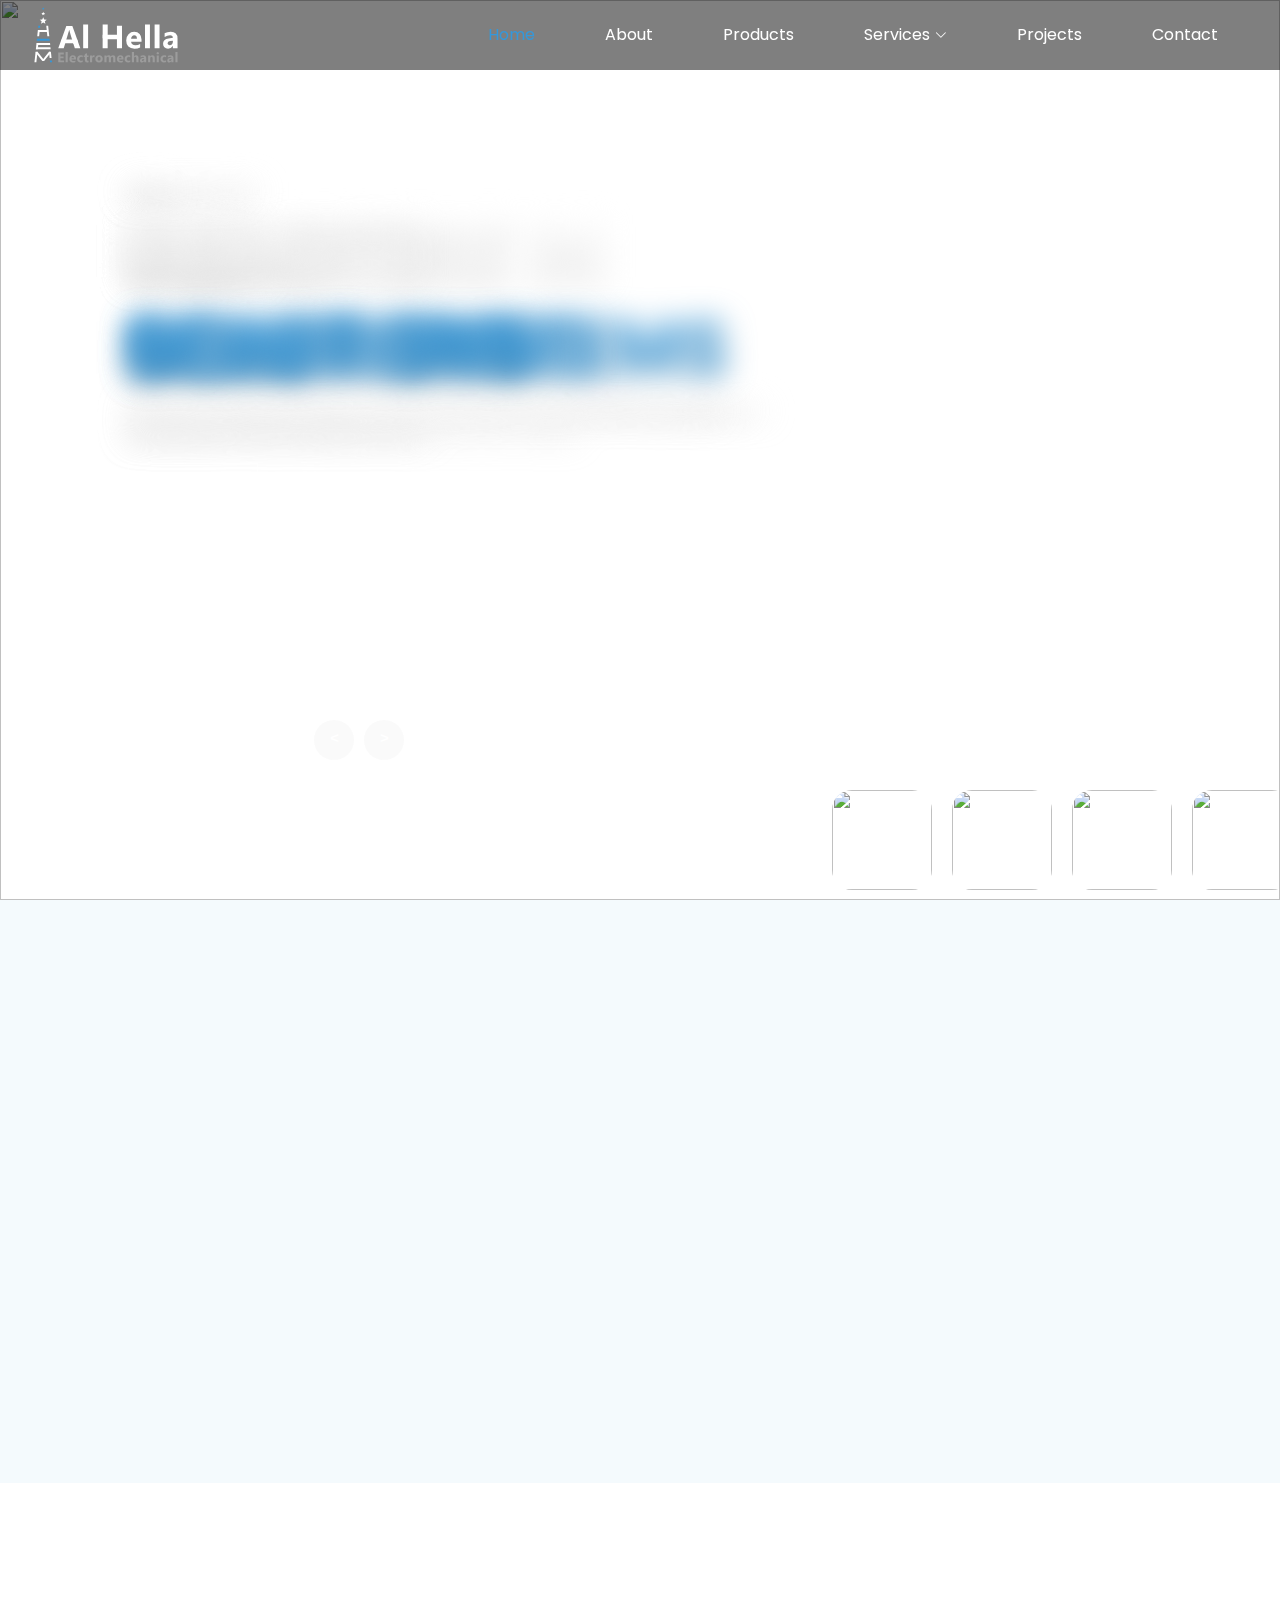
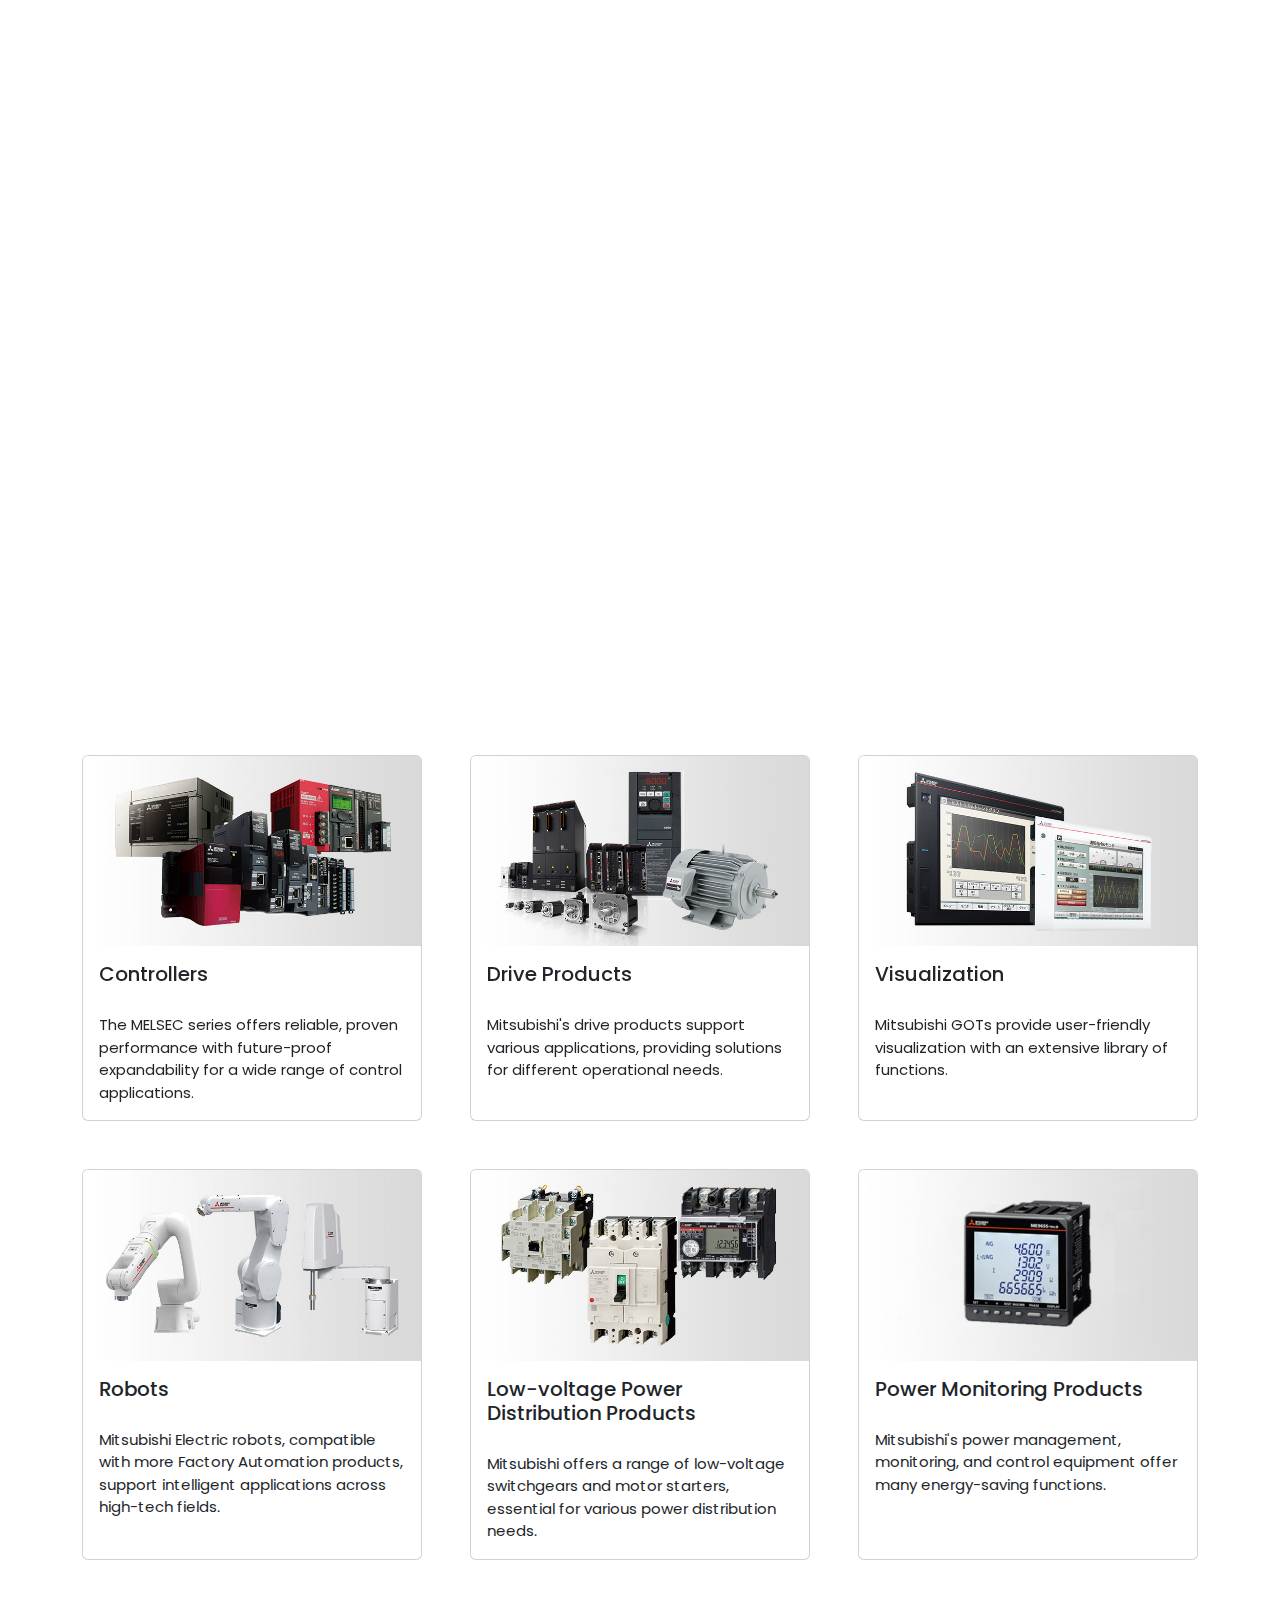
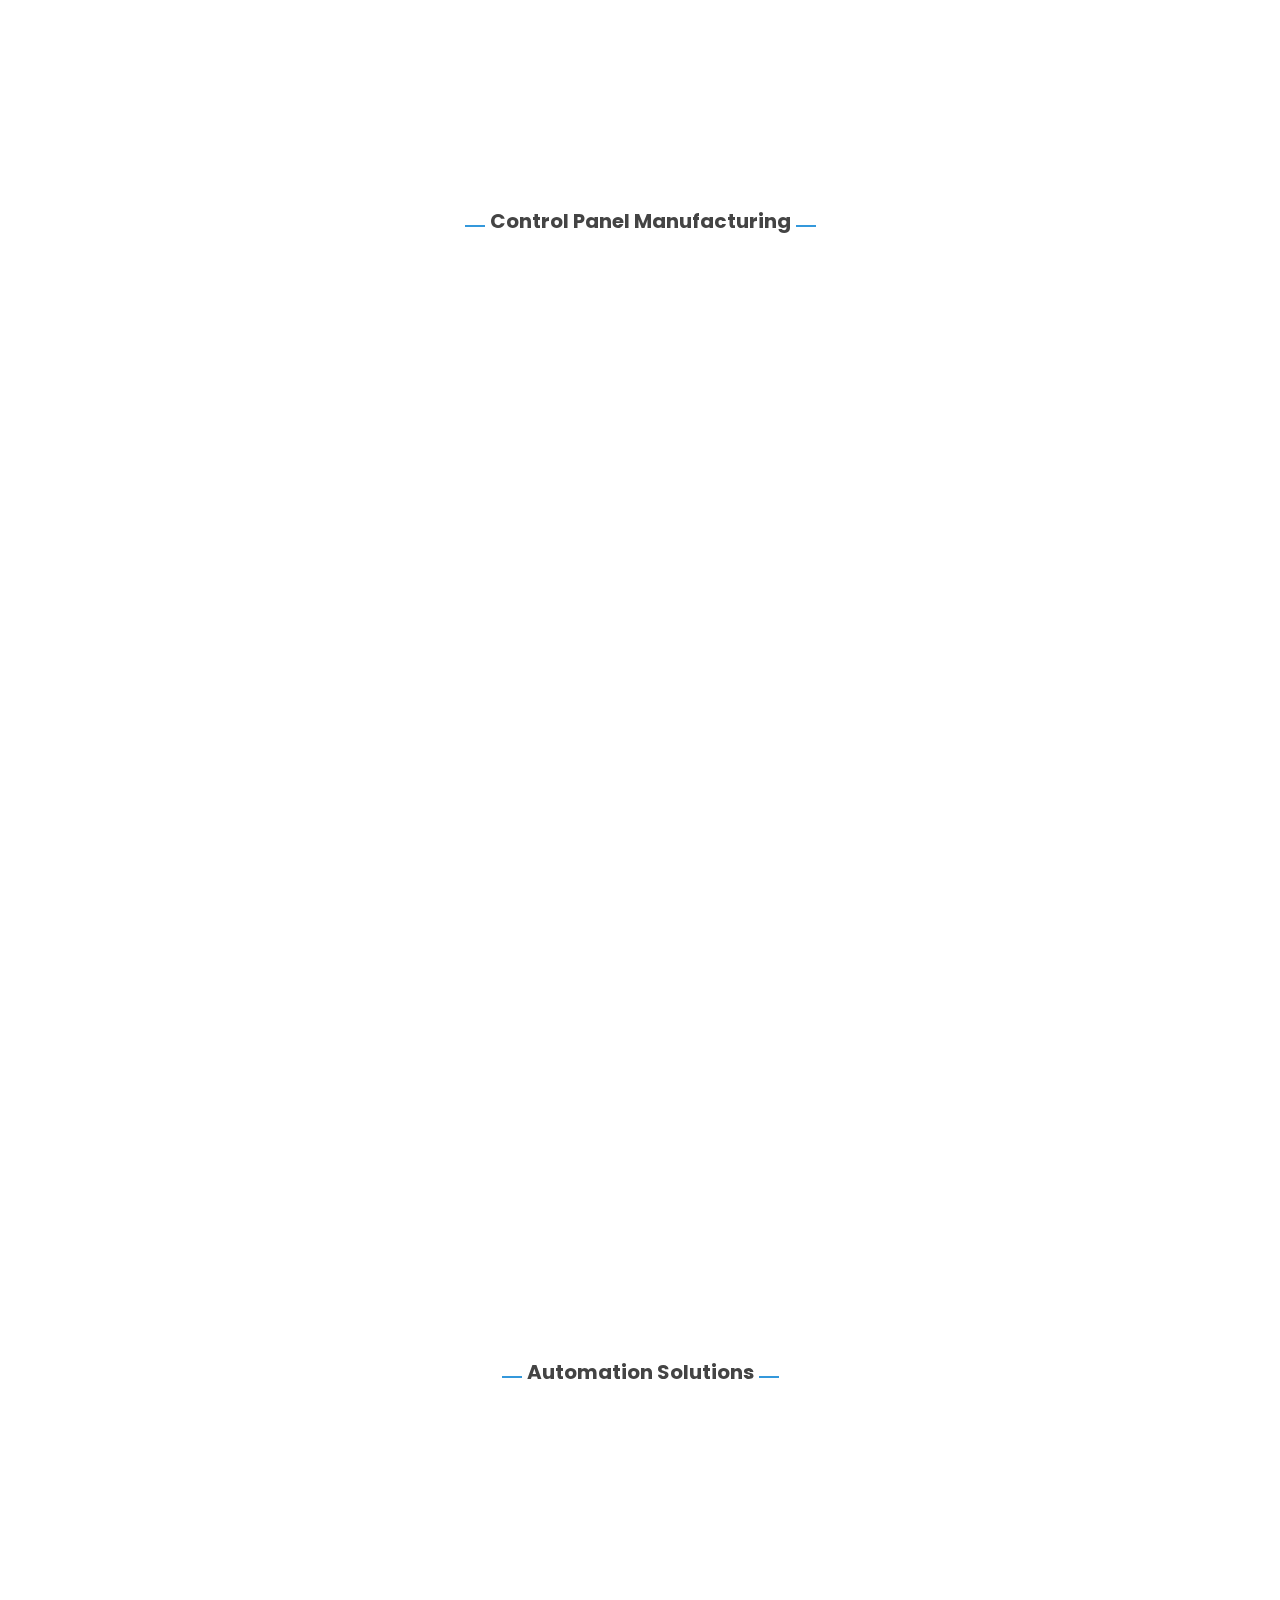
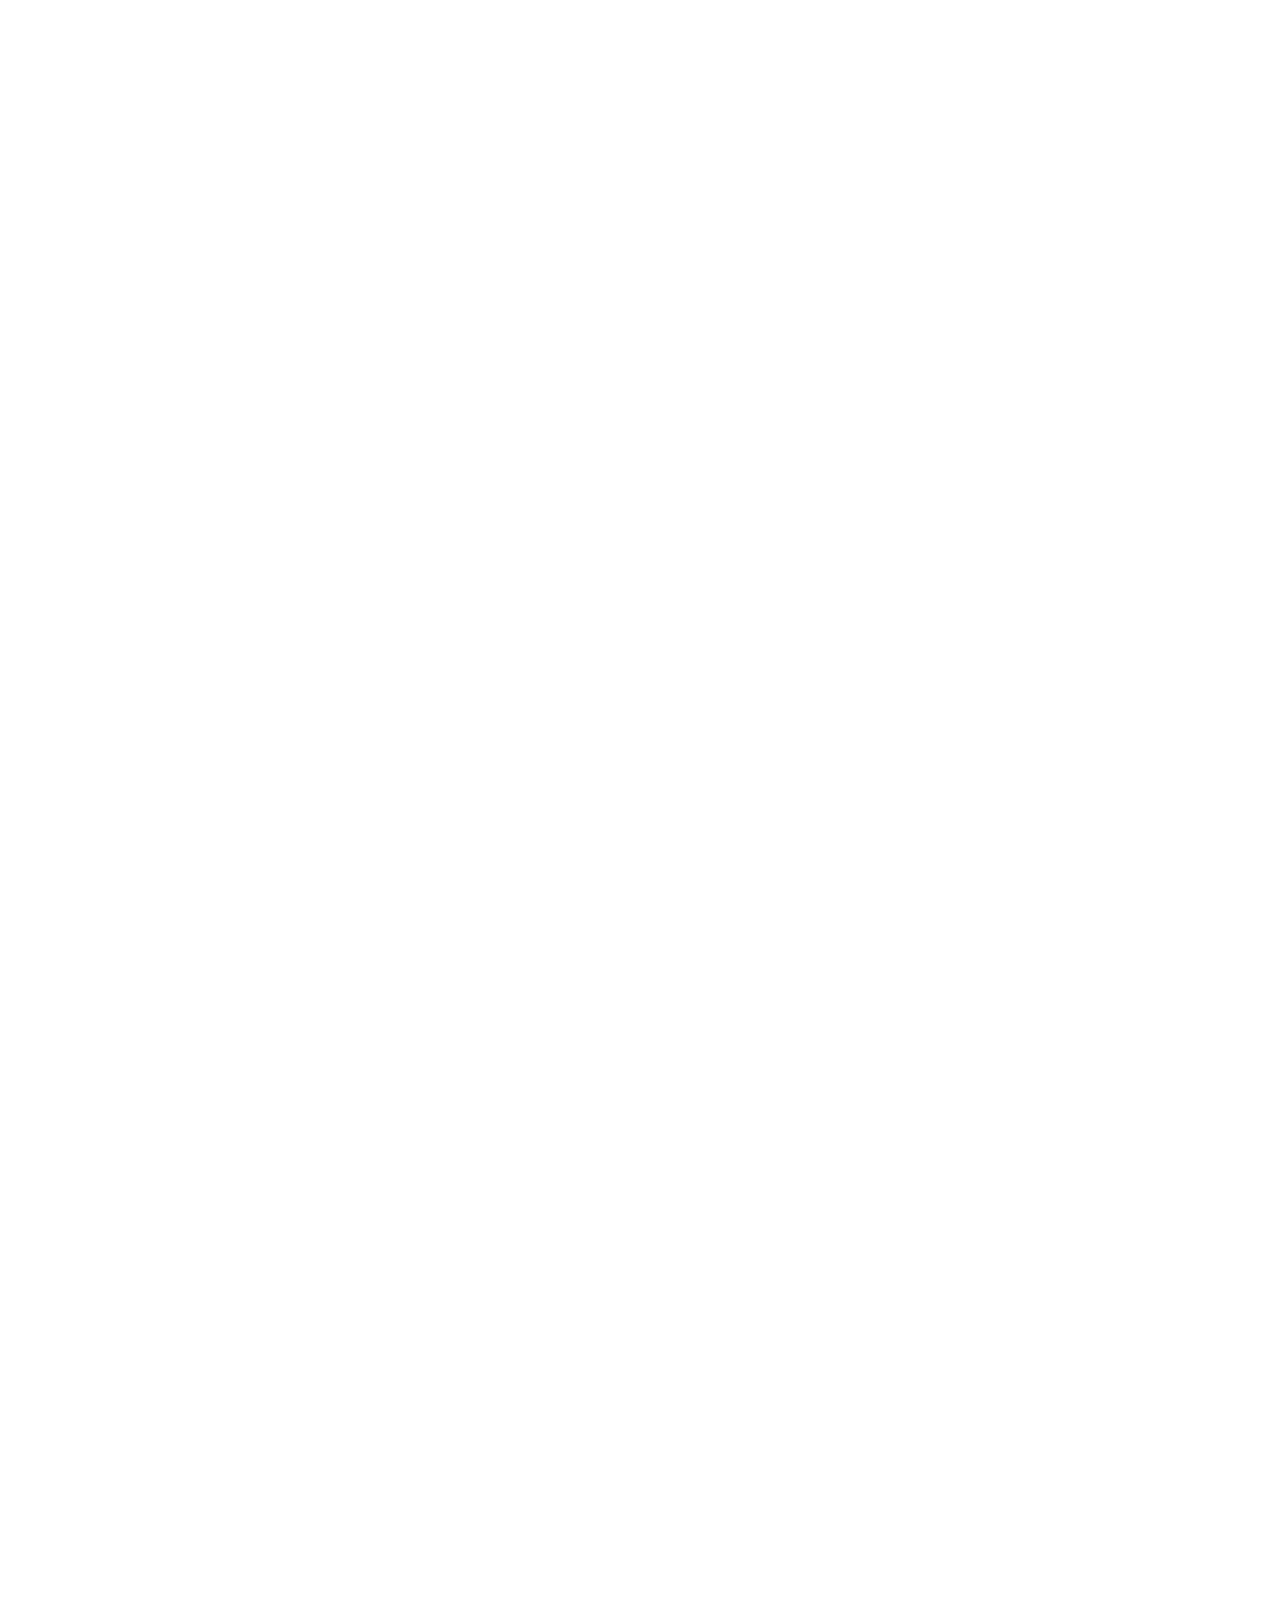
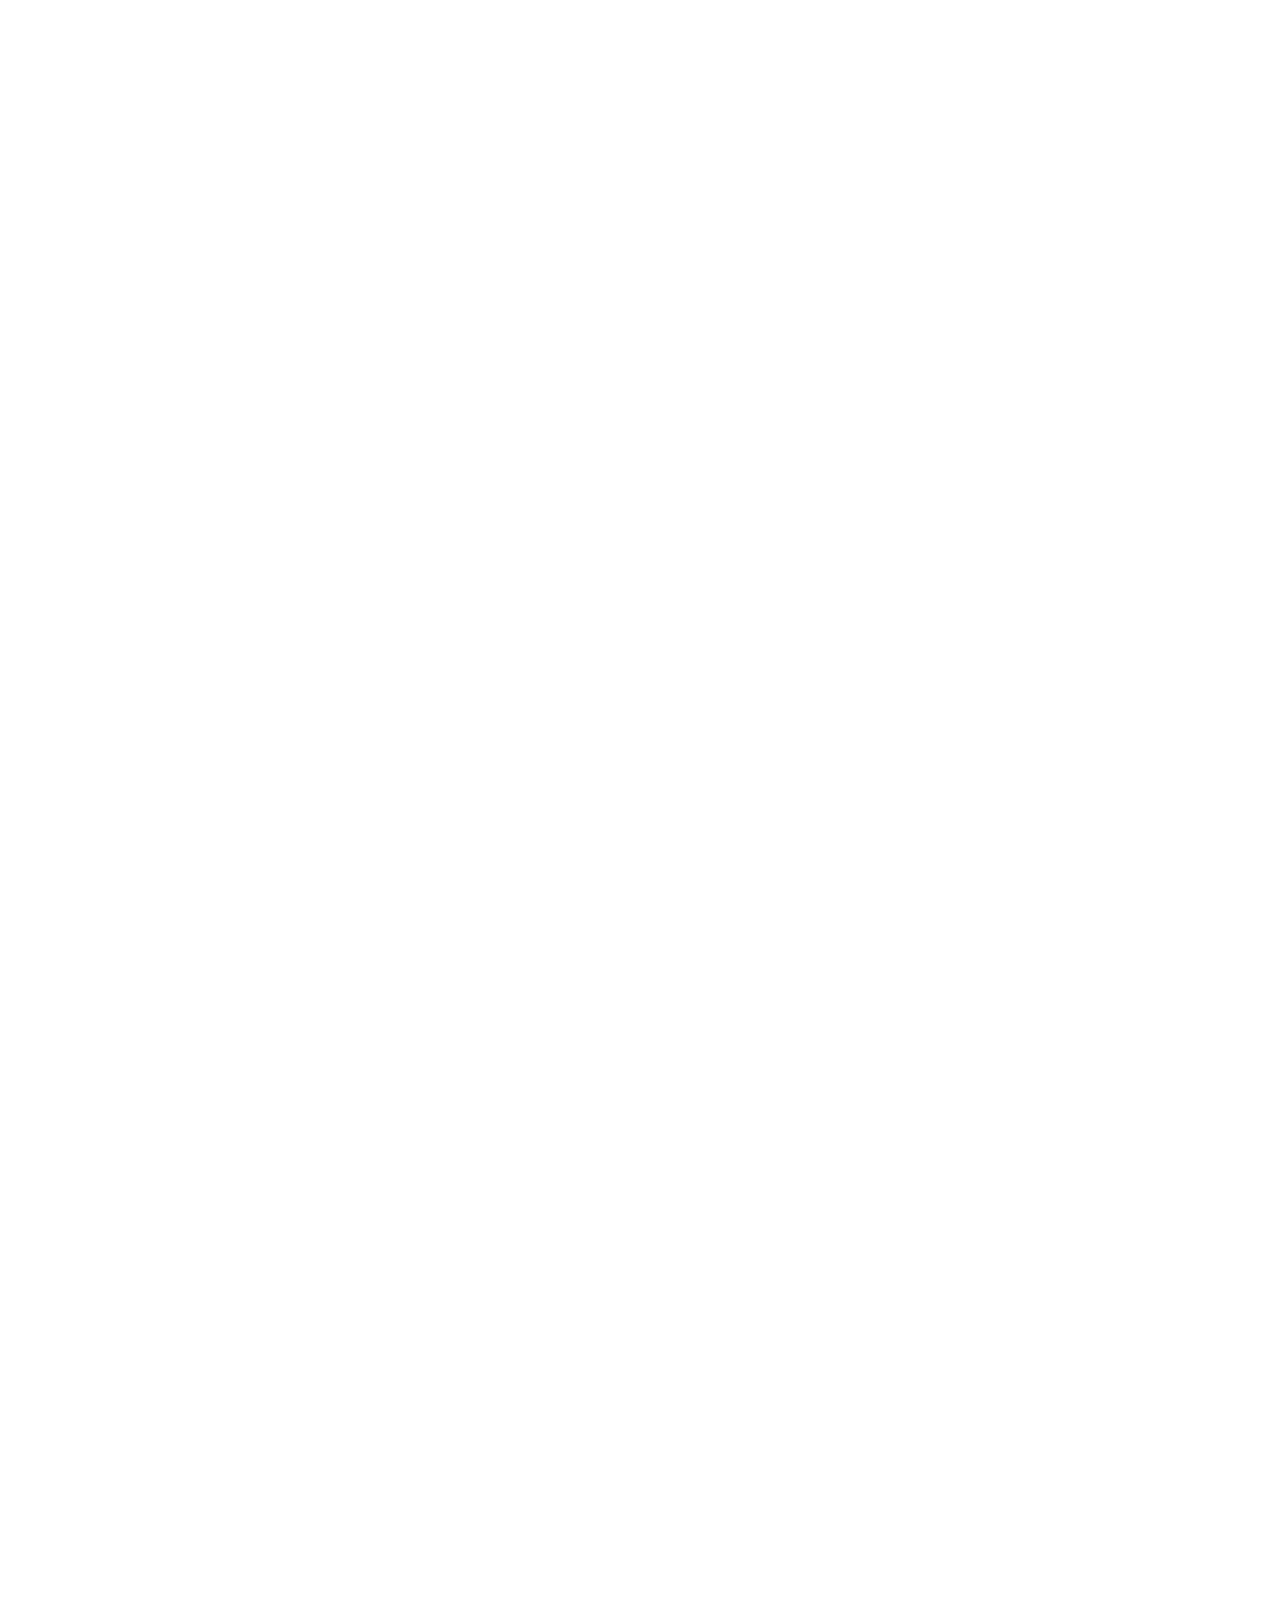
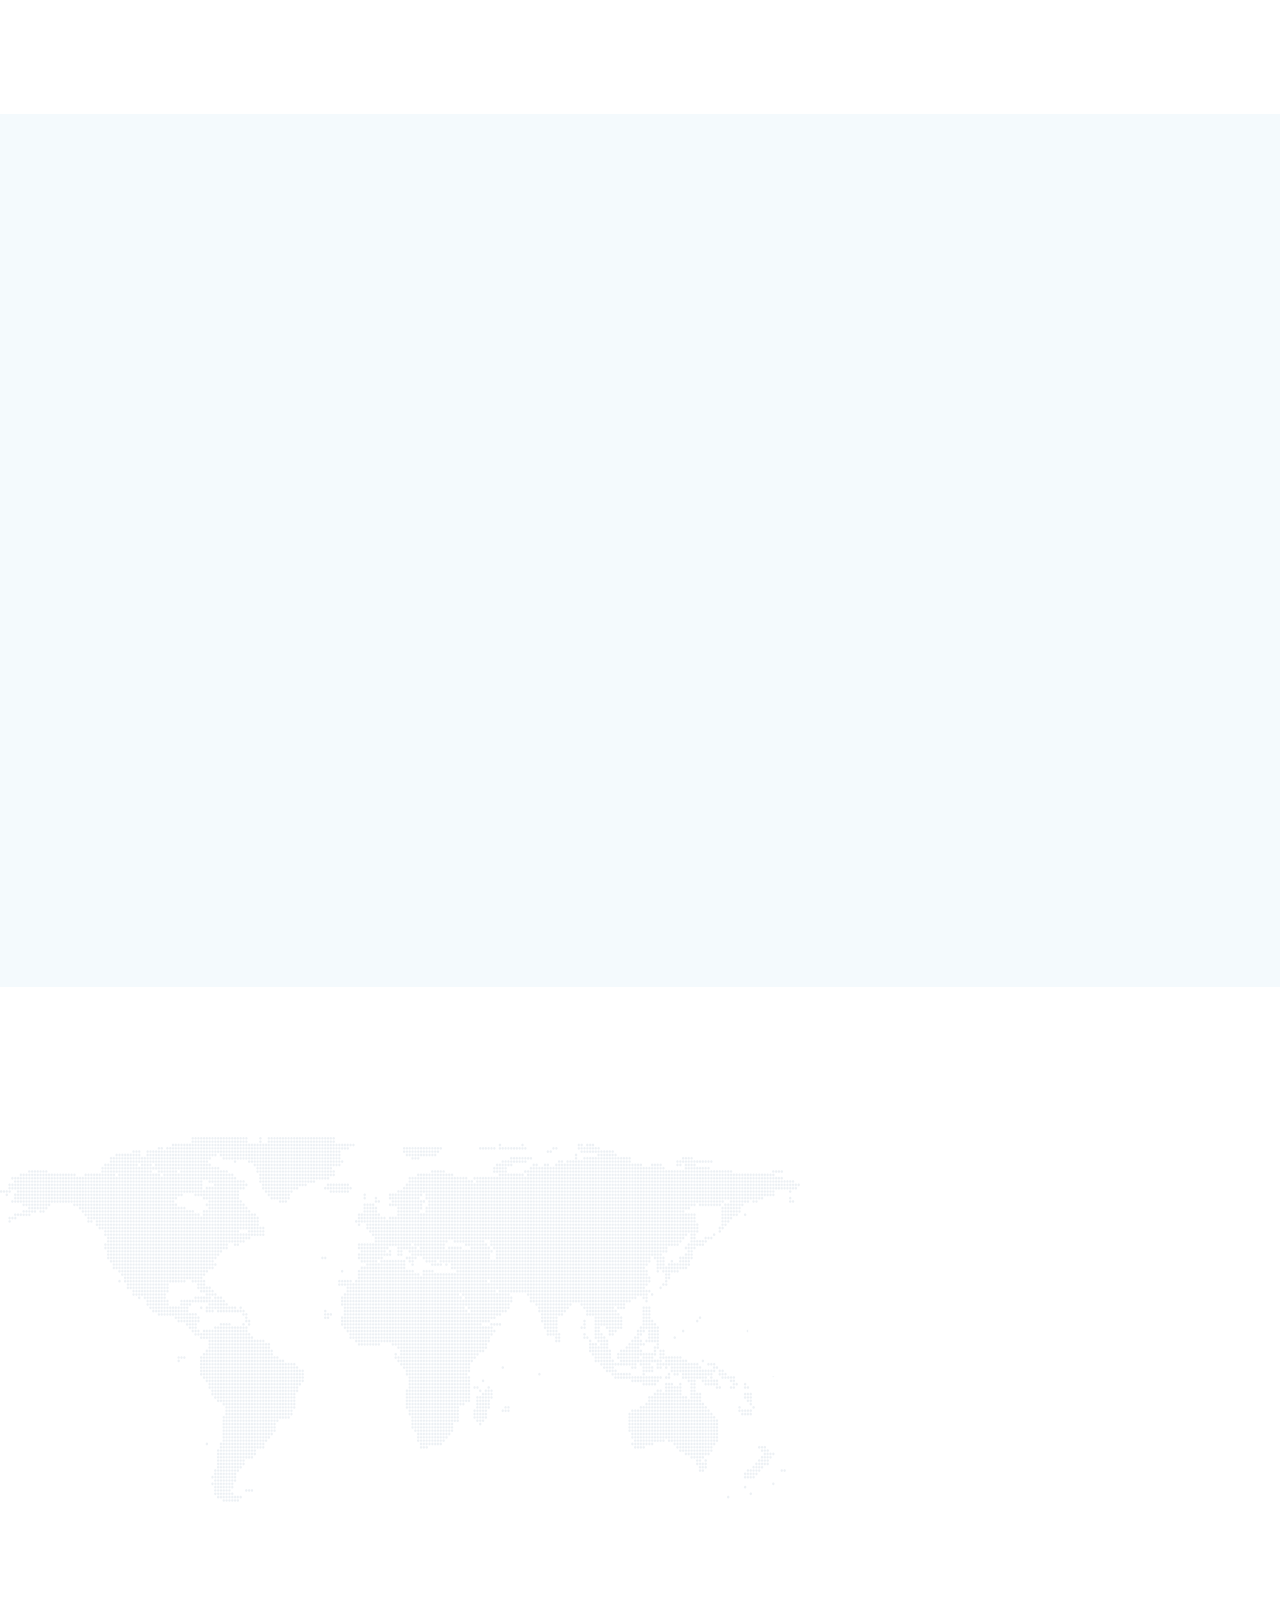
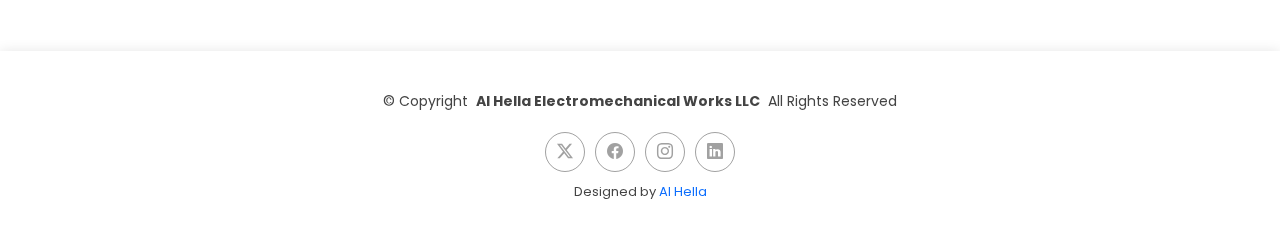
==== index.html @ 48614069 "retrofit heading changes" ====
<!-- =======================================================
  * Template Name: Al Hella Electomechanical Works LLC
  * Updated: Junly 29 2024 with Bootstrap v5.3.3
  * Author: AJMAL RISHAD
  * License: ""
  ======================================================== -->

<!DOCTYPE html>
<html lang="en">

<head>
  <meta charset="utf-8">
  <meta content="width=device-width, initial-scale=1.0" name="viewport">
  <title>Al Hella</title>
  <meta content="" name="description">
  <meta content="" name="keywords">

  <!-- Favicons -->
  <link href="assets/img/icons/favicon.png" rel="icon">
  <link href="assets/img/icons/apple-touch-icon.png" rel="apple-touch-icon">

  <!-- Fonts -->
  <link href="https://fonts.googleapis.com" rel="preconnect">
  <link href="https://fonts.gstatic.com" rel="preconnect" crossorigin>
  <link
    href="https://fonts.googleapis.com/css2?family=Roboto:ital,wght@0,100;0,300;0,400;0,500;0,700;0,900;1,100;1,300;1,400;1,500;1,700;1,900&family=Poppins:ital,wght@0,100;0,200;0,300;0,400;0,500;0,600;0,700;0,800;0,900;1,100;1,200;1,300;1,400;1,500;1,600;1,700;1,800;1,900&family=Raleway:ital,wght@0,100;0,200;0,300;0,400;0,500;0,600;0,700;0,800;0,900;1,100;1,200;1,300;1,400;1,500;1,600;1,700;1,800;1,900&display=swap"
    rel="stylesheet">

  <!-- Vendor CSS Files -->
  <link href="assets/vendor/bootstrap/css/bootstrap.min.css" rel="stylesheet">
  <link href="assets/vendor/bootstrap-icons/bootstrap-icons.css" rel="stylesheet">
  <link href="assets/vendor/aos/aos.css" rel="stylesheet">
  <link href="assets/vendor/glightbox/css/glightbox.min.css" rel="stylesheet">
  <link href="assets/vendor/swiper/swiper-bundle.min.css" rel="stylesheet">

  <!-- Main CSS File -->
  <link href="assets/css/main.css" rel="stylesheet">

</head>

<body class="index-page">
  <!-- carousel -->
  <div class="carousel" id="hero">
    <!-- list item -->
    <div class="list">
      <!-- Carousel Item 1 -->
      <div class="item">
        <img src="assets/img/hero/hero-img1.jpg" class="img-fluid">
        <div class="content">
          <div class="author">WE HAVE</div>
          <div class="title">20 YEARS OF</div>
          <div class="topic">EXCELLENCE</div>
          <div class="des">
            With over 20 years of excellence, we are <strong> Mitsubishi authorised distributor and approved system integrator </strong>
            offering top-tier control panels, SCADA, PLC, VFD, and remote monitoring systems.
          </div>
          <div class="buttons">
            <button><a href="#about" style="color: #ffff;">SEE MORE</a></button>
          </div>
        </div>
      </div>

      <!-- Carousel Item 2 -->
      <div class="item">
        <img src="assets/img/hero/hero-img2.jpg" class="img-fluid">
        <div class="content">
          <div class="author">OUR</div>
          <div class="title">EXPERTISE IN</div>
          <div class="topic">SCADA SYSTEMS</div>
          <div class="des">
            Our SCADA systems provide superior control and monitoring, ensuring efficient management and optimization of
            your industrial processes.
          </div>
          <div class="buttons">
            <button><a href="#about" style="color: #ffff;">SEE MORE</a></button>
          </div>
        </div>
      </div>

      <!-- Carousel Item 3 -->
      <div class="item">
        <img src="assets/img/hero/hero-img3.jpg" class="img-fluid">
        <div class="content">
          <div class="author">INNOVATIVE</div>
          <div class="title">PLC</div>
          <div class="topic">SOLUTIONS</div>
          <div class="des">
            We supply and design PLC solutions that meet the highest standards of efficiency and reliability, ensuring
            seamless automation and control.
          </div>
          <div class="buttons">
            <button><a href="#about" style="color: #ffff;">SEE MORE</a></button>
          </div>
        </div>
      </div>

      <!-- Carousel Item 4 -->
      <div class="item">
        <img src="assets/img/hero/hero-img4.jpg" class="img-fluid">
        <div class="content">
          <div class="author">ADVANCED</div>
          <div class="title">REMOTE</div>
          <div class="topic">MONITORING</div>
          <div class="des">
            Enhance your operational efficiency with our state-of-the-art remote monitoring systems, providing real-time
            data and insights for proactive decision-making.
          </div>
          <div class="buttons">
            <button><a href="#partners" style="color: #ffff;">SEE MORE</a></button>
          </div>
        </div>
      </div>
    </div>
    <!-- list thumnail -->
    <div class="thumbnail">
      <div class="item">
        <img src="assets/img/hero/hero-img1.jpg" class="img-fluid">
        <div class="content">
          <div class="title">
            20 YEARS
          </div>
          <div class="description">
            Excellence
          </div>
        </div>
      </div>
      <div class="item">
        <img src="assets/img/hero/hero-img2.jpg" class="img-fluid">
        <div class="content">
          <div class="title">
            SCADA
          </div>
          <div class="description">
            Systems
          </div>
        </div>
      </div>
      <div class="item">
        <img src="assets/img/hero/hero-img3.jpg" class="img-fluid">
        <div class="content">
          <div class="title">
            PLC
          </div>
          <div class="description">
            Solutions
          </div>
        </div>
      </div>
      <div class="item">
        <img src="assets/img/hero/hero-img4.jpg" class="img-fluid">
        <div class="content">
          <div class="title">
            REMOTE
          </div>
          <div class="description">
            Monitoring
          </div>
        </div>
      </div>
    </div>
    <!-- next prev -->

    <div class="arrows">
      <button id="prev"><</button> 
      <button id="next">></button>
    </div>
    <!-- time running -->
    <div class="time"></div>
  </div>

  <header id="header" class="header d-flex align-items-center fixed-top">
    <div class="container-fluid position-relative d-flex align-items-center justify-content-between">

      <a href="index.html" class="logo d-flex align-items-center me-auto me-xl-0">
        <!-- Uncomment the line below if you also wish to use an image logo -->
        <img src="assets/img/logo/al_hella_logo_white.svg" alt="Logo 1" class="logo logo1">
        <img src="assets/img/logo/al_hella_logo_black.svg" alt="Logo 2" class="logo logo2">
        <!-- <h1 class="sitename">Append</h1><span>.</span> -->
      </a>

      <nav id="navmenu" class="navmenu">
        <ul>
          <li><a href="index.html#hero">Home</a></li>
          <li><a href="index.html#about">About</a></li>
          <li><a href="index.html#products">Products</a></li>
          <li class="dropdown"><a href="#services"><span>Services</span> <i
                class="bi bi-chevron-down toggle-dropdown"></i></a>
            <ul>
              <li><a href="#controlpanel">Control Panel Manufacturing</a></li>
              <li><a href="#automation">Automation Solutions</a></li>
            </ul>
          </li>
          <li><a href="index.html#projects">Projects</a></li>
          <li><a href="index.html#contact">Contact</a></li>
        </ul>
        <i class="mobile-nav-toggle d-xl-none bi bi-list"></i>
      </nav>


    </div>
  </header>

  <main class="main">
    <!-- Partners Section -->
    <section id="partners" class="partners section light-background">

      <div class="container" data-aos="fade-up">

        <!-- Section Title -->
        <div class="section-title text-center" data-aos="fade-up">
          <h2>Our Partners</h2>
          <p>We are proud to partner with <strong>Mitsubishi Electric</strong>, a global leader in technology. This
            collaboration enhances our ability to deliver cutting-edge solutions and exceptional value to our clients.
          </p>
        </div><!-- End Section Title -->

        <div class="row gy-4">

          <!-- Mitsubishi Partner -->
          <div class="col-xl-6 col-md-6 col-12 d-flex justify-content-center align-items-center">
            <div class="partner-content text-center">
              <a href="https://tr.mitsubishielectric.com/fa/tr_en" target="_blank"><img
                  src="assets/img/partners/mitsubishi.png" style="width: 300px; height: auto;" class="img-fluid"
                  alt="Mitsubishi"></a>
              <div class="partner-description p-3 ">
                <p class="text-center"><strong>Mitsubishi Electric</strong> is a global leader in the manufacture and supply of electrical
                  and electronic equipment. As an approved Mitsubishi panel manufacturer, we leverage their cutting-edge
                  technology and innovations in our automation solutions, including SCADA, PLC, VFD, and remote
                  monitoring systems. Our partnership ensures top-quality and reliable solutions for our clients.</p>
              </div>
            </div>
          </div><!-- End Mitsubishi Partner -->

          <!-- Cosime Partner -->
          <div class="col-xl-6 col-md-6 col-12 d-flex justify-content-center align-items-center">
            <div class="partner-content text-center">
              <a href="https://www.cosime.com/index.php?lang=en" target="_blank"><img
                  src="assets/img/partners/cosime.png" style="width: 450px; height: auto;" class="img-fluid"
                  alt="Cosime"></a>
              <div class="partner-description p-3">
                <p class="text-center"><strong>Cosime</strong> is a leading company specializing in ATEX-certified boxes, lighting, and
                  accessories designed for use in hazardous environments. As the official distributor in the UAE, Al
                  Hella Electromechanical proudly offers COSIME’s high-quality, safety-compliant solutions to meet the
                  rigorous demands of industries operating in explosive atmospheres.</p>
              </div>
            </div>
          </div><!-- End Cosime Partner -->

        </div>

      </div>

    </section><!-- /Partners Section -->

    <!-- About Section -->
    <section id="about" class="about section">

      <!-- Section Title -->
      <div class="container section-title" data-aos="fade-up">
        <h2>About Us</h2>
        <p>Established in Dubai in 2004, Al Hella Electromechanical Works LLC undertakes electrical, industrial, and
          electromechanical projects, providing advanced technical solutions in the region.</p>
      </div><!-- End Section Title -->

      <div class="container">

        <div class="row gy-5">

          <div class="content col-xl-5 d-flex flex-column" data-aos="fade-up" data-aos-delay="100">
            <h3>At Al Hella Electromechanical</h3>
            <p> it's not just about building control panels—it's about mastering the art of turning ideas into
              functional systems. We thrive on transforming complex operational sequences into reality. With a passion
              for problem-solving, we collaborate closely with design and process engineers to convert even the most
              intricate logic into practical, efficient solutions. The greater the challenge, the more determined we are
              to deliver innovative results across various industries, ensuring every project meets the highest
              standards.
            </p>
            <a href="#products" class="about-btn align-self-center align-self-xl-start"><span>Learn More</span> <i
                class="bi bi-chevron-right"></i></a>
          </div>

          <div class="col-xl-7" data-aos="fade-up" data-aos-delay="200">
            <div class="row gy-4">

              <div class="col-md-6 icon-box position-relative">
                <i class="bi bi-gear"></i>
                <h4><a href="" class="stretched-link">Control Panels</a></h4>
                <p>We design and manufacture control panels tailored to meet the latest regulatory standards and your
                  specific needs.</p>
              </div><!-- Icon-Box -->

              <div class="col-md-6 icon-box position-relative">
                <i class="bi bi-shield-exclamation"></i>
                <h4><a href="" class="stretched-link">Hazardous Area Solutions</a></h4>
                <p>We provide certified hazardous area controllers for the oil and gas industry, ensuring safety and
                  compliance.</p>
              </div><!-- Icon-Box -->

              <div class="col-md-6 icon-box position-relative">
                <i class="bi bi-robot"></i>
                <h4><a href="" class="stretched-link">Automation Systems</a></h4>
                <p>Our expertise includes SCADA, PLC, VFD, and Soft Starter controllers, offering comprehensive
                  automation solutions.</p>
              </div><!-- Icon-Box -->

              <div class="col-md-6 icon-box position-relative">
                <i class="bi bi-wifi"></i>
                <h4><a href="" class="stretched-link">Remote Monitoring</a></h4>
                <p>We design and program controllers for remote monitoring and control, enhancing efficiency.</p>
              </div><!-- Icon-Box -->

            </div>
          </div>

        </div>

      </div>
    </section>
    <!-- /About Section -->

    <!-- Alt Services Section -->
    <!-- <section id="alt-services" class="alt-services section">

      <div class="container" data-aos="fade-up" data-aos-delay="100">

        <div class="row gy-4">

          <div class="col-lg-6" data-aos="zoom-in" data-aos-delay="200">
            <div class="service-item position-relative">
              <div class="img">
                <img src="assets/img/services-1.jpg" class="img-fluid" alt="">
              </div>
              <div class="details">
                <a href="service-details.html" class="stretched-link">
                  <h3>Nesciunt Mete</h3>
                </a>
                <p>Provident nihil minus qui consequatur non omnis maiores. Eos accusantium minus dolores iure perferendis.</p>
              </div>
            </div> -->
    <!-- </div> -->
    <!-- End Service Item -->

    <!-- <div class="col-lg-6" data-aos="zoom-in" data-aos-delay="300">
            <div class="service-item position-relative">
              <div class="img">
                <img src="assets/img/services-2.jpg" class="img-fluid" alt="">
              </div>
              <div class="details">
                <a href="service-details.html" class="stretched-link">
                  <h3>Eosle Commodi</h3>
                </a>
                <p>Ut autem aut autem non a. Sint sint sit facilis nam iusto sint. Libero corrupti neque eum hic non ut nesciunt dolorem.</p>
              </div>
            </div> -->
    <!-- </div> -->
    <!-- End Service Item -->

    <!-- <div class="col-lg-6" data-aos="zoom-in" data-aos-delay="400">
            <div class="service-item position-relative">
              <div class="img">
                <img src="assets/img/services-3.jpg" class="img-fluid" alt="">
              </div>
              <div class="details">
                <a href="service-details.html" class="stretched-link">
                  <h3>Ledo Markt</h3>
                </a>
                <p>Ut excepturi voluptatem nisi sed. Quidem fuga consequatur. Minus ea aut. Vel qui id voluptas adipisci eos earum corrupti.</p>
              </div>
            </div> -->
    <!-- </div> -->
    <!-- End Service Item -->

    <!-- <div class="col-lg-6" data-aos="zoom-in" data-aos-delay="500">
            <div class="service-item position-relative">
              <div class="img">
                <img src="assets/img/services-4.jpg" class="img-fluid" alt="">
              </div>
              <div class="details">
                <a href="service-details.html" class="stretched-link">
                  <h3>Asperiores Commodit</h3>
                </a>
                <p>Non et temporibus minus omnis sed dolor esse consequatur. Cupiditate sed error ea fuga sit provident adipisci neque.</p>
                <a href="service-details.html" class="stretched-link"></a>
              </div>
            </div> -->
    <!-- </div> -->
    <!-- End Service Item -->

    <!-- </div>

      </div>

    </section> -->
    <!-- /Alt Services Section -->


    <!-- Products Section -->
    <section id="products" class="products section">

      <!-- Section Title -->
      <div class="container section-title" data-aos="fade-up">
        <h2>Products</h2>
        <p>Explore <strong>Mitsubishi</strong> products integral to our solutions. As a proud partner, we leverage these
          products in our projects to deliver exceptional results.</p>
      </div><!-- End Section Title -->

      <div class="container">
        <div class="row row-cols-1 row-cols-md-3 g-5"> <!-- Responsive card layout -->

          <!-- Product Item 1 -->
          <div class="col">
            <div class="card h-100">
              <img src="assets/img/products/controllers.jpeg" class="card-img-top" alt="Controllers">
              <div class="card-body">
                <h5 class="card-title">Controllers</h5>
                <p class="card-text">The MELSEC series offers reliable, proven performance with future-proof
                  expandability for a wide range of control applications.</p>
              </div>
            </div>
          </div><!-- End Product Item -->

          <!-- Product Item 2 -->
          <div class="col">
            <div class="card h-100">
              <img src="assets/img/products/driveproducts.jpeg" class="card-img-top" alt="Drive Products">
              <div class="card-body">
                <h5 class="card-title">Drive Products</h5>
                <p class="card-text">Mitsubishi's drive products support various applications, providing solutions for
                  different operational needs.</p>
              </div>
            </div>
          </div><!-- End Product Item -->

          <!-- Product Item 3 -->
          <div class="col">
            <div class="card h-100">
              <img src="assets/img/products/visualization.jpeg" class="card-img-top" alt="Visualization">
              <div class="card-body">
                <h5 class="card-title">Visualization</h5>
                <p class="card-text">Mitsubishi GOTs provide user-friendly visualization with an extensive library of
                  functions.</p>
              </div>
            </div>
          </div><!-- End Product Item -->

          <!-- Product Item 4 -->
          <div class="col">
            <div class="card h-100">
              <img src="assets/img/products/robot.jpeg" class="card-img-top" alt="Robots">
              <div class="card-body">
                <h5 class="card-title">Robots</h5>
                <p class="card-text">Mitsubishi Electric robots, compatible with more Factory Automation products,
                  support intelligent applications across high-tech fields.</p>
              </div>
            </div>
          </div><!-- End Product Item -->

          <!-- Product Item 5 -->
          <div class="col">
            <div class="card h-100">
              <img src="assets/img/products/lvd.jpeg" class="card-img-top"
                alt="Low-voltage Power Distribution Products">
              <div class="card-body">
                <h5 class="card-title">Low-voltage Power Distribution Products</h5>
                <p class="card-text">Mitsubishi offers a range of low-voltage switchgears and motor starters, essential
                  for various power distribution needs.</p>
              </div>
            </div>
          </div><!-- End Product Item -->

          <!-- Product Item 6 -->
          <div class="col">
            <div class="card h-100">
              <img src="assets/img/products/powermonitoring.jpeg" class="card-img-top" alt="Power Monitoring Products">
              <div class="card-body">
                <h5 class="card-title">Power Monitoring Products</h5>
                <p class="card-text">Mitsubishi's power management, monitoring, and control equipment offer many
                  energy-saving functions.</p>
              </div>
            </div>
          </div><!-- End Product Item -->

        </div><!-- End Row -->
      </div><!-- End Container -->

    </section><!-- /Products Section -->



    <!-- Services Section -->
    <section id="services" class="services section">

      <!-- Section Title -->
      <div class="container section-title" data-aos="fade-up">
        <h2>Services</h2>
        <p>Delivering cutting-edge electrical control panel & automation solutions across diverse industries for nearly
          two decades.</p>
      </div><!-- End Section Title -->

      <div class="container" id="controlpanel">
        <div class="container section-title">
          <h4>Control Panel Manufacturing</h4>
        </div>

        <div class="row gy-4">

          <!-- Oil and Gas Sector -->
          <div class="col-lg-4 col-md-6 d-flex" data-aos="fade-up" data-aos-delay="100">
            <div class="service-item position-relative">
              <i class="bi bi-lightning-charge"></i>
              <h4><a href="#" class="stretched-link">Oil and Gas Sector</a></h4>
              <p>In the challenging environments of the oil and gas industry, safety and reliability are paramount. Al Hella Electromechanical specializes in designing and building explosion-proof control panels that are engineered to withstand the harsh conditions of these critical sectors. Our Ex panels are meticulously crafted to ensure compliance with the highest safety standards, providing robust solutions that safeguard both personnel and equipment in hazardous areas. Additionally, we offer a comprehensive range of Ex lighting solutions, tailored for different types and applications within the oil and gas sector. Our lighting products are designed to deliver optimal illumination while ensuring safety and durability in explosive environments, making them ideal for a wide range of operational needs.
              </p>
            </div>
          </div><!-- End Service Item -->

          <!-- Industrial Sector -->
          <div class="col-lg-4 col-md-6 d-flex" data-aos="fade-up" data-aos-delay="200">
            <div class="service-item position-relative">
              <i class="bi bi-gear-wide-connected"></i>
              <h4><a href="#" class="stretched-link">Industrial Sector</a></h4>
              <p>We understand that industrial processes require precise control and flexibility. Al Hella Electromechanical offers bespoke control panel solutions for a wide range of industrial applications. From manufacturing to automation, our panels are designed to integrate seamlessly with existing systems, enhancing operational efficiency and reliability. Each controller is tailored to meet the specific needs of our clients, ensuring optimal performance in every application.
              </p>
            </div>
          </div><!-- End Service Item -->

          <!-- Residential Sector -->
          <div class="col-lg-4 col-md-6 d-flex" data-aos="fade-up" data-aos-delay="300">
            <div class="service-item position-relative">
              <i class="bi bi-house-door"></i>
              <h4><a href="#" class="stretched-link">Residential Sector</a></h4>
              <p>For the residential sector, Al Hella Electromechanical provides specialized control panels designed to manage pump sets and HVAC units, including Air Handling Units (AHUs) and Fresh Air Handling Units (FAHUs). Our panels ensure efficient operation and energy management, contributing to the comfort and safety of residential environments. Whether it's controlling water distribution systems or optimizing air quality, our solutions are built to deliver superior performance and reliability.
              </p>
            </div>
          </div><!-- End Service Item -->

          <!-- RO Units Controllers -->
          <div class="col-lg-4 col-md-6 d-flex" data-aos="fade-up" data-aos-delay="400">
            <div class="service-item position-relative">
              <i class="bi bi-droplet-half"></i>
              <h4><a href="#" class="stretched-link">RO Units Controllers</a></h4>
              <p>In the field of water treatment, particularly in reverse osmosis (RO) systems, precision control is essential. Al Hella Electromechanical designs and builds controllers that ensure the efficient and reliable operation of RO units. Our panels are engineered to handle the complexities of water purification processes, providing stable and consistent control that meets the demands of both industrial and residential applications.
              </p>
            </div>
          </div><!-- End Service Item -->

          <!-- Aviation Sector -->
          <div class="col-lg-4 col-md-6 d-flex" data-aos="fade-up" data-aos-delay="500">
            <div class="service-item position-relative">
              <i class="bi bi-airplane-engines"></i>
              <h4><a href="#" class="stretched-link">Aviation Sector</a></h4>
              <p>In the aviation sector, precision and reliability are critical. Al Hella Electromechanical has successfully completed key projects at Dubai International Airport, providing specialized control panel solutions for aviation services. Our expertise in this sector ensures that we deliver systems that meet the stringent safety and operational standards required in the aviation industry. Whether it's ground support systems or other airport infrastructure, our control panels are designed to enhance the efficiency and safety of aviation operations.
              </p>
            </div>
          </div><!-- End Service Item -->

          <!-- Sewage Treatment Plants (STP) -->
          <div class="col-lg-4 col-md-6 d-flex" data-aos="fade-up" data-aos-delay="600">
            <div class="service-item position-relative">
              <i class="bi bi-recycle"></i>
              <h4><a href="#" class="stretched-link">Sewage Treatment Plants (STP)</a></h4>
              <p>Al Hella Electromechanical has extensive experience in designing and building control panels for sewage treatment plants (STP). We have successfully completed projects across the Emirates, Qatar, and Oman, delivering solutions that ensure the efficient operation of STP systems. Our control panels are engineered to handle the complex processes involved in sewage treatment, providing reliable and effective control that meets the environmental and regulatory standards of the region.
              </p>
            </div>
          </div><!-- End Service Item -->

          <!-- Food Industry -->
          <div class="col-lg-4 col-md-6 d-flex" data-aos="fade-up" data-aos-delay="700">
            <div class="service-item position-relative">
              <i class="bi bi-cup-straw"></i>
              <h4><a href="#" class="stretched-link">Food Industry</a></h4>
              <p>In the food industry, maintaining precise temperature control is crucial for preserving the quality of stored goods. Al Hella Electromechanical has delivered specialized control panels for cold storage units, successfully completing projects in Egypt, Jordan, and KSA. Our controllers ensure optimal performance and energy efficiency, providing reliable solutions that meet the specific requirements of the food industry’s cold storage needs.
              </p>
            </div>
          </div><!-- End Service Item -->

          <!-- Chemical Dosing Systems -->
          <div class="col-lg-4 col-md-6 d-flex" data-aos="fade-up" data-aos-delay="800">
            <div class="service-item position-relative">
              <i class="bi bi-eyedropper"></i>
              <h4><a href="#" class="stretched-link">Chemical Dosing Systems</a></h4>
              <p>Al Hella Electromechanical has extensive expertise in providing centralized chemical dosing systems control panels, with applications in both the pharmaceutical industry and the water treatment field. We have successfully supplied and commissioned these systems across the Emirates, KSA, and Iraq. Our control panels are designed to manage the precise dosing requirements essential to these industries, ensuring reliable and consistent performance that meets stringent regulatory and operational standards.
              </p>
            </div>
          </div><!-- End Service Item -->

          <!-- System Maintenance Service -->
          <div class="col-lg-4 col-md-6 d-flex" data-aos="fade-up" data-aos-delay="800">
            <div class="service-item position-relative">
              <i class="bi bi-tools"></i>
              <h4><a href="#" class="stretched-link">System Maintenance Service</a></h4>
              <p>Al Hella Electromechanical offers comprehensive system maintenance services for electrical control panels. Our team of skilled technicians ensures that older systems are updated with the latest technology, enhancing performance, safety, and efficiency. We also provide ongoing maintenance services to keep control panels operating at their best, reducing downtime and extending the life of equipment.
              </p>
            </div>
          </div><!-- End Service Item -->

        </div>
      </div>
      <div class="container pt-5" id="automation">
        <div class="container section-title">
          <h4>Automation Solutions</h4>
        </div>

        <div class="row gy-4">

          <!-- Factory Sector -->
          <div class="col-lg-4 col-md-6 d-flex" data-aos="fade-up" data-aos-delay="100">
            <div class="service-item position-relative">
              <!-- Updated Icon -->
              <i class="bi bi-gear"></i>
              <h4><a href="#" class="stretched-link">Factory Automation</a></h4>
              <!-- Updated Description -->
              <p>Advanced automation systems and industrial controls designed to optimize manufacturing processes,
                improve efficiency, and ensure operational excellence.</p>
            </div>
          </div><!-- End Service Item -->

          <!-- SCADA Sector -->
          <div class="col-lg-4 col-md-6 d-flex" data-aos="fade-up" data-aos-delay="200">
            <div class="service-item position-relative">
              <!-- Updated Icon -->
              <i class="bi bi-graph-up"></i>
              <h4><a href="#" class="stretched-link">SCADA</a></h4>
              <!-- Updated Description -->
              <p>Comprehensive SCADA solutions that provide real-time monitoring, control, and data analysis for
                industrial processes, enhancing system visibility and performance.</p>
            </div>
          </div><!-- End Service Item -->
          <!-- Retrofit  Solutions -->
          <div class="col-lg-4 col-md-6 d-flex" data-aos="fade-up" data-aos-delay="800">
            <div class="service-item position-relative">
              <i class="bi bi-tools"></i>
              <h4><a href="#" class="stretched-link">Retrofit Solutions</a></h4>
              <p>We offer retrofit services to update and maintain control panels, improving performance, safety, and equipment lifespan.
              </p>
            </div>
          </div><!-- End Service Item -->
        </div>
      </div>

    </section>
    <!-- /Services Section -->



    <!-- Projects Section -->
    <section id="projects" class="project section">

      <!-- Project Title -->
      <div class="container section-title" data-aos="fade-up">
        <h2>Projects</h2>
        <p>Featuring a curated collection of our most significant projects and achievements.</p>
      </div><!-- End Project Title -->

      <div class="container">

        <div class="row gy-3">

          <div class="col-lg-4 col-md-6 d-flex align-items-stretch" data-aos="fade-up" data-aos-delay="100">
            <div class="project-details">
              <div class="project-img">
                <img src="assets/img/projects/1.png" class="img-fluid" alt="">
              </div>
              <div class="project-info">
                <h4>Supply for Eexd dosing Pump controllers</h4>
                <span><strong>Client:</strong> Point Company (USA) and BUSHCO (UK)</span>
                <span><strong>Project:</strong> PETROM (Romanian oil fields) (OMV group)</span>
                <span>The job include supply, instillation and commissioning for zone-1 Eexd pump controllers with
                  PLC controller to provide the proper chemical dosing system for the degassing plant in Shell
                  refinery.</span>
              </div>
            </div>
          </div><!-- End Project -->

          <div class="col-lg-4 col-md-6 d-flex align-items-stretch" data-aos="fade-up" data-aos-delay="200">
            <div class="project-details">
              <div class="project-img">
                <img src="assets/img/projects/2.jpg" class="img-fluid" alt="">
              </div>
              <div class="project-info">
                <h4>Supply for Dosing System controllers</h4>
                <span><strong>Client:</strong> Lutz-Jesco</span>
                <span><strong>Project:</strong> Oncology Pharmaceutical Production Plant, ITC Arabia (KSA)</span>
                <span>The job includes supply for system controller to control 24 pumps with PLC to provide
                  automatic operation for the water treatment plant.</span>
              </div>
            </div>
          </div><!-- End Project -->

          <div class="col-lg-4 col-md-6 d-flex align-items-stretch" data-aos="fade-up" data-aos-delay="300">
            <div class="project-details">
              <div class="project-img">
                <img src="assets/img/projects/3.png" class="img-fluid" alt="">
              </div>
              <div class="project-info">
                <h4>Supply for automatic gas filling system controller</h4>
                <span><strong>Client:</strong> Emirates Engineering Emirates Group - Dubai</span>
                <span><strong>Project:</strong>  Airplanes emergency exit gas filling system</span>
                <span>The job includes supply and commissioning for automatic system for filling airplane gas bottles 
                  for emergency exits. System works with SCADA to fill bottles with three different gases 
                  automatically.</span>
              </div>
            </div>
          </div><!-- End Project -->
          <div class="col-lg-4 col-md-6 d-flex align-items-stretch" data-aos="fade-up" data-aos-delay="300">
            <div class="project-details">
              <div class="project-img">
                <img src="assets/img/projects/4.png" class="img-fluid" alt="">
              </div>
              <div class="project-info">
                <h4>Supply for Eexd dosing Pump controllers</h4>
                <span><strong>Client:</strong> Dong energy</span>
                <span><strong>Project:</strong> Shell refinery Degassing plant (Frederica-Denmark) </span>
                <span>The job include supply, instillation and commissioning for zone-1 Eexd pump controllers with
                  PLC controller to provide the proper chemical dosing system for the degassing plant in Shell
                  refinery.</span>
              </div>
            </div>
          </div><!-- End Project -->
          <div class="col-lg-4 col-md-6 d-flex align-items-stretch" data-aos="fade-up" data-aos-delay="300">
            <div class="project-details">
              <div class="project-img">
                <img src="assets/img/projects/5.png" class="img-fluid" alt="">
              </div>
              <div class="project-info">
                <h4>Supply for Eexd dosing Pump controllers</h4>
                <span><strong>Client:</strong> Check Point Company (USA)</span>
                <span><strong>Project:</strong> TCO (Tengizchevroil) (Kazakhstan)</span>
                <span>The job include supply, instillation and commissioning for fourteen Eexd VFD controllers for
                  dosing pumps to work locally or remotely with all the proper ATEX certification for zone-1
                  hazardous areas.</span>
              </div>
            </div>
          </div><!-- End Project -->
          <div class="col-lg-4 col-md-6 d-flex align-items-stretch" data-aos="fade-up" data-aos-delay="300">
            <div class="project-details">
              <div class="project-img">
                <img src="assets/img/projects/6.png" class="img-fluid" alt="">
              </div>
              <div class="project-info">
                <h4>Supply for Cold store controllers</h4>
                <span><strong>Client:</strong> Grade Refrigeration (GEA group)</span>
                <span><strong>Project:</strong> Cold stores in different locations (Jordan, Egypt, KSA)</span>
                <span>The job include supply Form-2 cold store controllers to GEA compressors, pumps, AHUs and all
                  other machineries with central PLC for automatic operation.</span>
              </div>
            </div>
          </div><!-- End Project -->
          <div class="col-lg-4 col-md-6 d-flex align-items-stretch" data-aos="fade-up" data-aos-delay="300">
            <div class="project-details">
              <div class="project-img">
                <img src="assets/img/projects/7.png" class="img-fluid" alt="">
              </div>
              <div class="project-info">
                <h4>Supply for Babies food factory cooling system controllers</h4>
                <span><strong>Client:</strong> Grade Refrigeration (GEA group)</span>
                <span><strong>Project:</strong> Al-Maraee (KSA)</span>
                <span>The job include supply for 4 sets of chilled water system controllers including GEA
                  compressors, pumps, AHUs and all other machineries with central PLC for automatic operation
                  in Form-3 design.</span>
              </div>
            </div>
          </div><!-- End Project -->
          <div class="col-lg-4 col-md-6 d-flex align-items-stretch" data-aos="fade-up" data-aos-delay="300">
            <div class="project-details">
              <div class="project-img">
                <img src="assets/img/projects/8.png" class="img-fluid" alt="">
              </div>
              <div class="project-info">
                <h4>Supply for Cement Mills controllers</h4>
                <span><strong>Client:</strong> Al-Naji Trading & contracting company- Oman</span>
                <span><strong>Project:</strong> Rusayil Cement Mill 1 & 2</span>
                <span>Job include design, supply & commissioning for main MCC and seven different panels to
                  control all operation of the cement mills including PLC programming with SCADA to monitor
                  and control the full operation automatically.</span>
              </div>
            </div>
          </div><!-- End Project -->
          <div class="col-lg-4 col-md-6 d-flex align-items-stretch" data-aos="fade-up" data-aos-delay="300">
            <div class="project-details">
              <div class="project-img">
                <img src="assets/img/projects/9.png" class="img-fluid" alt="">
              </div>
              <div class="project-info">
                <h4>MCC's for Ship Unloading System (San Pedro-Ivory Coast)</h4>
                <span><strong>Client:</strong> Intercem Engineering GMBH</span>
                <span><strong>Project:</strong> SEA INVEST-Ivory Coast</span>
                <span>The project includes MCC to provide full control on ship unloading system with all its belts and
                  hoppers and dispatching system.</span>
              </div>
            </div>
          </div><!-- End Project -->
          <div class="col-lg-4 col-md-6 d-flex align-items-stretch" data-aos="fade-up" data-aos-delay="300">
            <div class="project-details">
              <div class="project-img">
                <img src="assets/img/projects/10.png" class="img-fluid" alt="">
              </div>
              <div class="project-info">
                <h4>MCC's for sewage treatment plant SOROUH (Al-Reem Island)</h4>
                <span><strong>Client:</strong> ACWA Emirates</span>
                <span><strong>Project:</strong> SOROUH- Al-Reem Island, Abu Dhabi</span>
                <span>The project includes four packages for sewage treatment units, HDB, thickener controller for
                  services with programming each package includes 108 digital/analogue I/O's with HMI &
                  MDB, Capacitor bank & services DB's.</span>
              </div>
            </div>
          </div><!-- End Project -->
          <div class="col-lg-4 col-md-6 d-flex align-items-stretch" data-aos="fade-up" data-aos-delay="300">
            <div class="project-details">
              <div class="project-img">
                <img src="assets/img/projects/11.png" class="img-fluid" alt="">
              </div>
              <div class="project-info">
                <h4>MCC's for RO unit Controllers (Maldives)</h4>
                <span><strong>Client:</strong> Super Quality</span>
                <span><strong>Project:</strong> </span>
                <span>The project includes MCC’s for three units of sea water RO units with PLC programming for
                  automatic operation.</span>
              </div>
            </div>
          </div><!-- End Project -->
          <div class="col-lg-4 col-md-6 d-flex align-items-stretch" data-aos="fade-up" data-aos-delay="300">
            <div class="project-details">
              <div class="project-img">
                <img src="assets/img/projects/12.png" class="img-fluid" alt="">
              </div>
              <div class="project-info">
                <h4>Supply for Pumping unit controllers</h4>
                <span><strong>Client:</strong> Flutech LLC</span>
                <span><strong>Project:</strong> Concorse-3 expansion in Dubai Airport (Dubai Civil Aviation)</span>
                <span>The job includes supply and commissioning for 150 sets of PLC controllers for sewage pumping
                  sets with different sizes.</span>
              </div>
            </div>
          </div><!-- End Project -->
          <div class="col-lg-4 col-md-6 d-flex align-items-stretch" data-aos="fade-up" data-aos-delay="300">
            <div class="project-details">
              <div class="project-img">
                <img src="assets/img/projects/13.png" class="img-fluid" alt="">
              </div>
              <div class="project-info">
                <h4>Supply for industrial waste water treatment plant</h4>
                <span><strong>Client:</strong> AKW A+V Protec (Germany)</span>
                <span><strong>Project:</strong> Green Mountains factory (Abu Dhabi)</span>
                <span>The job includes design supply and commissioning for MCC to control the full
                  process for the industrial waste water treatment plant
                  MCC includes SCADA for control and monitoring.</span>
              </div>
            </div>
          </div><!-- End Project -->
          <div class="col-lg-4 col-md-6 d-flex align-items-stretch" data-aos="fade-up" data-aos-delay="300">
            <div class="project-details">
              <div class="project-img">
                <img src="assets/img/projects/14.png" class="img-fluid" alt="">
              </div>
              <div class="project-info">
                <h4>Supply for filtration system MCC</h4>
                <span><strong>Client:</strong> Gulf Automation</span>
                <span><strong>Project:</strong> Southern Oil Company (Basra-Iraq)</span>
                <span>The job includes design and supply for MCC to control the full process for the
                  raw water filtration system.</span>
              </div>
            </div>
          </div><!-- End Project -->
          <div class="col-lg-4 col-md-6 d-flex align-items-stretch" data-aos="fade-up" data-aos-delay="300">
            <div class="project-details">
              <div class="project-img">
                <img src="assets/img/projects/15.png" class="img-fluid" alt="">
              </div>
              <div class="project-info">
                <h4>Supply for industrial waste water treatment plant</h4>
                <span><strong>Client:</strong> AKW A+V Protec (Germany)</span>
                <span><strong>Project:</strong> Al-Habtoor Laundry (DIFC Dubai)</span>
                <span>The job includes design supply and commissioning for MCC to control the full
                  process for the industrial waste water treatment plant.</span>
              </div>
            </div>
          </div><!-- End Project -->
        </div>
      </div>
    </section><!-- /Project Section -->

    <!-- Stats Section -->
    <section id="stats" class="stats section">

      <div class="container" data-aos="fade-up" data-aos-delay="100">

        <div class="row gy-4 align-items-center">

          <div class="col-lg-5">
            <img src="assets/img/stats/stats-img.svg" alt="" class="img-fluid">
          </div>

          <div class="col-lg-7">

            <div class="row gy-4">
              <!-- Technical Experience -->
              <div class="col-lg-6">
                <div class="stats-item d-flex">
                  <i class="bi bi-award"></i>
                  <div>
                    <span data-purecounter-start="0" data-purecounter-end="20" data-purecounter-duration="1"
                      class="purecounter purecounter-years"></span>
                    <p><strong>Years of Technical Experience</strong></p>
                  </div>
                </div>
              </div><!-- End Stats Item -->

              <!-- Happy Clients -->
              <div class="col-lg-6">
                <div class="stats-item d-flex">
                  <i class="bi bi-emoji-smile flex-shrink-0"></i>
                  <div>
                    <span data-purecounter-start="0" data-purecounter-end="150" data-purecounter-duration="1"
                      class="purecounter purecounter-clients"></span>
                    <p><strong>Happy Clients</strong></p>
                  </div>
                </div>
              </div><!-- End Stats Item -->

              <!-- Hours Of Support -->
              <div class="col-lg-6">
                <div class="stats-item d-flex">
                  <i class="bi bi-headset flex-shrink-0"></i>
                  <div>
                    <span data-purecounter-start="0" data-purecounter-end="24" data-purecounter-duration="1"
                      class="purecounter purecounter-hours"></span>
                    <p><strong>Hours of Support</strong></p>
                  </div>
                </div>
              </div><!-- End Stats Item -->

              <!-- Completed Projects -->
              <div class="col-lg-6">
                <div class="stats-item d-flex">
                  <i class="bi bi-journal-richtext flex-shrink-0"></i>
                  <div>
                    <span data-purecounter-start="0" data-purecounter-end="300" data-purecounter-duration="1"
                      class="purecounter purecounter-projects"></span>
                    <p><strong>Completed Projects</strong></p>
                  </div>
                </div>
              </div><!-- End Stats Item -->

            </div>

          </div>

        </div>

      </div>

    </section>
    <!-- /Stats Section -->

    <!-- Testimonials Section -->
    <section id="testimonials" class="testimonials section light-background">

      <!-- Section Title -->
      <div class="container section-title" data-aos="fade-up">
        <h2>Testimonials</h2>
        <p>Hear directly from our satisfied clients about their experiences with Al Hella Electromechanical Works LLC.
        </p>
      </div><!-- End Section Title -->

      <div class="container" data-aos="fade-up" data-aos-delay="100">

        <div class="swiper init-swiper">
          <script type="application/json" class="swiper-config">
            {
              "loop": true,
              "speed": 600,
              "autoplay": {
                "delay": 5000
              },
              "slidesPerView": "auto",
              "pagination": {
                "el": ".swiper-pagination",
                "type": "bullets",
                "clickable": true
              },
              "breakpoints": {
                "320": {
                  "slidesPerView": 1,
                  "spaceBetween": 40
                },
                "1200": {
                  "slidesPerView": 2,
                  "spaceBetween": 20
                }
              }
            }
          </script>
          <div class="swiper-wrapper">

            <div class="swiper-slide">
              <div class="testimonial-wrap">
                <div class="testimonial-item">
                  <img src="assets/img/testimonials/men5.png" class="testimonial-img" alt="">
                  <h3>Safaa Jummaa</h3>
                  <h4>KCCO</h4>
                  <h4>Process engineer</h4>
                  <div class="stars">
                    <i class="bi bi-star-fill"></i><i class="bi bi-star-fill"></i><i class="bi bi-star-fill"></i><i
                      class="bi bi-star-fill"></i><i class="bi bi-star-fill"></i>
                  </div>
                  <p>
                    <i class="bi bi-quote quote-icon-left"></i>
                    <span>Working with Al Hella Electromechanical on our cement mills project in Oman has been a great
                      experience. From the beginning, their team showed true professionalism and deep technical
                      expertise. The control panels they delivered for our two mills have been nothing short of
                      excellent – robust, reliable, and tailored exactly to our needs. It’s clear that they care about
                      the quality of their work, and the results speak for themselves. Our operations have benefited
                      immensely from their solutions. We truly appreciate their dedication and timely delivery, and
                      we're excited to continue working together in the future.</span>
                    <i class="bi bi-quote quote-icon-right"></i>
                  </p>
                </div>
              </div>
            </div><!-- End testimonial item -->

            <div class="swiper-slide">
              <div class="testimonial-wrap">
                <div class="testimonial-item">
                  <img src="assets/img/testimonials/men1.png" class="testimonial-img" alt="">
                  <h3>Ali Akram Al Shehri</h3>
                  <h4>Super Quality</h4>
                  <h4>CEO</h4>
                  <div class="stars">
                    <i class="bi bi-star-fill"></i><i class="bi bi-star-fill"></i><i class="bi bi-star-fill"></i><i
                      class="bi bi-star-fill"></i><i class="bi bi-star-fill"></i>
                  </div>
                  <p>
                    <i class="bi bi-quote quote-icon-left"></i>
                    <span>Our experience working with Al Hella Electromechanical has been fantastic. Their team
                      consistently delivers top-notch control panels for our RO units, and they always take the time to
                      understand our specific needs. From projects in the Maldives to Oman and KSA and many other
                      locations worldwide, their attention to details and commitment to quality has been impressive. The
                      panels they’ve provided are reliable, efficient, and built to the highest standards, which has
                      made a big difference in our operations. We truly value their dedication and the custom solutions
                      they offer, and we see them as a trusted partner for our business.</span>
                    <i class="bi bi-quote quote-icon-right"></i>
                  </p>
                </div>
              </div>
            </div><!-- End testimonial item -->

            <div class="swiper-slide">
              <div class="testimonial-wrap">
                <div class="testimonial-item">
                  <img src="assets/img/testimonials/men2.png" class="testimonial-img" alt="">
                  <h3>Tarek El-Dalati</h3>
                  <h4>Eldalati Electronic Equipment</h4>
                  <h4>Owner</h4>
                  <div class="stars">
                    <i class="bi bi-star-fill"></i><i class="bi bi-star-fill"></i><i class="bi bi-star-fill"></i><i
                      class="bi bi-star-fill"></i><i class="bi bi-star-fill"></i>
                  </div>
                  <p>
                    <i class="bi bi-quote quote-icon-left"></i>
                    <span>Al Hella Electromechanical has been an invaluable partner in supporting our projects with
                      Command Alkon systems. Their team supplied MCCs that seamlessly integrate with our Command Alkon
                      units, helping us manage concrete batching plants efficiently across the UAE and Bahrain. We’ve
                      been particularly impressed by their technical expertise, reliability, and ability to deliver
                      customized solutions that meet the unique needs of each project. Al Hella consistently delivers on
                      time, and their attention to detail has been a key factor in the smooth operation of our systems.
                      We look forward to continuing our collaboration.</span>
                    <i class="bi bi-quote quote-icon-right"></i>
                  </p>
                </div>
              </div>
            </div><!-- End testimonial item -->

            <div class="swiper-slide">
              <div class="testimonial-wrap">
                <div class="testimonial-item">
                  <img src="assets/img/testimonials/men3.png" class="testimonial-img" alt="">
                  <h3>Murtaza Kapadia</h3>
                  <h4>FLUTECH LLC</h4>
                  <h4>Area manager</h4>
                  <div class="stars">
                    <i class="bi bi-star-fill"></i><i class="bi bi-star-fill"></i><i class="bi bi-star-fill"></i><i
                      class="bi bi-star-fill"></i><i class="bi bi-star-fill"></i>
                  </div>
                  <p>
                    <i class="bi bi-quote quote-icon-left"></i>
                    <span>Collaborating with Al Hella Electromechanical on our project at Concourse 3, Dubai International Airport, has been a truly positive experience. Their dedicated team delivered 150 high-quality control panels for our submersible pump sets, proving highly reliable and efficient for the airport's demanding operational needs. Al Hella's expertise, responsiveness, and commitment to addressing all our specific requirements have been invaluable throughout the process. We are very satisfied with their exceptional service and look forward to future projects together, confident that they will continue to meet our evolving needs effectively.</span>
                    <i class="bi bi-quote quote-icon-right"></i>
                  </p>
                </div>
              </div>
            </div><!-- End testimonial item -->

            <div class="swiper-slide">
              <div class="testimonial-wrap">
                <div class="testimonial-item">
                  <img src="assets/img/testimonials/men4.png" class="testimonial-img" alt="">
                  <h3>Hayder Adel</h3>
                  <h4>AL Khawater</h4>
                  <h4>Owner</h4>
                  <div class="stars">
                    <i class="bi bi-star-fill"></i><i class="bi bi-star-fill"></i><i class="bi bi-star-fill"></i><i
                      class="bi bi-star-fill"></i><i class="bi bi-star-fill"></i>
                  </div>
                  <p>
                    <i class="bi bi-quote quote-icon-left"></i>
                    <span>Al Hella Electromechanical has been an outstanding partner in providing wireless remote units for our swimming pool projects. Their solutions have significantly enhanced the convenience and functionality of our installations, ensuring seamless control and operation. The quality and reliability of their products have consistently exceeded our expectations. The team at Al Hella is highly professional, responsive, and committed to delivering innovative solutions that perfectly align with our needs. We are delighted with our collaboration and highly recommend their services for any control panel or remote unit requirements.</span>
                    <i class="bi bi-quote quote-icon-right"></i>
                  </p>
                </div>
              </div>
            </div><!-- End testimonial item -->

          </div>
          <div class="swiper-pagination"></div>
        </div>

      </div>

    </section><!-- /Testimonials Section -->

    <!-- Contact Section -->
    <section id="contact" class="contact section">

      <!-- Section Title -->
      <div class="container section-title" data-aos="fade-up">
        <h2>Contact</h2>
        <p>Have questions or need assistance? Whether you’re seeking information, support, or just wish to connect,
          we’re here to help.</p>
      </div><!-- End Section Title -->

      <div class="container position-relative" data-aos="fade-up" data-aos-delay="100">

        <div class="row gy-4">

          <div class="col-lg-5">
            <div class="info-item d-flex" data-aos="fade-up" data-aos-delay="200">
              <i class="bi bi-geo-alt flex-shrink-0"></i>
              <div>
                <h3>Address</h3>
                <p>
                  <a href="https://maps.app.goo.gl/rn2J2tECGo5BfTZM7" target="_blank">
                    Al Hella Electromechanical Works LLC<br>
                    PO Box 48117, Ras Al Khor<br>Dubai, United Arab Emirates</a>
                </p><br>
              </div>
            </div><!-- End Info Item -->

            <div class="info-item d-flex" data-aos="fade-up" data-aos-delay="300">
              <i class="bi bi-telephone flex-shrink-0"></i>
              <div>
                <h3>Call Us</h3>
                <p>
                  <a href="tel:+971 559241038">+971 559241038</a><br>
                  <a href="tel:+971 043337820">+971 43337820</a><br>
                </p>
              </div>
            </div><!-- End Info Item -->

            <div class="info-item d-flex" data-aos="fade-up" data-aos-delay="400">
              <i class="bi bi-envelope flex-shrink-0"></i>
              <div>
                <h3>Email Us</h3>
                <p><a href="mailto:sales@hellaem.com">sales@hellaem.com</a></p>
                <p><a href="mailto:info@hellaem.com">info@hellaem.com</a></p>
              </div>
            </div><!-- End Info Item -->

          </div>
          <!--Contact Form -->
          <div class="col-lg-7">
            <form action="https://api.web3forms.com/submit" method="POST" class="php-email-form">
              <input type="hidden" name="access_key" value="aed36bc3-e88b-491d-b65a-6f1a92c403d7">
              <div class="row gy-4">

                <div class="col-md-6">
                  <input type="text" name="name" class="form-control" placeholder="Your Name" required="">
                </div>

                <div class="col-md-6 ">
                  <input type="email" class="form-control" name="email" placeholder="Your Email" required="">
                </div>

                <div class="col-md-12 ">
                  <input type="text" class="form-control" name="phone" placeholder="Phone Number" required="">
                </div>

                <div class="col-md-12">
                  <input type="text" class="form-control" name="subject" placeholder="Subject" required="">
                </div>

                <div class="col-md-12">
                  <textarea class="form-control" name="message" rows="6" placeholder="Message" required=""></textarea>
                </div>

                <div class="col-md-12 text-center">
                  <!-- <div class="loading">Loading</div>
                  <div class="error-message"></div>
                  <div class="sent-message">Your message has been sent. Thank you!</div> -->

                  <button type="submit">Send Message</button>
                </div>

              </div>
            </form>
          </div>
          <!-- End Contact Form -->

        </div>

      </div>

    </section><!-- /Contact Section -->

  </main>

  <footer id="footer" class="footer">

    <div class="container">
      <div class="copyright text-center ">
        <p>© <span>Copyright</span> <strong class="px-1 sitename">Al Hella Electromechanical Works LLC</strong>
          <span>All Rights Reserved</span>
        </p>
      </div>
      <div class="social-links d-flex justify-content-center">
        <a href=""><i class="bi bi-twitter-x"></i></a>
        <a href=""><i class="bi bi-facebook"></i></a>
        <a href=""><i class="bi bi-instagram"></i></a>
        <a href=""><i class="bi bi-linkedin"></i></a>
      </div>
      <div class="credits">
        Designed by <a href="">Al Hella</a>
      </div>
    </div>

  </footer>
  <!-- WhatsApp -->
  <a class="whatsapp-icon-wrapper" id="whatsapp-icon"
    href="https://api.whatsapp.com/send/?phone=+971559241038&text=Hello%21%20I%27d%20like%20to%20inquire%20about%20Al%20Hella%20Electromechanical%20Works%20LLC.%20Please%20provide%20more%20information%20on%20your%20services%20and%20offerings.&type=phone_number&app_absent=0"
    target="_blank" rel="noopener noreferrer">
    <img src="assets/img/icons/whatsapp-icon.png" class="img-fluid" alt="WhatsApp Icon">
    <span class="tooltip-text">Let's Connect...</span>
  </a>

  <!-- Scroll Top -->
  <a href="#" id="scroll-top" class="scroll-top d-flex align-items-center justify-content-center"><i
      class="bi bi-arrow-up-short"></i></a>

  <!-- Preloader -->
  <div id="preloader"></div>

  <!-- Vendor JS Files -->
  <script src="assets/vendor/bootstrap/js/bootstrap.bundle.min.js"></script>
  <script src="assets/vendor/php-email-form/validate.js"></script>
  <script src="assets/vendor/aos/aos.js"></script>
  <script src="assets/vendor/glightbox/js/glightbox.min.js"></script>
  <script src="assets/vendor/purecounter/purecounter_vanilla.js"></script>
  <script src="assets/vendor/swiper/swiper-bundle.min.js"></script>
  <script src="assets/vendor/imagesloaded/imagesloaded.pkgd.min.js"></script>
  <script src="assets/vendor/isotope-layout/isotope.pkgd.min.js"></script>

  <!-- Main JS File -->
  <script src="assets/js/app.js"></script>
  <script src="assets/js/main.js"></script>

  <!-- <script src="https://web3forms.com/client/script.js" async defer></script> -->

  <script>
    document.querySelector('.php-email-form').addEventListener('submit', function (event) {
      event.preventDefault();

      // Get the form data
      const formData = new FormData(this);

      // Send the form data to web3forms using fetch API
      fetch('https://api.web3forms.com/submit', {
        method: 'POST',
        body: formData
      })
        .then(response => response.json())
        .then(data => {
          // Display SweetAlert message on successful form submission
          Swal.fire({
            title: 'Success!',
            text: 'Your message has been sent. Thank you!',
            icon: 'success',
            confirmButtonText: 'OK',
            showCancelButton: false,
            showDenyButton: false
          }).then((result) => {
            /* Read more about isConfirmed, isDenied below */
            if (result.isConfirmed) {
              // Refresh the page and clear the form
              location.reload();
              this.reset();
            }
          })
        })
        .catch(error => {
          // Display SweetAlert message on error
          Swal.fire({
            title: 'Error!',
            text: 'There was an error in sending your message. Please try again later.',
            icon: 'error',
            confirmButtonText: 'OK'
          });
        });
    });
  </script>
  <script src="https://cdn.jsdelivr.net/npm/sweetalert2@11"></script>

</body>

</html>
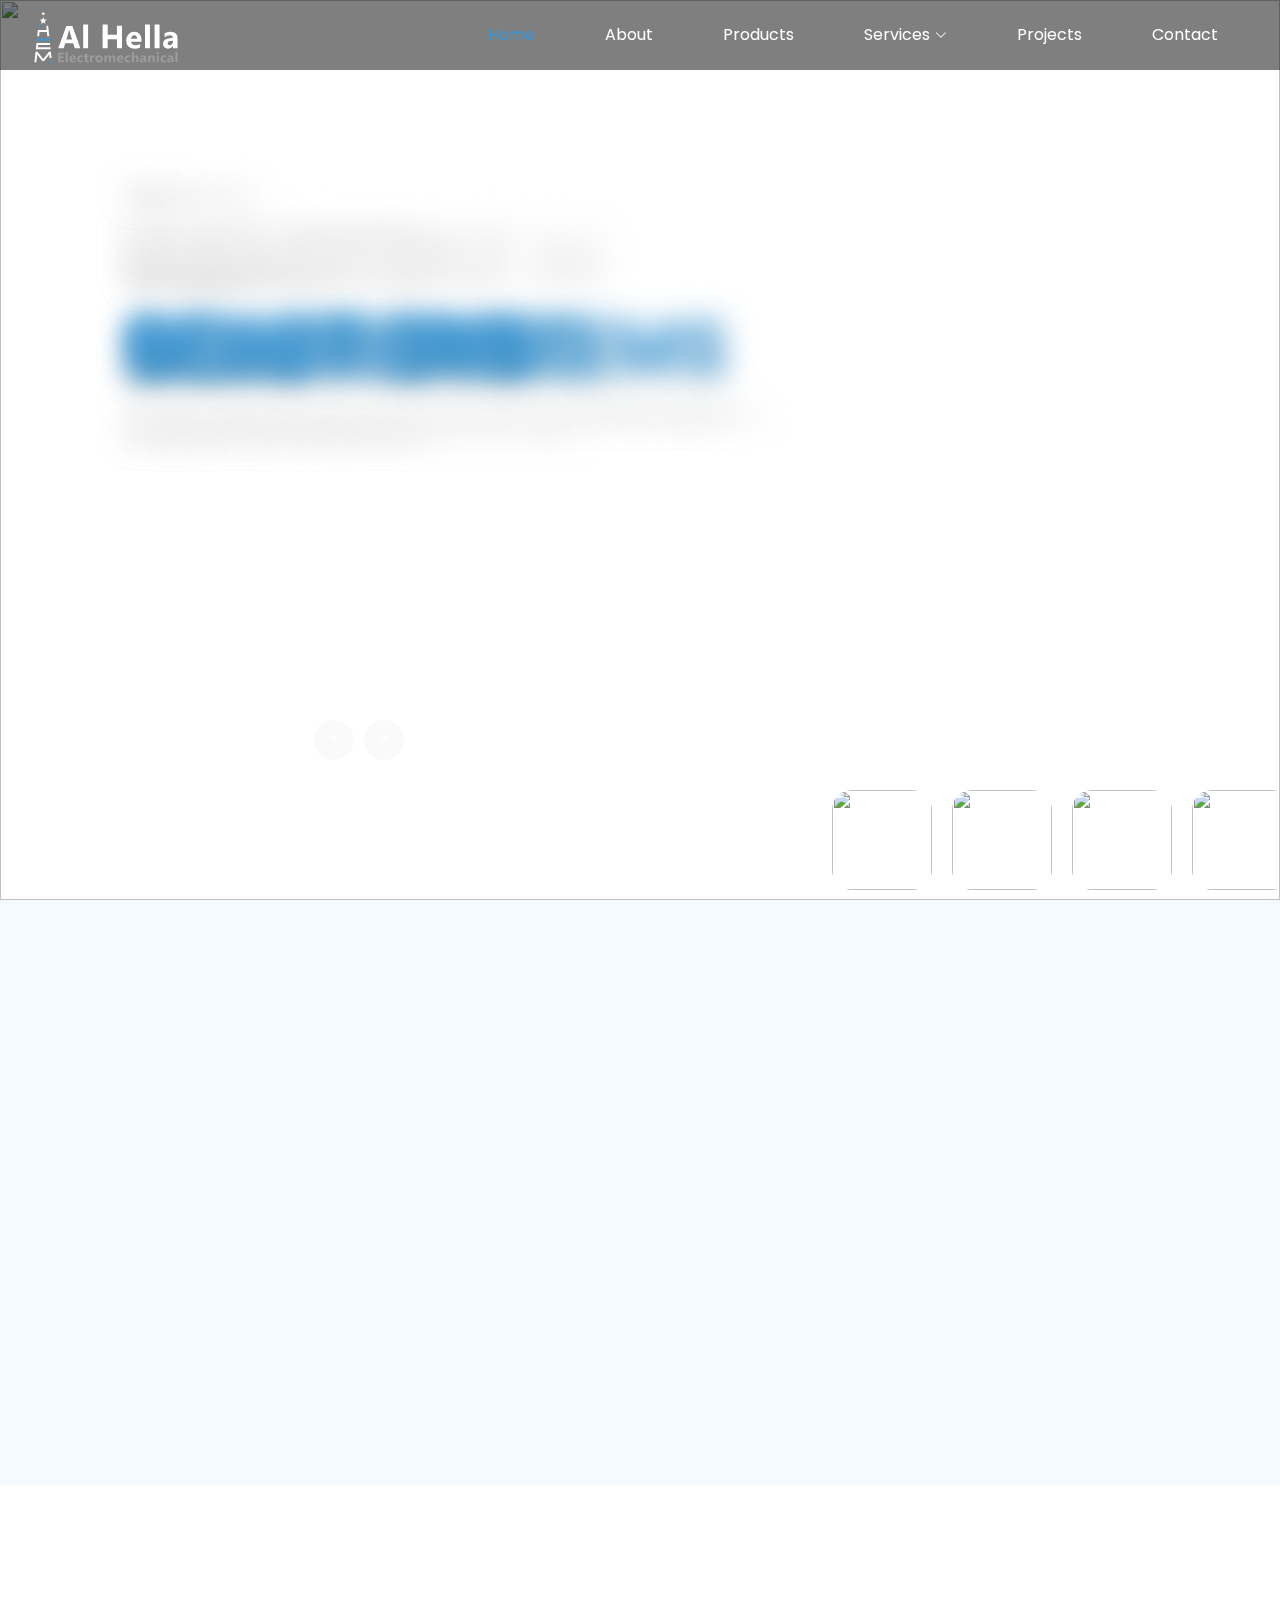
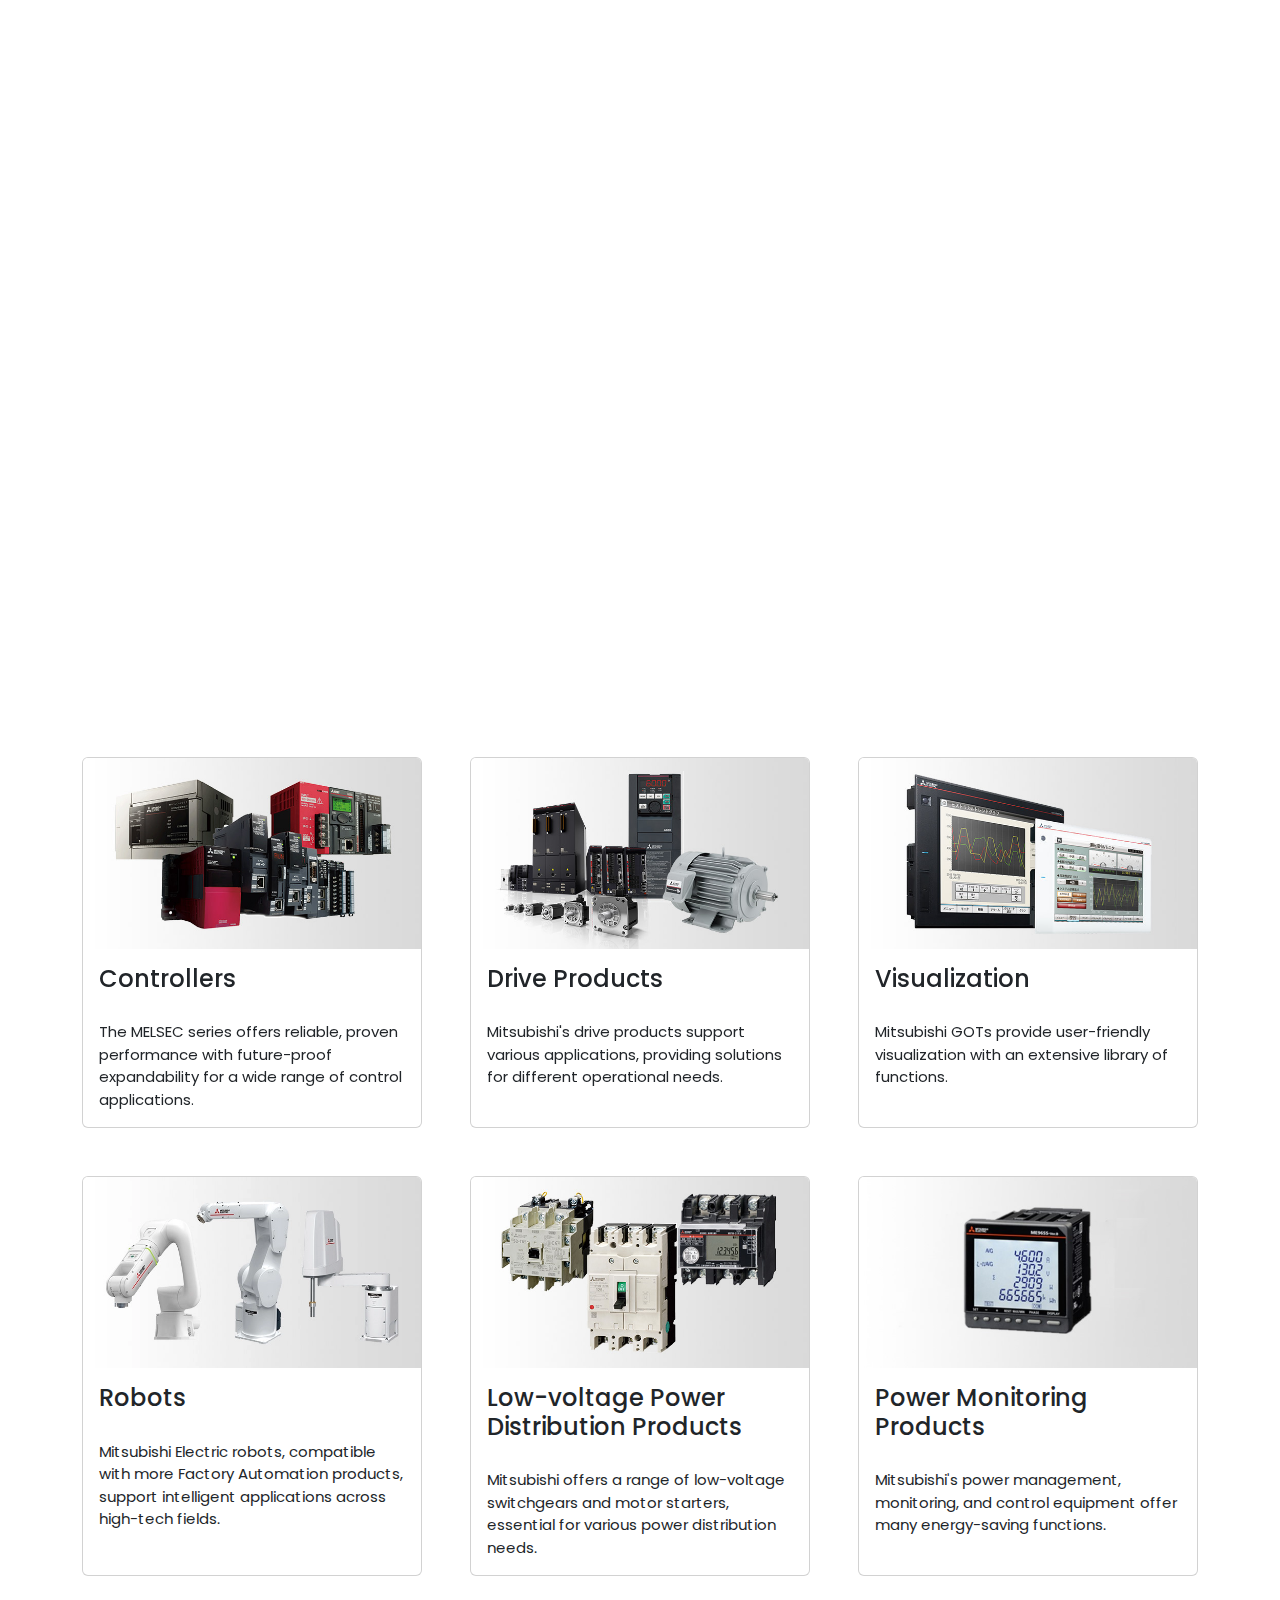
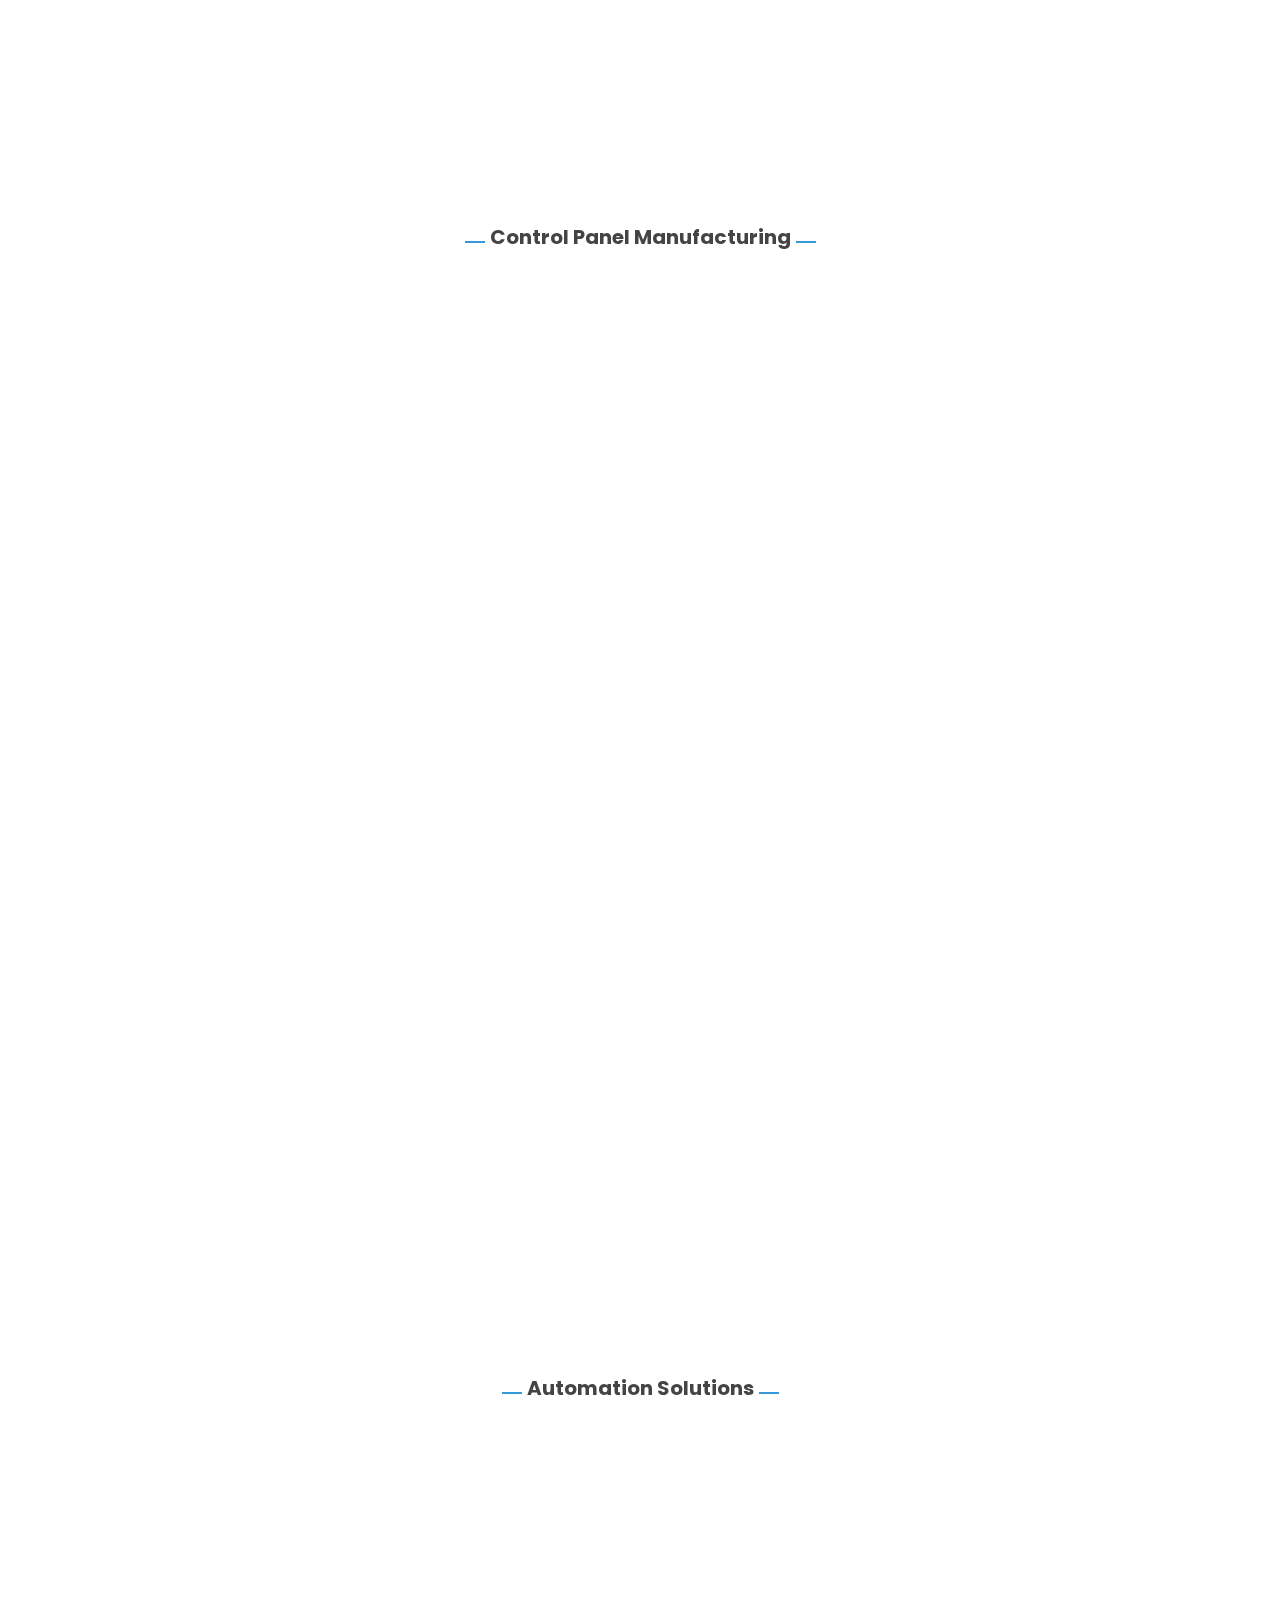
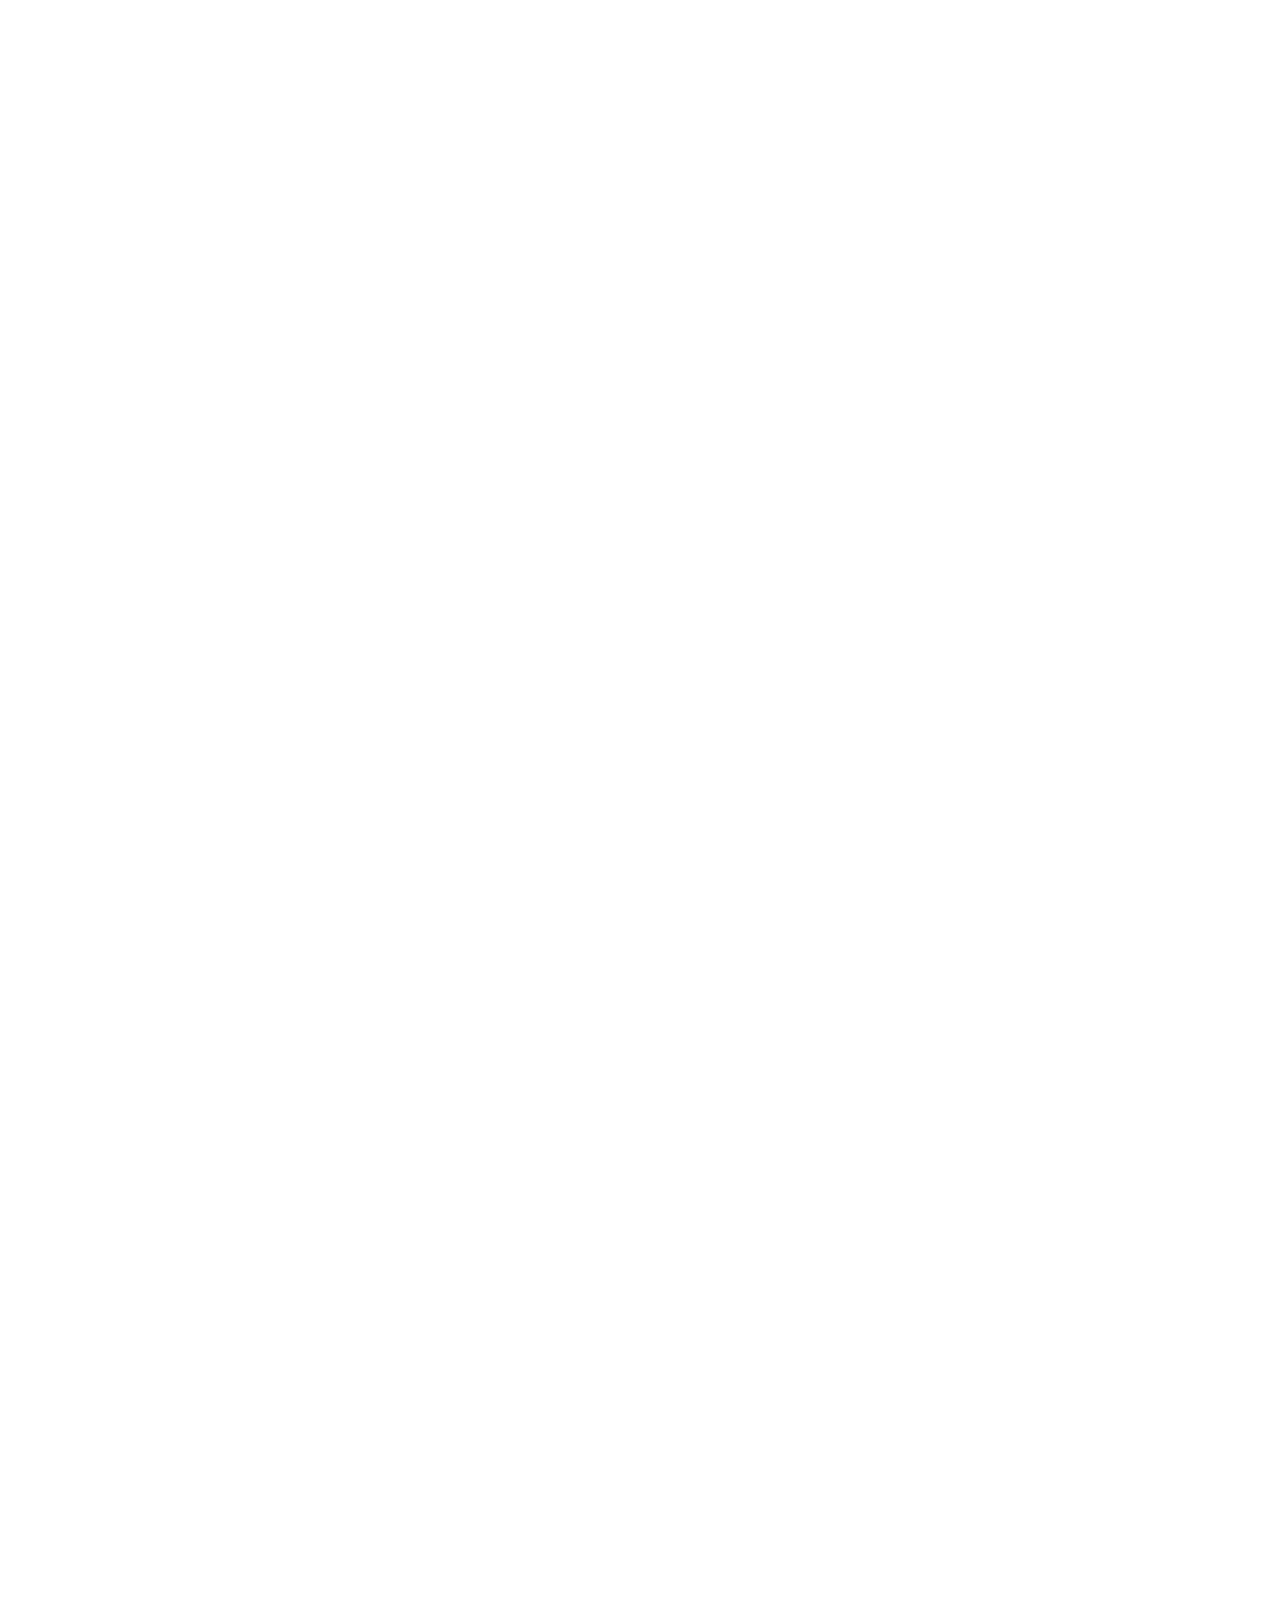
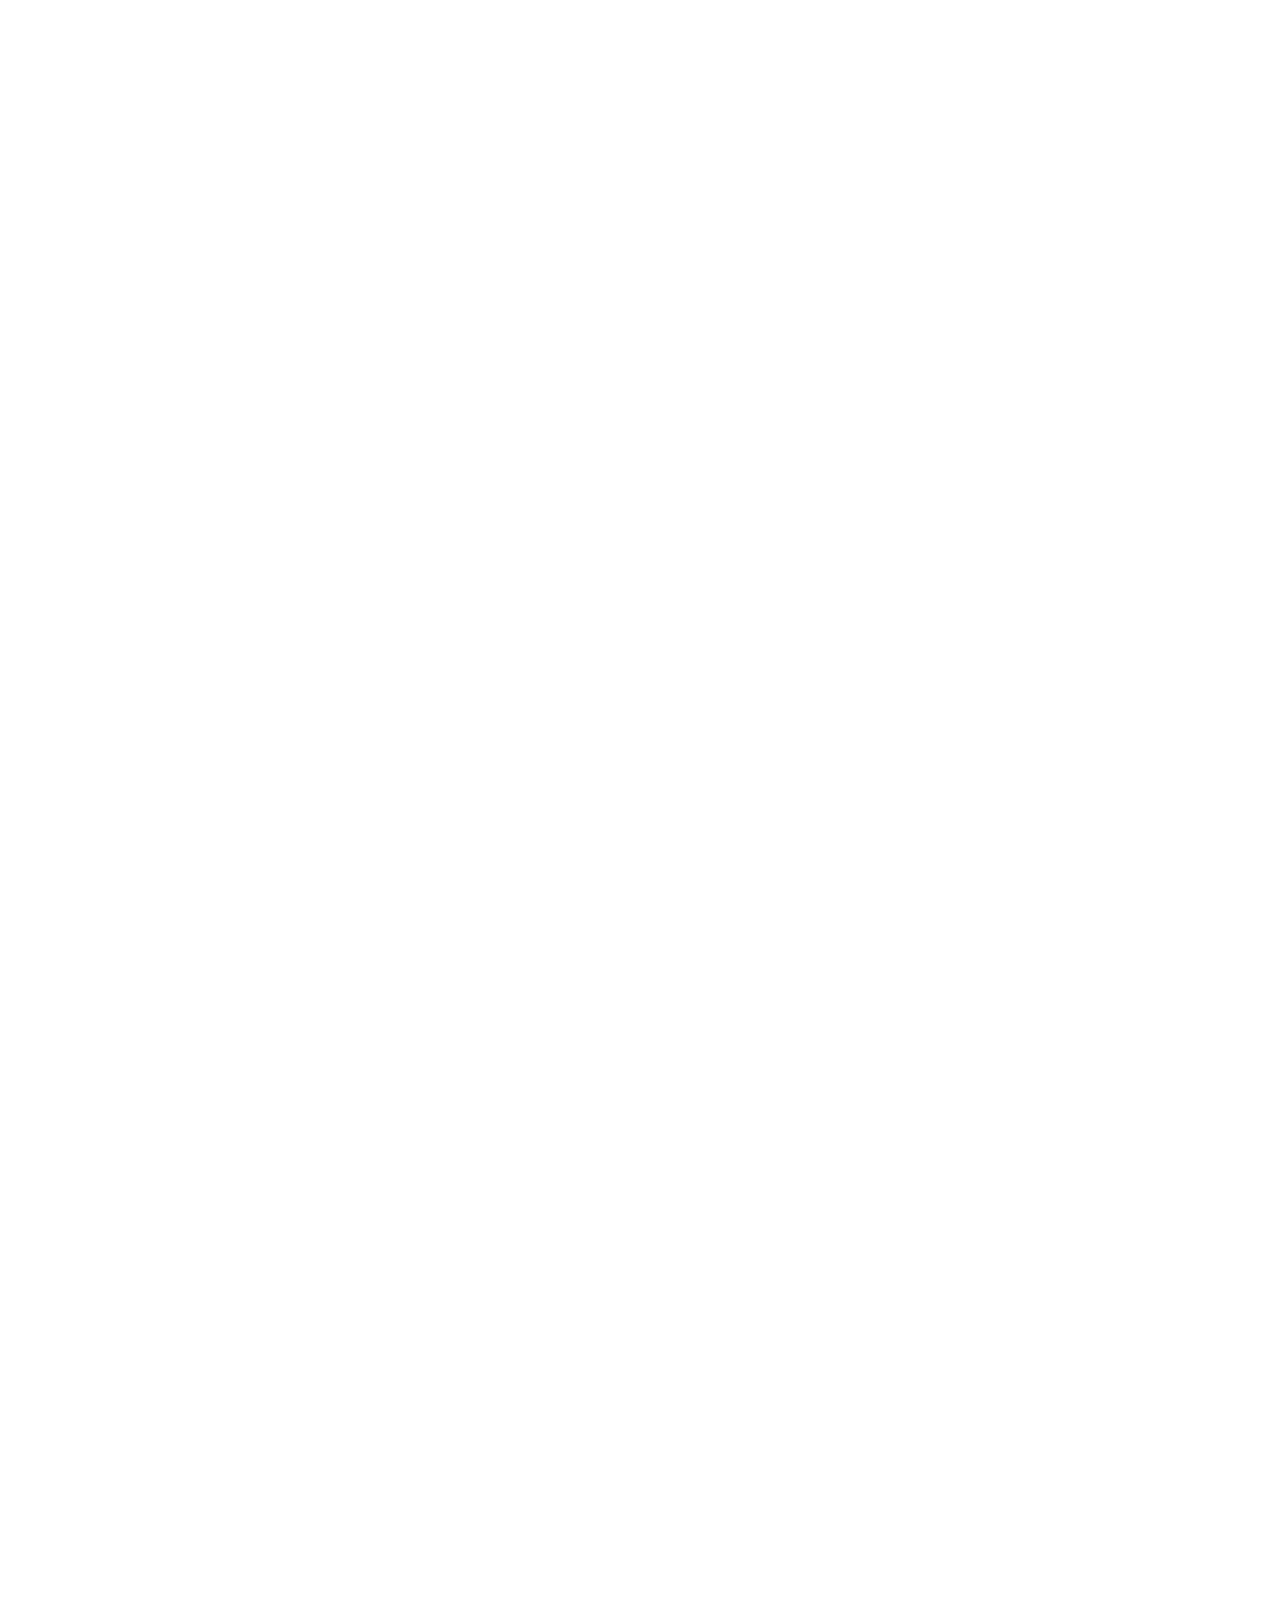
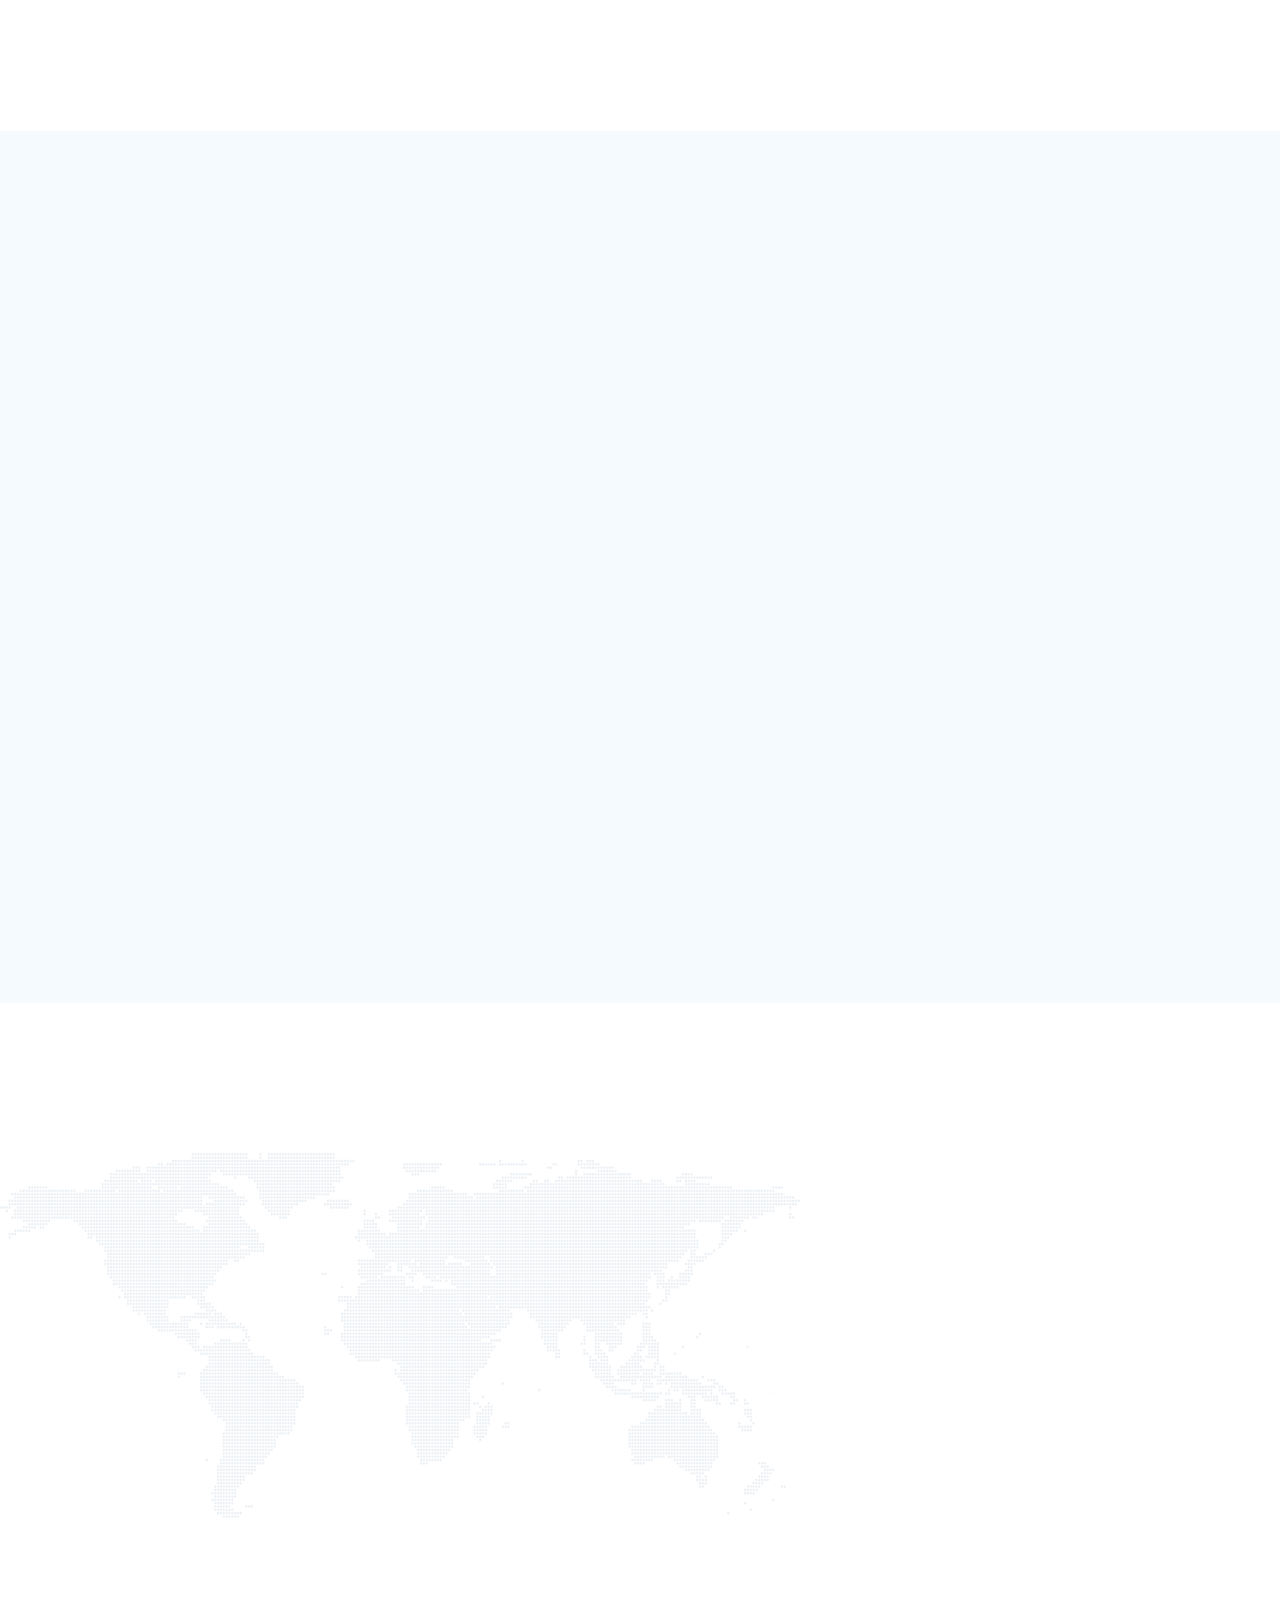
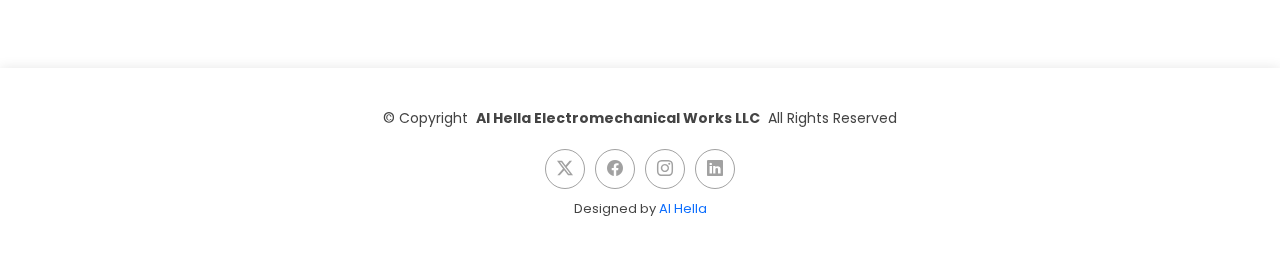
==== commit 333d9541: "added zoom effect in projects image and change font size and other optimizations" ====
--- a/index.html
+++ b/index.html
@@ -223,7 +223,7 @@
                   src="assets/img/partners/mitsubishi.png" style="width: 300px; height: auto;" class="img-fluid"
                   alt="Mitsubishi"></a>
               <div class="partner-description p-3 ">
-                <p class="text-center"><strong>Mitsubishi Electric</strong> is a global leader in the manufacture and supply of electrical
+                <p><strong>Mitsubishi Electric</strong> is a global leader in the manufacture and supply of electrical
                   and electronic equipment. As an approved Mitsubishi panel manufacturer, we leverage their cutting-edge
                   technology and innovations in our automation solutions, including SCADA, PLC, VFD, and remote
                   monitoring systems. Our partnership ensures top-quality and reliable solutions for our clients.</p>
@@ -235,10 +235,10 @@
           <div class="col-xl-6 col-md-6 col-12 d-flex justify-content-center align-items-center">
             <div class="partner-content text-center">
               <a href="https://www.cosime.com/index.php?lang=en" target="_blank"><img
-                  src="assets/img/partners/cosime.png" style="width: 450px; height: auto;" class="img-fluid"
+                  src="assets/img/partners/cosime.png" style="width: 470px; height: auto;" class="img-fluid"
                   alt="Cosime"></a>
               <div class="partner-description p-3">
-                <p class="text-center"><strong>Cosime</strong> is a leading company specializing in ATEX-certified boxes, lighting, and
+                <p><strong>Cosime</strong> is a leading company specializing in ATEX-certified boxes, lighting, and
                   accessories designed for use in hazardous environments. As the official distributor in the UAE, Al
                   Hella Electromechanical proudly offers COSIME’s high-quality, safety-compliant solutions to meet the
                   rigorous demands of industries operating in explosive atmospheres.</p>
@@ -284,28 +284,28 @@
 
               <div class="col-md-6 icon-box position-relative">
                 <i class="bi bi-gear"></i>
-                <h4><a href="" class="stretched-link">Control Panels</a></h4>
+                <h4><a class="stretched-link">Control Panels</a></h4>
                 <p>We design and manufacture control panels tailored to meet the latest regulatory standards and your
                   specific needs.</p>
               </div><!-- Icon-Box -->
 
               <div class="col-md-6 icon-box position-relative">
                 <i class="bi bi-shield-exclamation"></i>
-                <h4><a href="" class="stretched-link">Hazardous Area Solutions</a></h4>
+                <h4><a class="stretched-link">Hazardous Area Solutions</a></h4>
                 <p>We provide certified hazardous area controllers for the oil and gas industry, ensuring safety and
                   compliance.</p>
               </div><!-- Icon-Box -->
 
               <div class="col-md-6 icon-box position-relative">
                 <i class="bi bi-robot"></i>
-                <h4><a href="" class="stretched-link">Automation Systems</a></h4>
+                <h4><a class="stretched-link">Automation Systems</a></h4>
                 <p>Our expertise includes SCADA, PLC, VFD, and Soft Starter controllers, offering comprehensive
                   automation solutions.</p>
               </div><!-- Icon-Box -->
 
               <div class="col-md-6 icon-box position-relative">
                 <i class="bi bi-wifi"></i>
-                <h4><a href="" class="stretched-link">Remote Monitoring</a></h4>
+                <h4><a class="stretched-link">Remote Monitoring</a></h4>
                 <p>We design and program controllers for remote monitoring and control, enhancing efficiency.</p>
               </div><!-- Icon-Box -->
 
@@ -412,7 +412,7 @@
             <div class="card h-100">
               <img src="assets/img/products/controllers.jpeg" class="card-img-top" alt="Controllers">
               <div class="card-body">
-                <h5 class="card-title">Controllers</h5>
+                <h4 class="card-title">Controllers</h4>
                 <p class="card-text">The MELSEC series offers reliable, proven performance with future-proof
                   expandability for a wide range of control applications.</p>
               </div>
@@ -424,7 +424,7 @@
             <div class="card h-100">
               <img src="assets/img/products/driveproducts.jpeg" class="card-img-top" alt="Drive Products">
               <div class="card-body">
-                <h5 class="card-title">Drive Products</h5>
+                <h4 class="card-title">Drive Products</h4>
                 <p class="card-text">Mitsubishi's drive products support various applications, providing solutions for
                   different operational needs.</p>
               </div>
@@ -436,7 +436,7 @@
             <div class="card h-100">
               <img src="assets/img/products/visualization.jpeg" class="card-img-top" alt="Visualization">
               <div class="card-body">
-                <h5 class="card-title">Visualization</h5>
+                <h4 class="card-title">Visualization</h4>
                 <p class="card-text">Mitsubishi GOTs provide user-friendly visualization with an extensive library of
                   functions.</p>
               </div>
@@ -448,7 +448,7 @@
             <div class="card h-100">
               <img src="assets/img/products/robot.jpeg" class="card-img-top" alt="Robots">
               <div class="card-body">
-                <h5 class="card-title">Robots</h5>
+                <h4 class="card-title">Robots</h4>
                 <p class="card-text">Mitsubishi Electric robots, compatible with more Factory Automation products,
                   support intelligent applications across high-tech fields.</p>
               </div>
@@ -461,7 +461,7 @@
               <img src="assets/img/products/lvd.jpeg" class="card-img-top"
                 alt="Low-voltage Power Distribution Products">
               <div class="card-body">
-                <h5 class="card-title">Low-voltage Power Distribution Products</h5>
+                <h4 class="card-title">Low-voltage Power Distribution Products</h4>
                 <p class="card-text">Mitsubishi offers a range of low-voltage switchgears and motor starters, essential
                   for various power distribution needs.</p>
               </div>
@@ -473,7 +473,7 @@
             <div class="card h-100">
               <img src="assets/img/products/powermonitoring.jpeg" class="card-img-top" alt="Power Monitoring Products">
               <div class="card-body">
-                <h5 class="card-title">Power Monitoring Products</h5>
+                <h4 class="card-title">Power Monitoring Products</h4>
                 <p class="card-text">Mitsubishi's power management, monitoring, and control equipment offer many
                   energy-saving functions.</p>
               </div>
--- a/assets/css/main.css
+++ b/assets/css/main.css
@@ -1684,7 +1684,7 @@
   left: 0;
   right: 0;
   font-size: 16px;
-  font-weight: 600;
+  font-weight: 700;
   color: rgba(255, 255, 255, 0.8);
 }
 
@@ -1737,7 +1737,12 @@
   overflow: hidden;
   width: 100%; /* Adjust as needed */
   height: 200px; /* Set a fixed height */
-  object-fit: fill; /* This will maintain the aspect ratio */
+  object-fit: cover; /* Use cover for better aspect ratio maintenance */
+  transition: transform 0.5s ease; /* Add transition for zoom effect */
+}
+
+.project .project-details:hover .project-img {
+  transform: scale(1.1); /* Adjust the scale factor for the zoom effect */
 }
 
 .project .project-details .social {
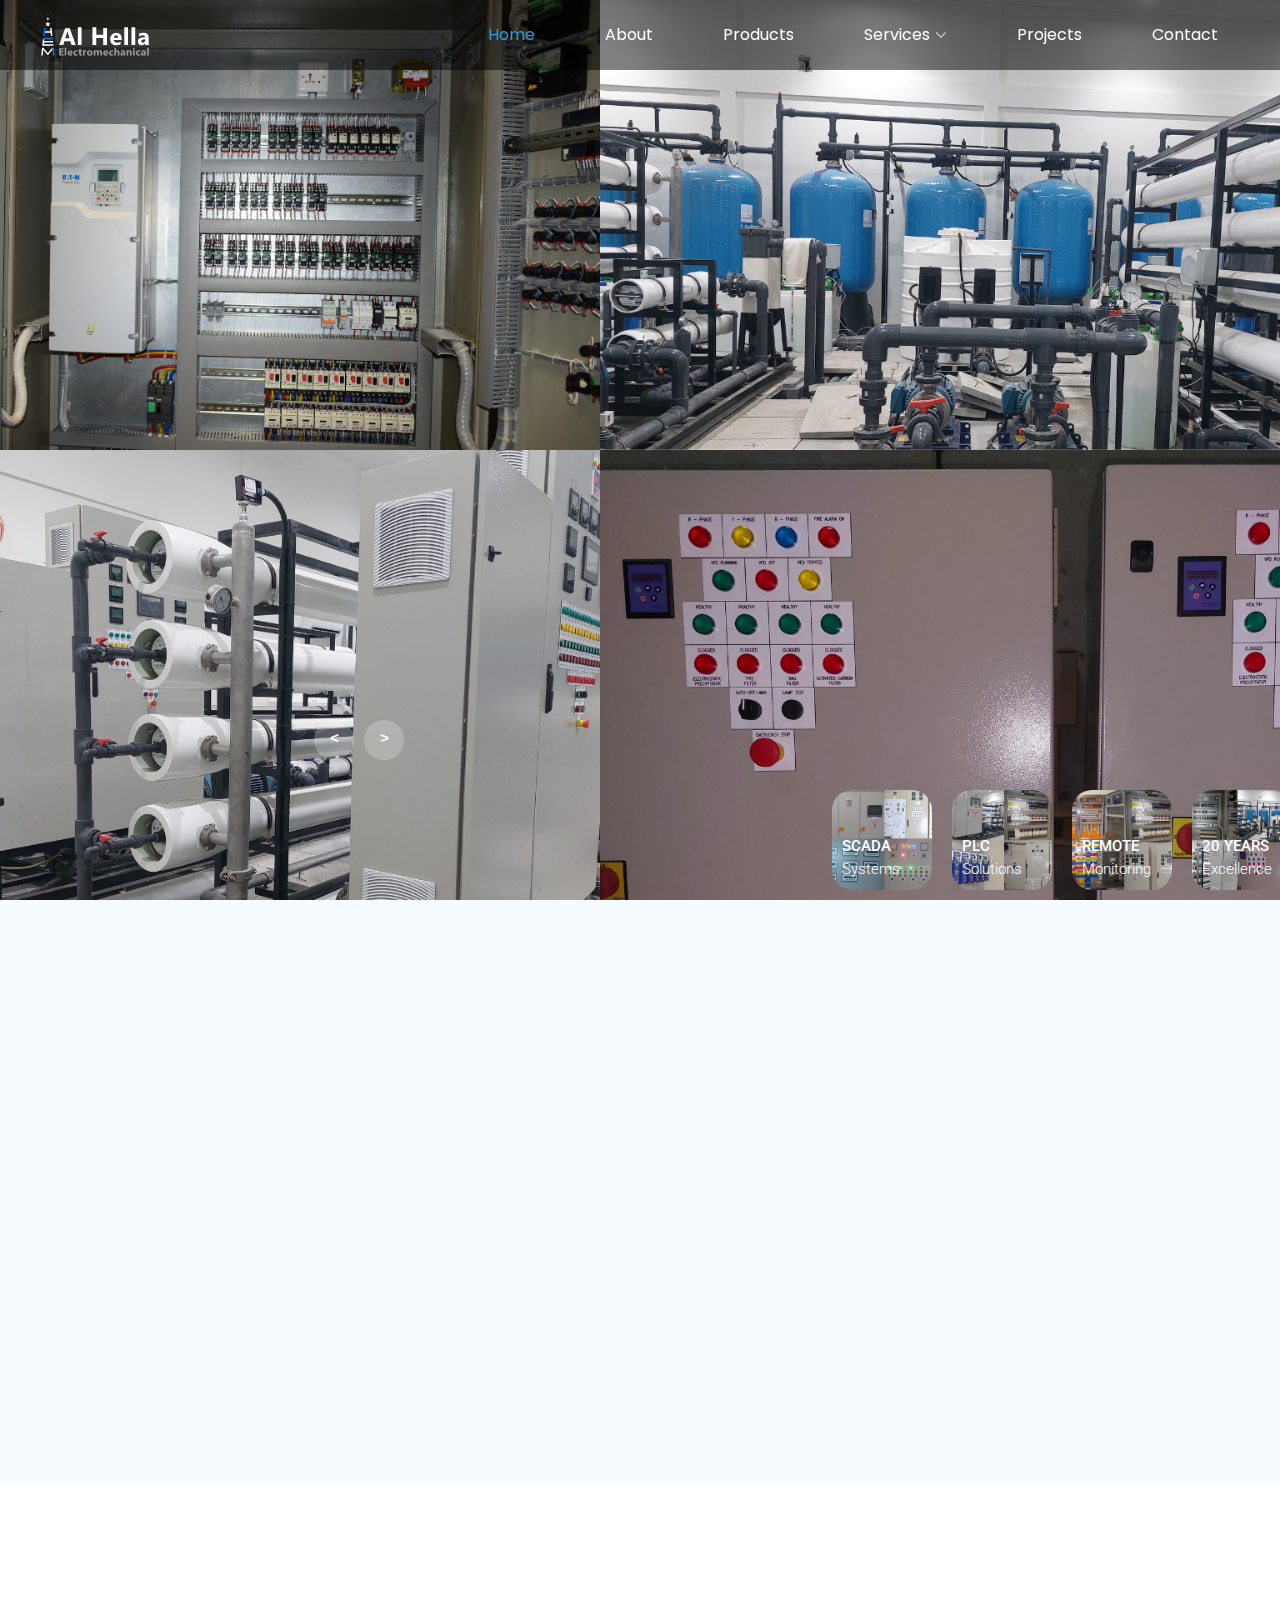
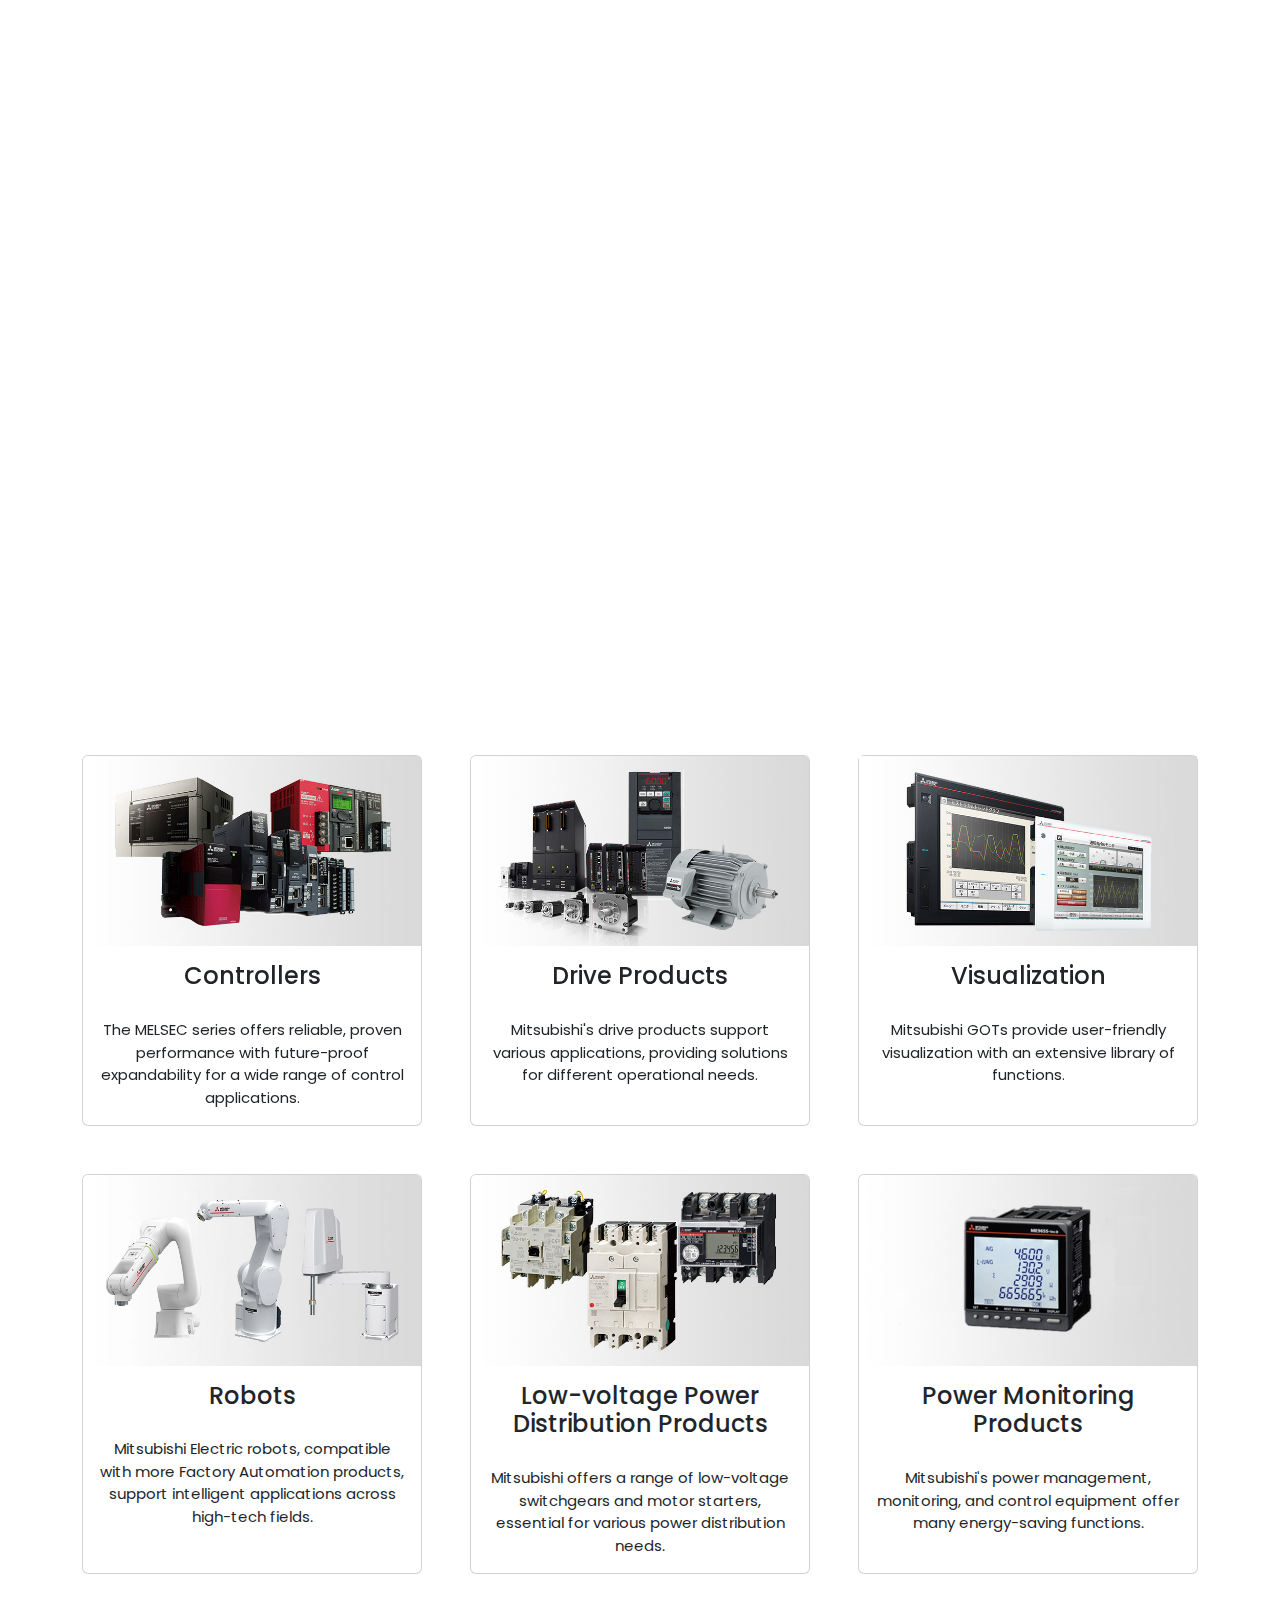
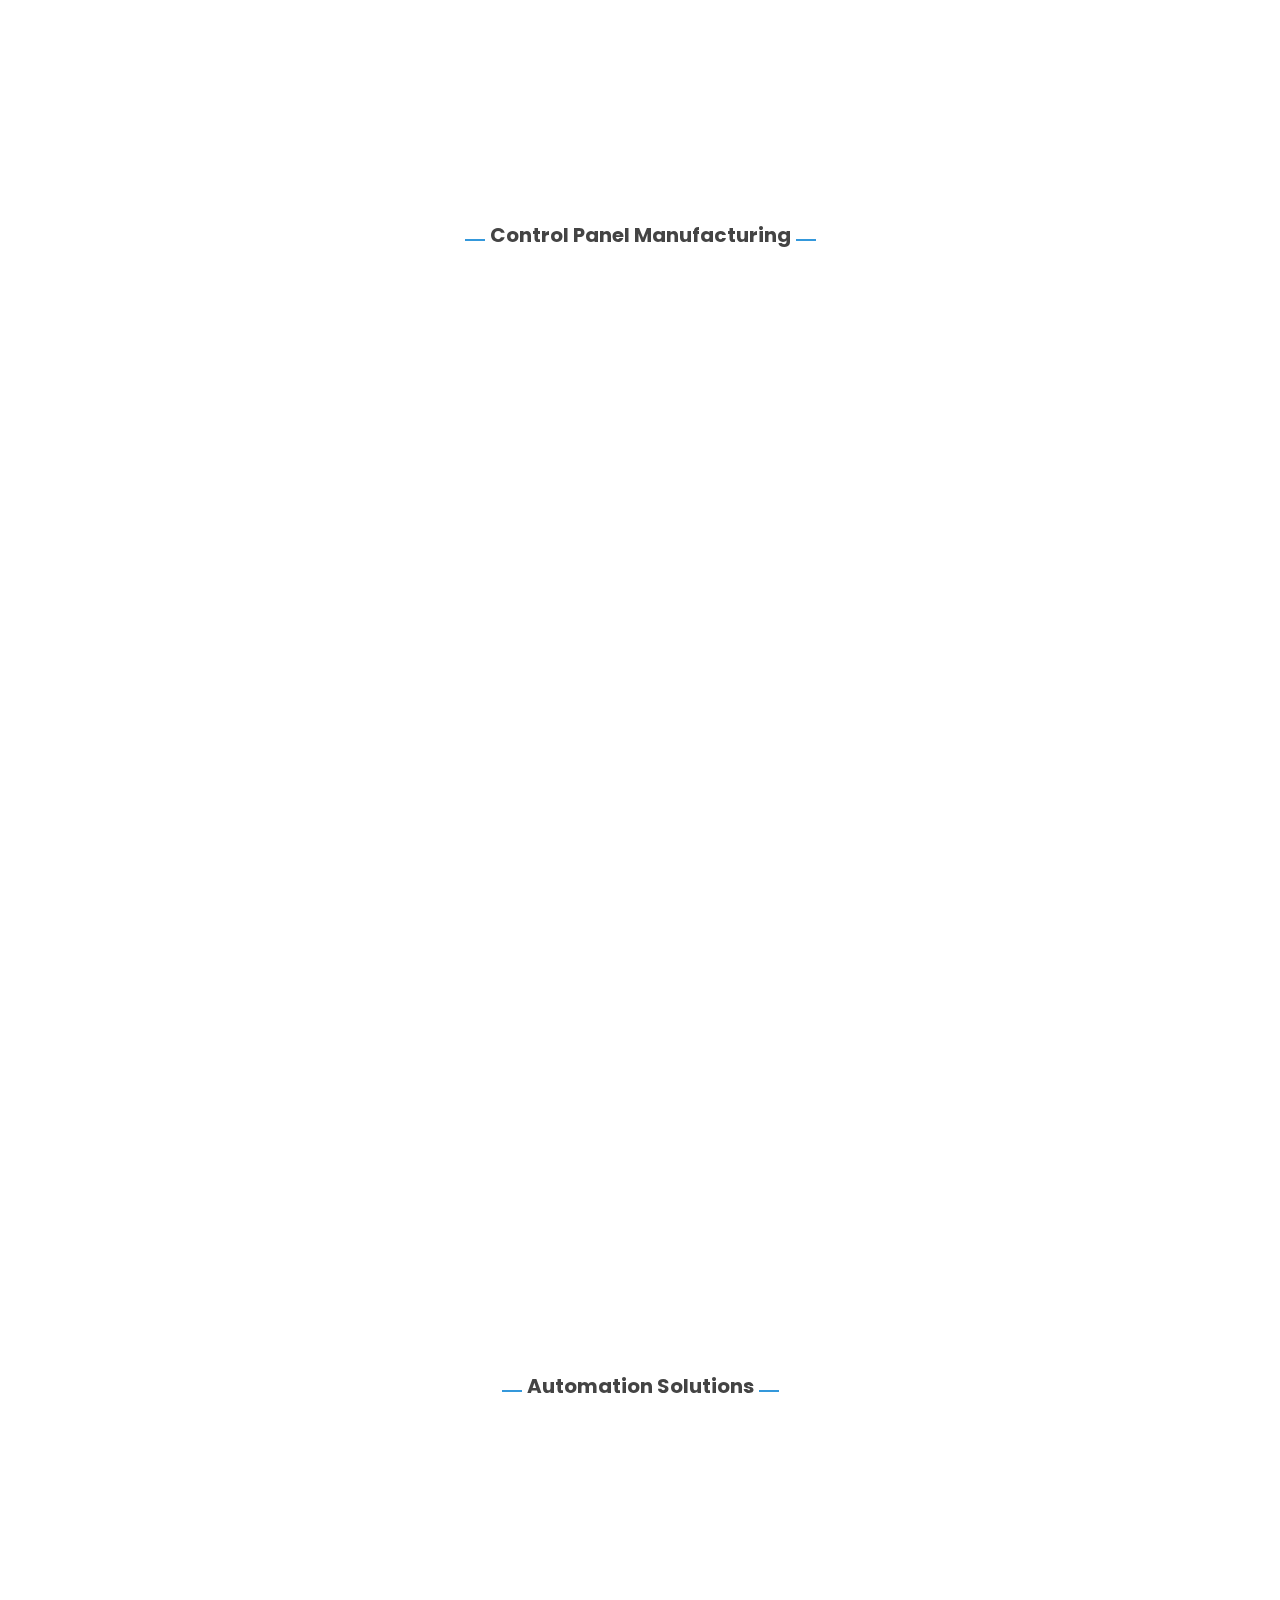
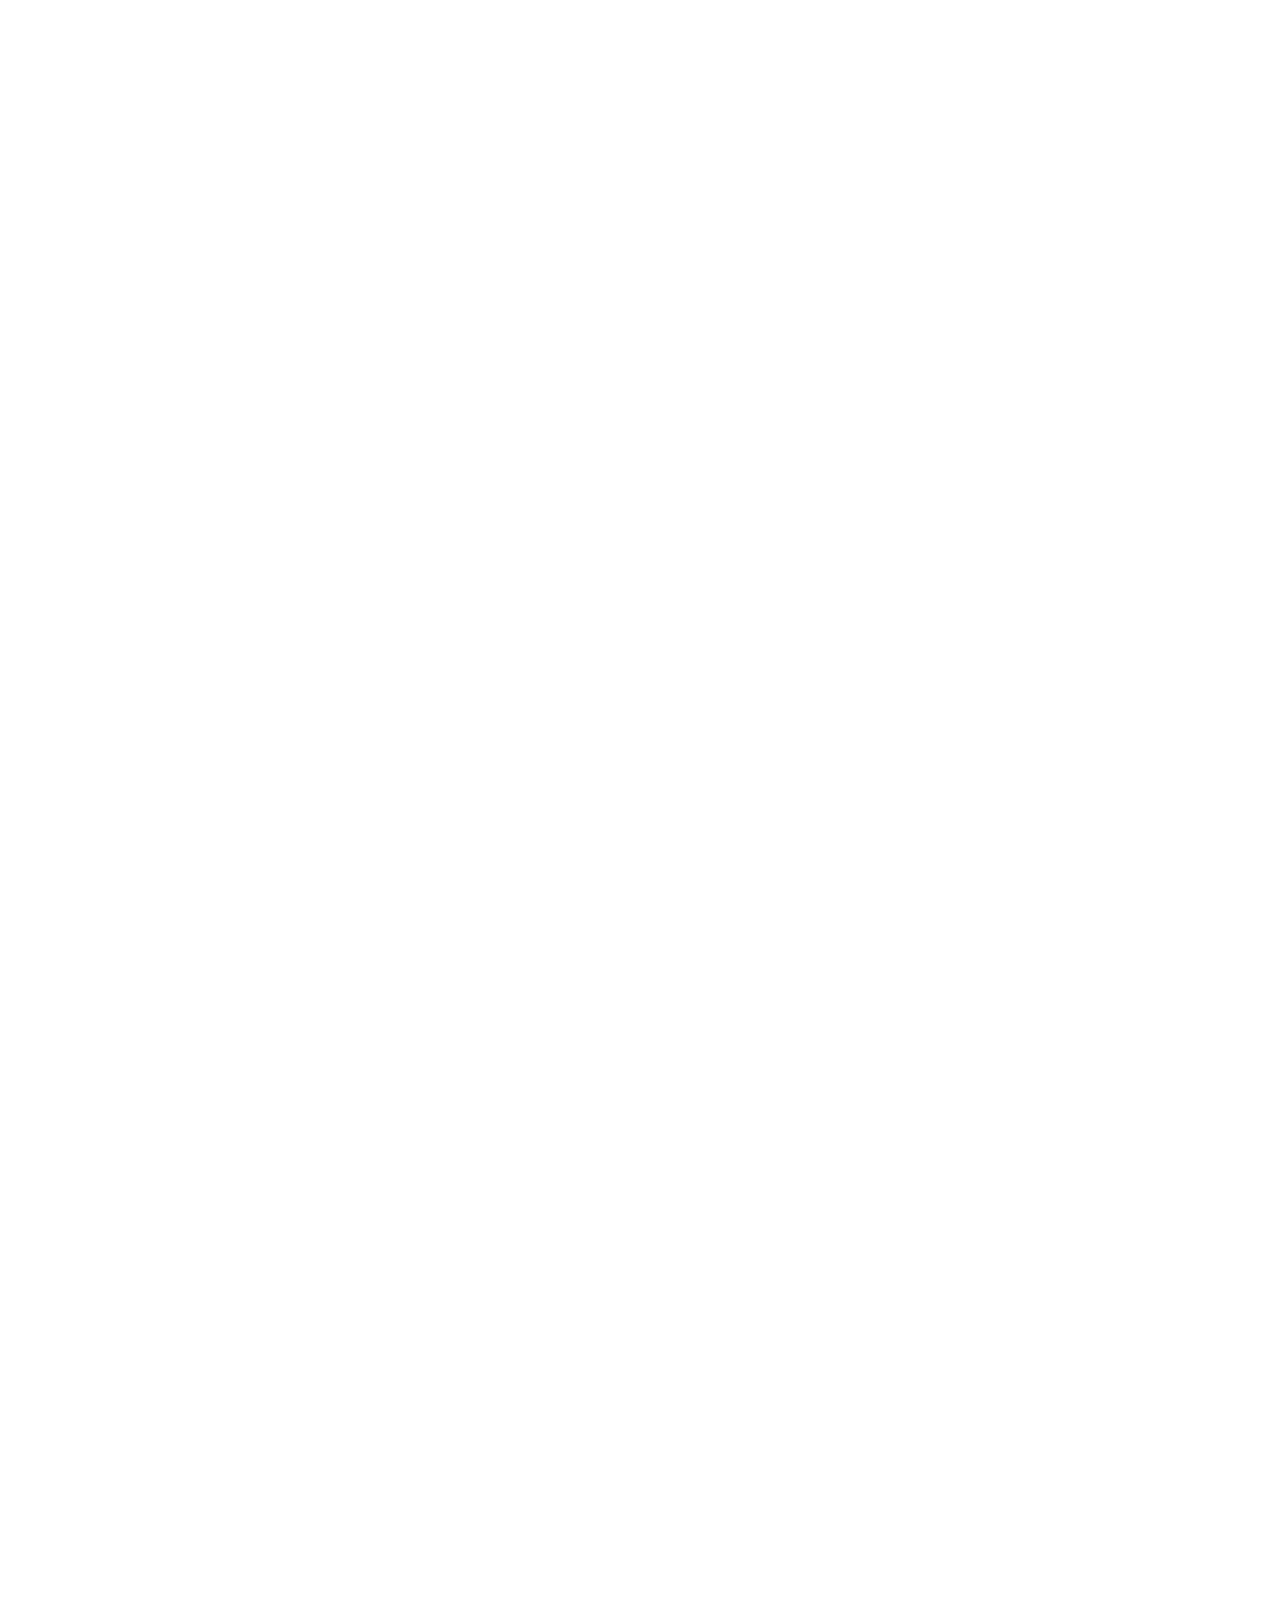
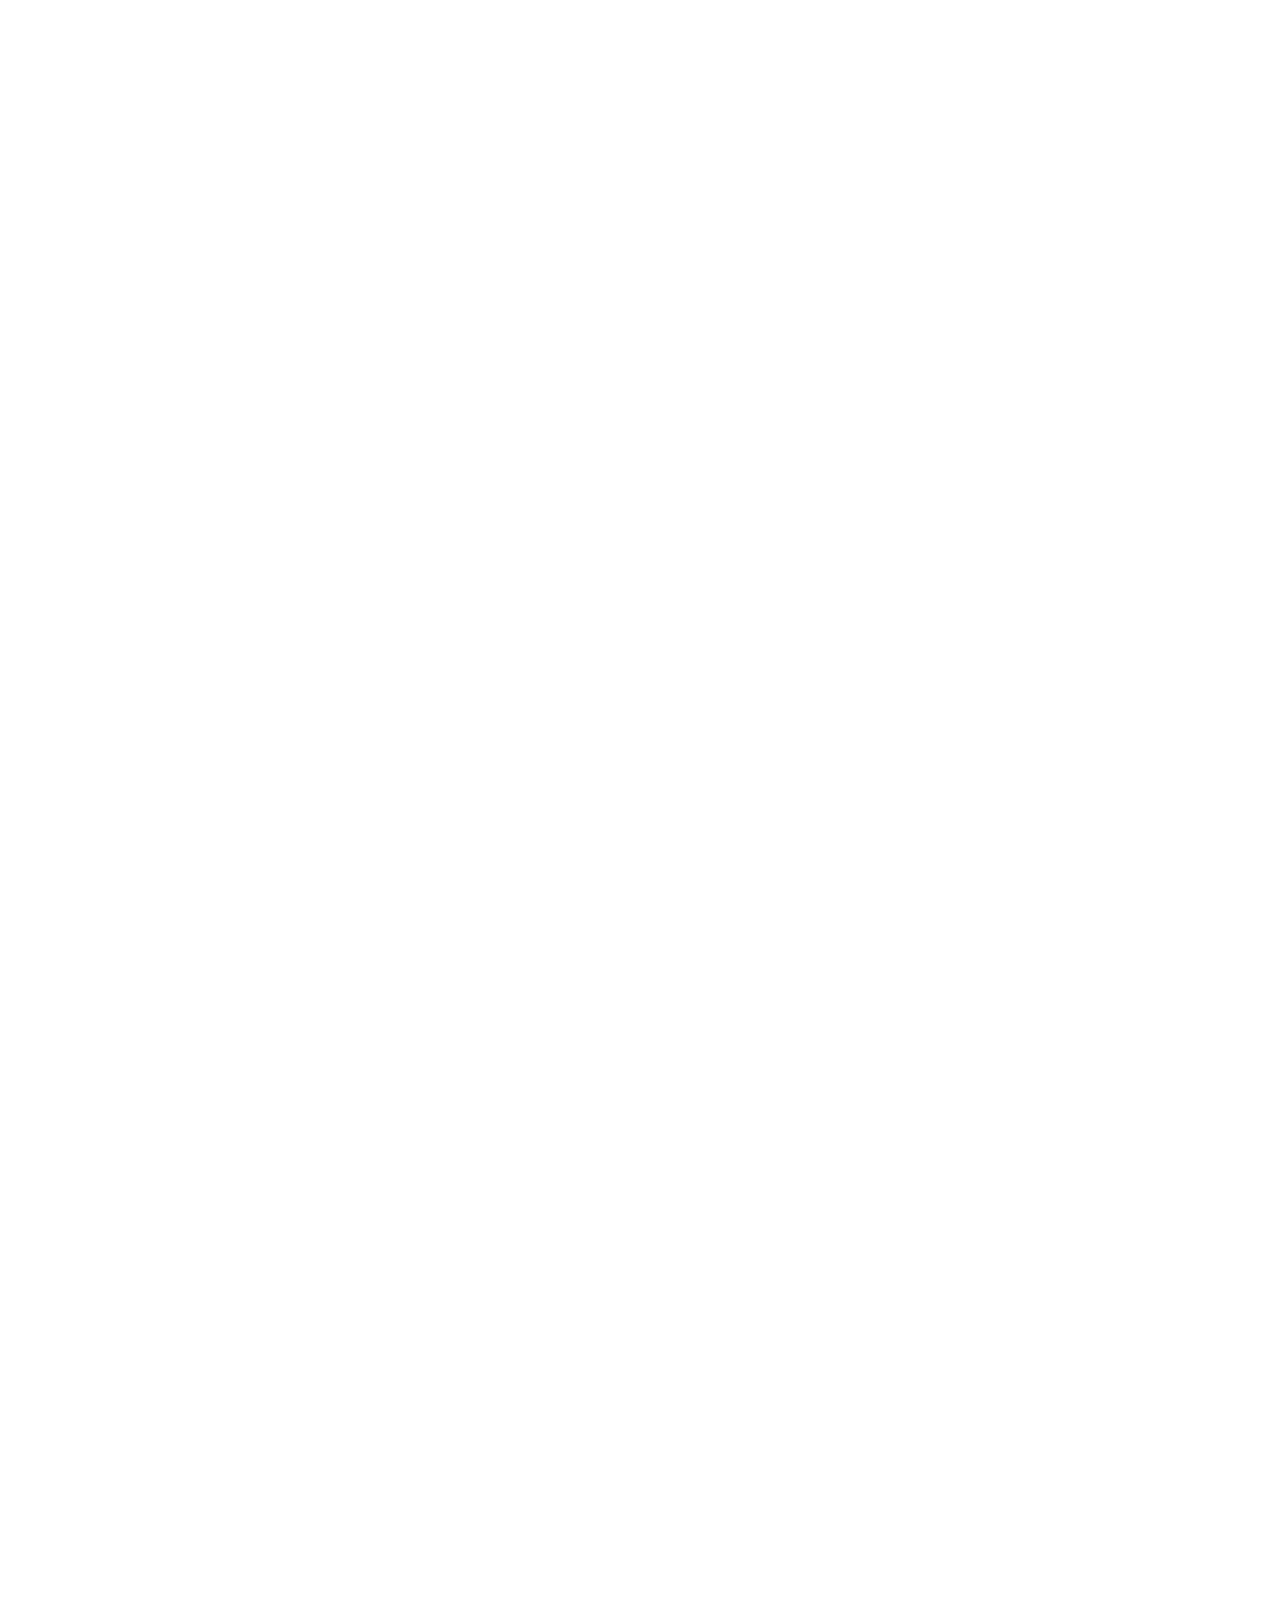
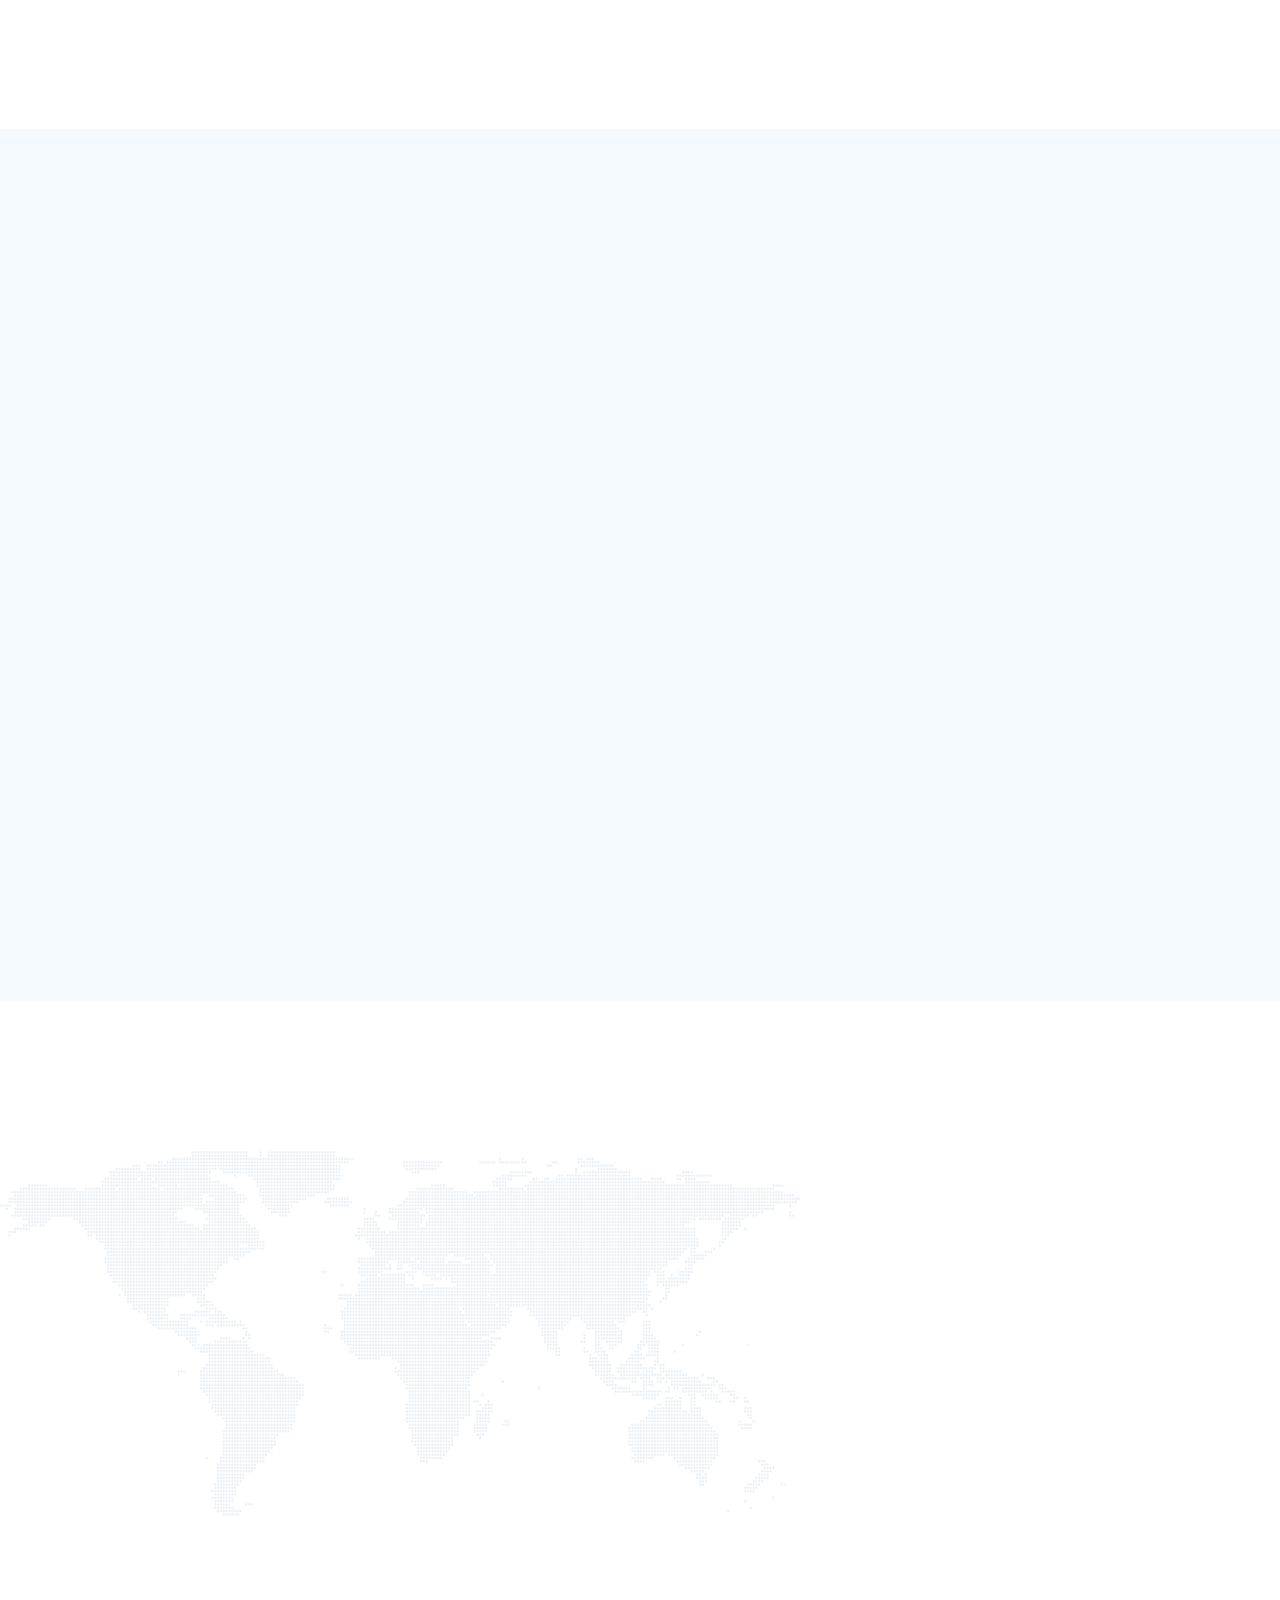
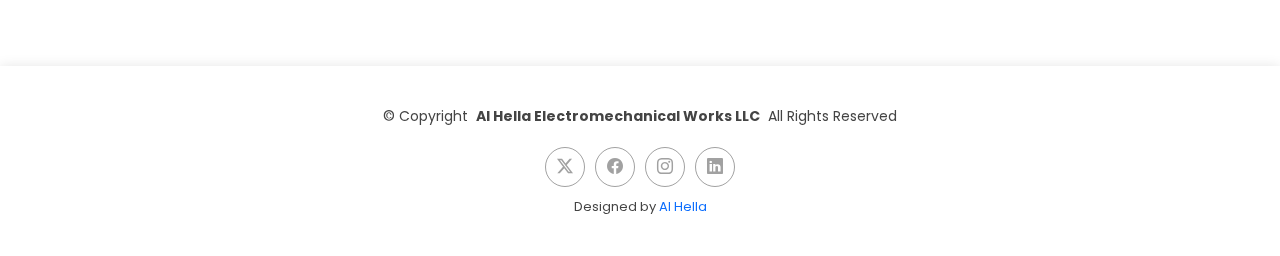
==== commit 0a998545: "changed landing images" ====
--- a/index.html
+++ b/index.html
@@ -45,7 +45,7 @@
     <div class="list">
       <!-- Carousel Item 1 -->
       <div class="item">
-        <img src="assets/img/hero/hero-img1.jpg" class="img-fluid">
+        <img src="assets/img/hero/hero-img1.png" class="img-fluid">
         <div class="content">
           <div class="author">WE HAVE</div>
           <div class="title">20 YEARS OF</div>
@@ -62,7 +62,7 @@
 
       <!-- Carousel Item 2 -->
       <div class="item">
-        <img src="assets/img/hero/hero-img2.jpg" class="img-fluid">
+        <img src="assets/img/hero/hero-img2.png" class="img-fluid">
         <div class="content">
           <div class="author">OUR</div>
           <div class="title">EXPERTISE IN</div>
@@ -79,7 +79,7 @@
 
       <!-- Carousel Item 3 -->
       <div class="item">
-        <img src="assets/img/hero/hero-img3.jpg" class="img-fluid">
+        <img src="assets/img/hero/hero-img3.png" class="img-fluid">
         <div class="content">
           <div class="author">INNOVATIVE</div>
           <div class="title">PLC</div>
@@ -96,7 +96,7 @@
 
       <!-- Carousel Item 4 -->
       <div class="item">
-        <img src="assets/img/hero/hero-img4.jpg" class="img-fluid">
+        <img src="assets/img/hero/hero-img4.png" class="img-fluid">
         <div class="content">
           <div class="author">ADVANCED</div>
           <div class="title">REMOTE</div>
@@ -114,7 +114,7 @@
     <!-- list thumnail -->
     <div class="thumbnail">
       <div class="item">
-        <img src="assets/img/hero/hero-img1.jpg" class="img-fluid">
+        <img src="assets/img/hero/hero-img1.png" class="img-fluid">
         <div class="content">
           <div class="title">
             20 YEARS
@@ -125,7 +125,7 @@
         </div>
       </div>
       <div class="item">
-        <img src="assets/img/hero/hero-img2.jpg" class="img-fluid">
+        <img src="assets/img/hero/hero-img2.png" class="img-fluid">
         <div class="content">
           <div class="title">
             SCADA
@@ -136,7 +136,7 @@
         </div>
       </div>
       <div class="item">
-        <img src="assets/img/hero/hero-img3.jpg" class="img-fluid">
+        <img src="assets/img/hero/hero-img3.png" class="img-fluid">
         <div class="content">
           <div class="title">
             PLC
@@ -147,7 +147,7 @@
         </div>
       </div>
       <div class="item">
-        <img src="assets/img/hero/hero-img4.jpg" class="img-fluid">
+        <img src="assets/img/hero/hero-img4.png" class="img-fluid">
         <div class="content">
           <div class="title">
             REMOTE
@@ -218,8 +218,8 @@
 
           <!-- Mitsubishi Partner -->
           <div class="col-xl-6 col-md-6 col-12 d-flex justify-content-center align-items-center">
-            <div class="partner-content text-center">
-              <a href="https://tr.mitsubishielectric.com/fa/tr_en" target="_blank"><img
+            <div class="partner-content text-start">
+              <a class="d-flex justify-content-center" href="https://tr.mitsubishielectric.com/fa/tr_en" target="_blank"><img
                   src="assets/img/partners/mitsubishi.png" style="width: 300px; height: auto;" class="img-fluid"
                   alt="Mitsubishi"></a>
               <div class="partner-description p-3 ">
@@ -233,9 +233,9 @@
 
           <!-- Cosime Partner -->
           <div class="col-xl-6 col-md-6 col-12 d-flex justify-content-center align-items-center">
-            <div class="partner-content text-center">
-              <a href="https://www.cosime.com/index.php?lang=en" target="_blank"><img
-                  src="assets/img/partners/cosime.png" style="width: 470px; height: auto;" class="img-fluid"
+            <div class="partner-content text-start">
+              <a class="d-flex justify-content-center" href="https://www.cosime.com/index.php?lang=en" target="_blank"><img
+                  src="assets/img/partners/cosime.png" style="width: 380px; height: auto;" class="img-fluid"
                   alt="Cosime"></a>
               <div class="partner-description p-3">
                 <p><strong>Cosime</strong> is a leading company specializing in ATEX-certified boxes, lighting, and
@@ -434,7 +434,7 @@
           <!-- Product Item 3 -->
           <div class="col">
             <div class="card h-100">
-              <img src="assets/img/products/visualization.jpeg" class="card-img-top" alt="Visualization">
+              <img class="zoom"src="assets/img/products/visualization.jpeg" class="card-img-top" alt="Visualization">
               <div class="card-body">
                 <h4 class="card-title">Visualization</h4>
                 <p class="card-text">Mitsubishi GOTs provide user-friendly visualization with an extensive library of
--- a/assets/css/main.css
+++ b/assets/css/main.css
@@ -112,6 +112,7 @@
   font-weight: bold;
   letter-spacing: 5px;
   filter: blur(15px);
+  background-color: rgba(0, 0, 0, 0.6);
 }
 .carousel .list .item .title,
 .carousel .list .item .topic{
@@ -119,13 +120,16 @@
   font-weight: bold;
   line-height: 1.3em;
   filter: blur(15px);
+  background-color: rgba(0, 0, 0, 0.6);
 }
 .carousel .list .item .topic{
   color: #3498db;
   filter: blur(15px);
+  background-color: rgba(0, 0, 0, 0.6);
 }
 .carousel .list .item .des{
   filter: blur(15px);
+  background-color: rgba(0, 0, 0, 0.6);
 }
 .carousel .list .item .buttons{
   display: grid;
@@ -143,7 +147,7 @@
 }
 .carousel .list .item .buttons button:nth-child(1){
   background-color: transparent;
-  border: 1px solid #fff;
+  border: 1px solid #ffffff;
   color: #ffffff;
 }
 /* thumbail */
@@ -1716,9 +1720,14 @@
 
 .products .products-content:hover img {
   transform: scale(1.1);
+  object-fit: cover;
 }
 .card-text{
   padding-top: 20px;
+  text-align: center;
+}
+.card-title{
+  text-align: center;
 }
 
 /*--------------------------------------------------------------
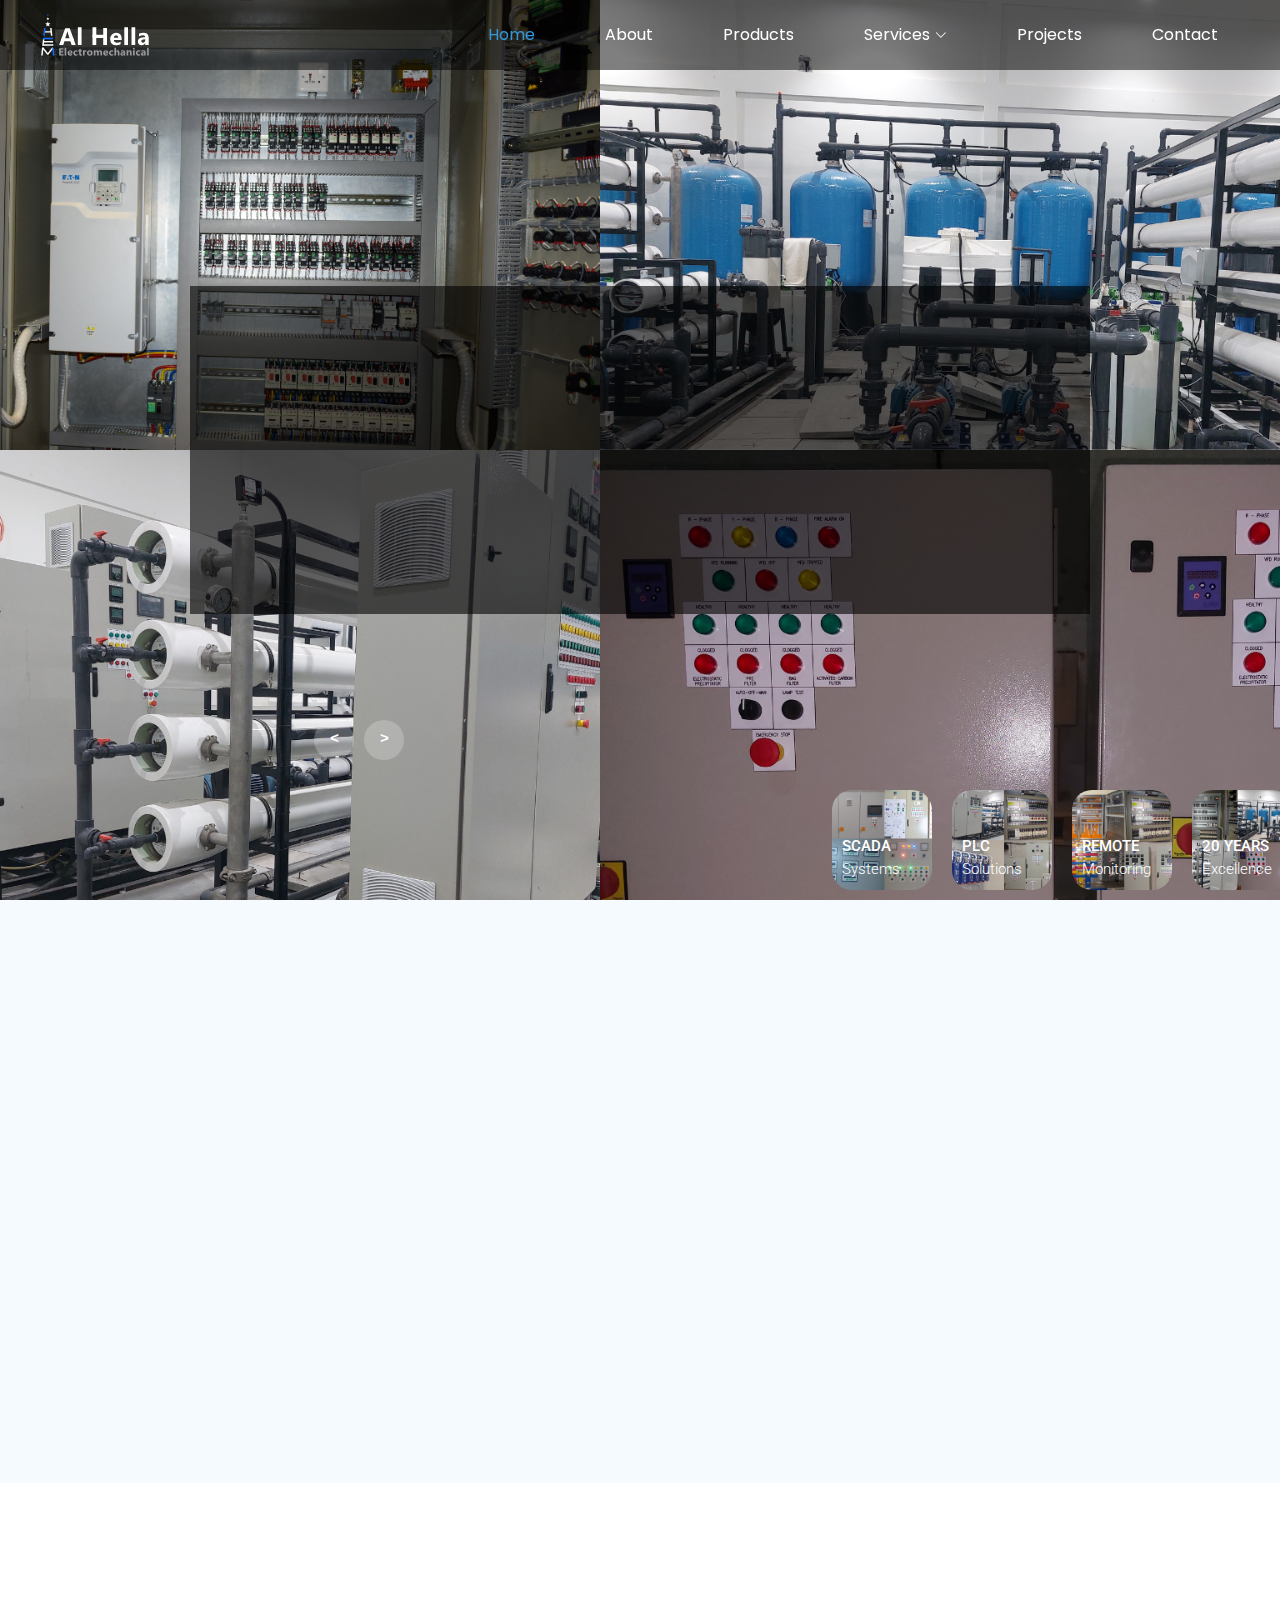
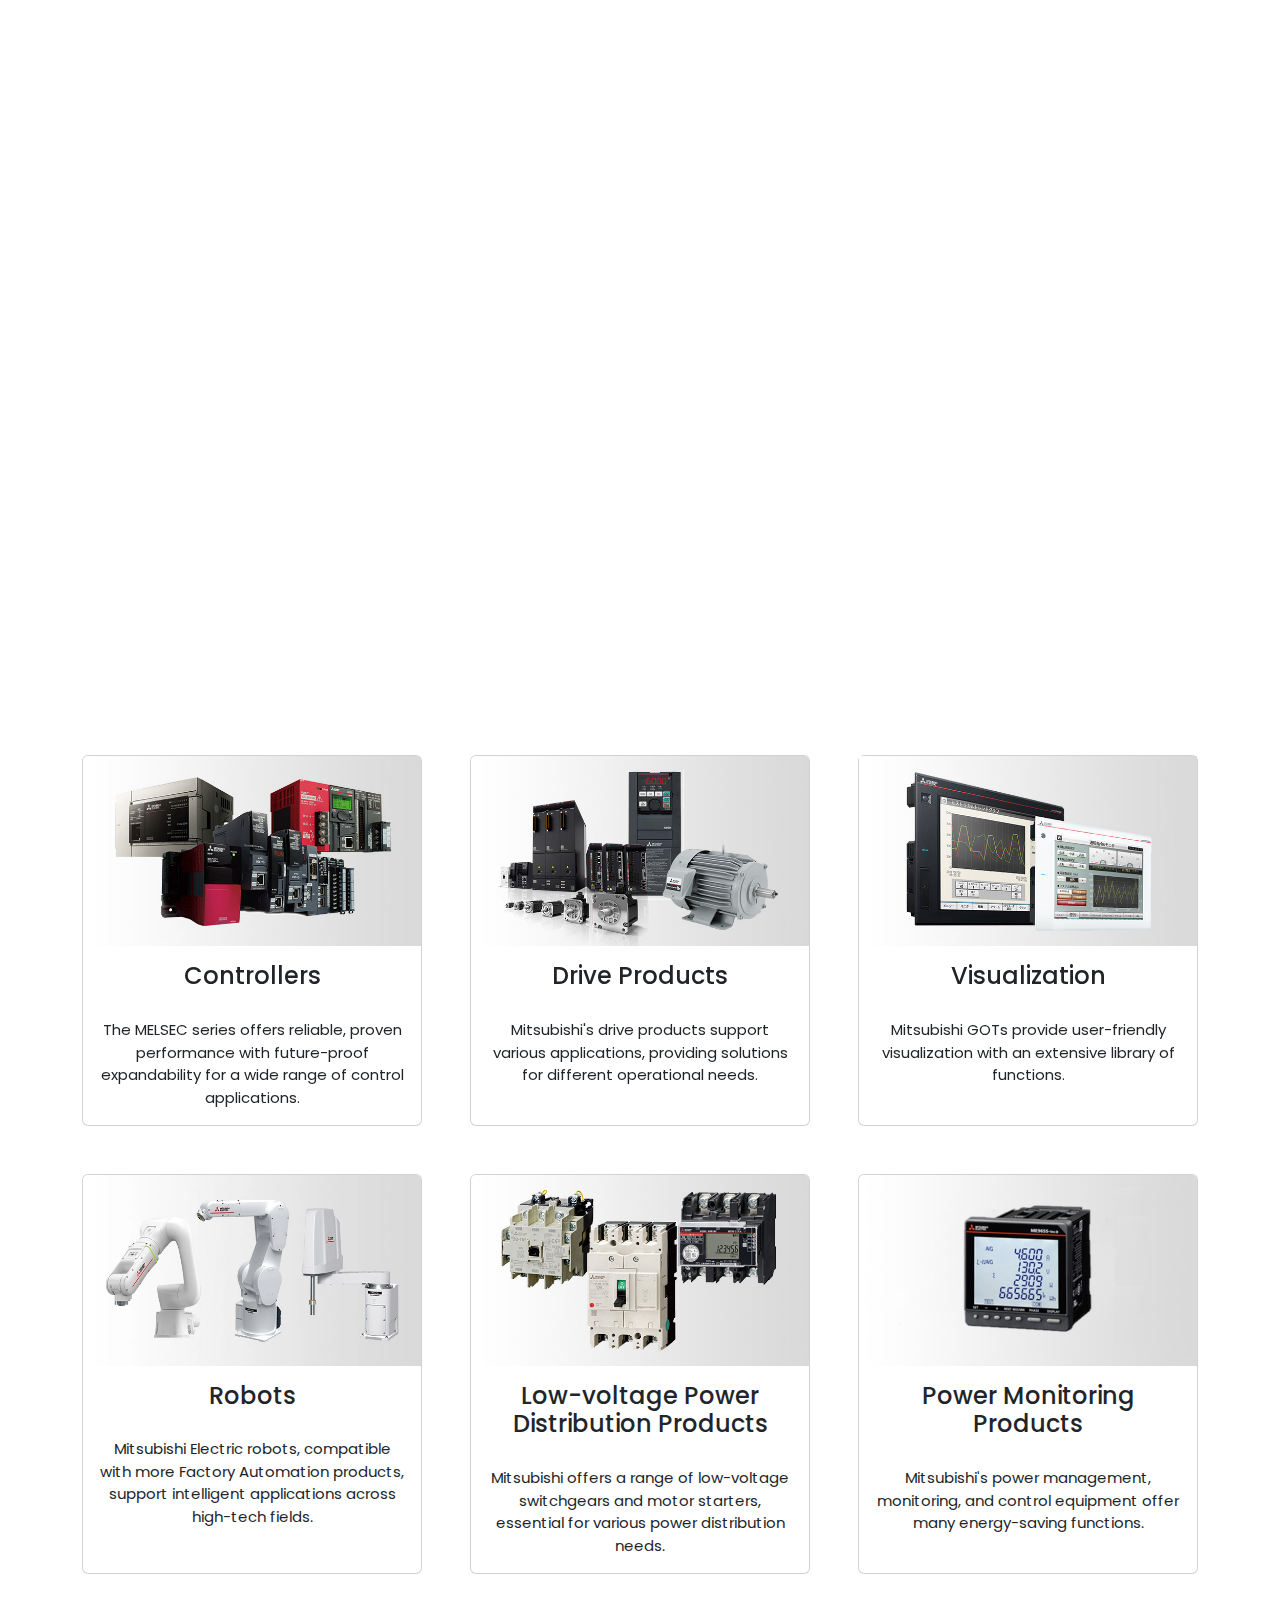
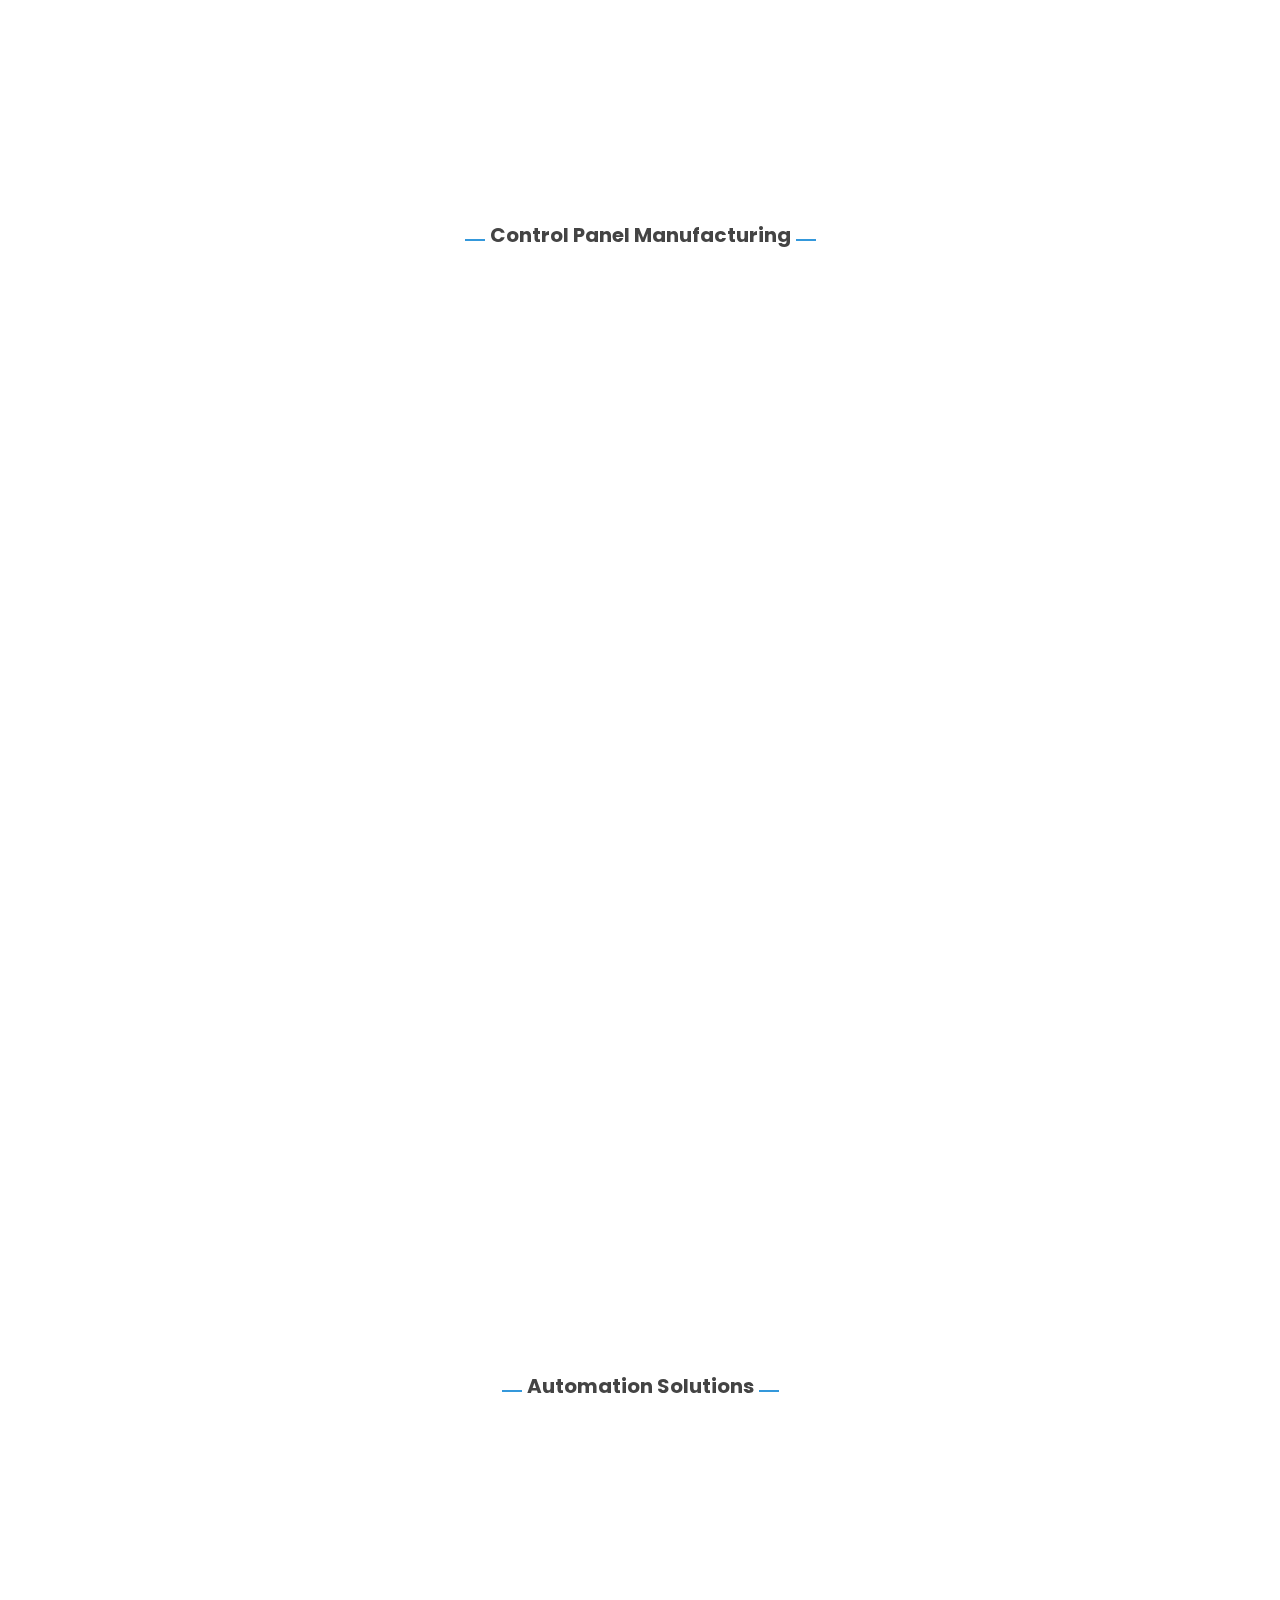
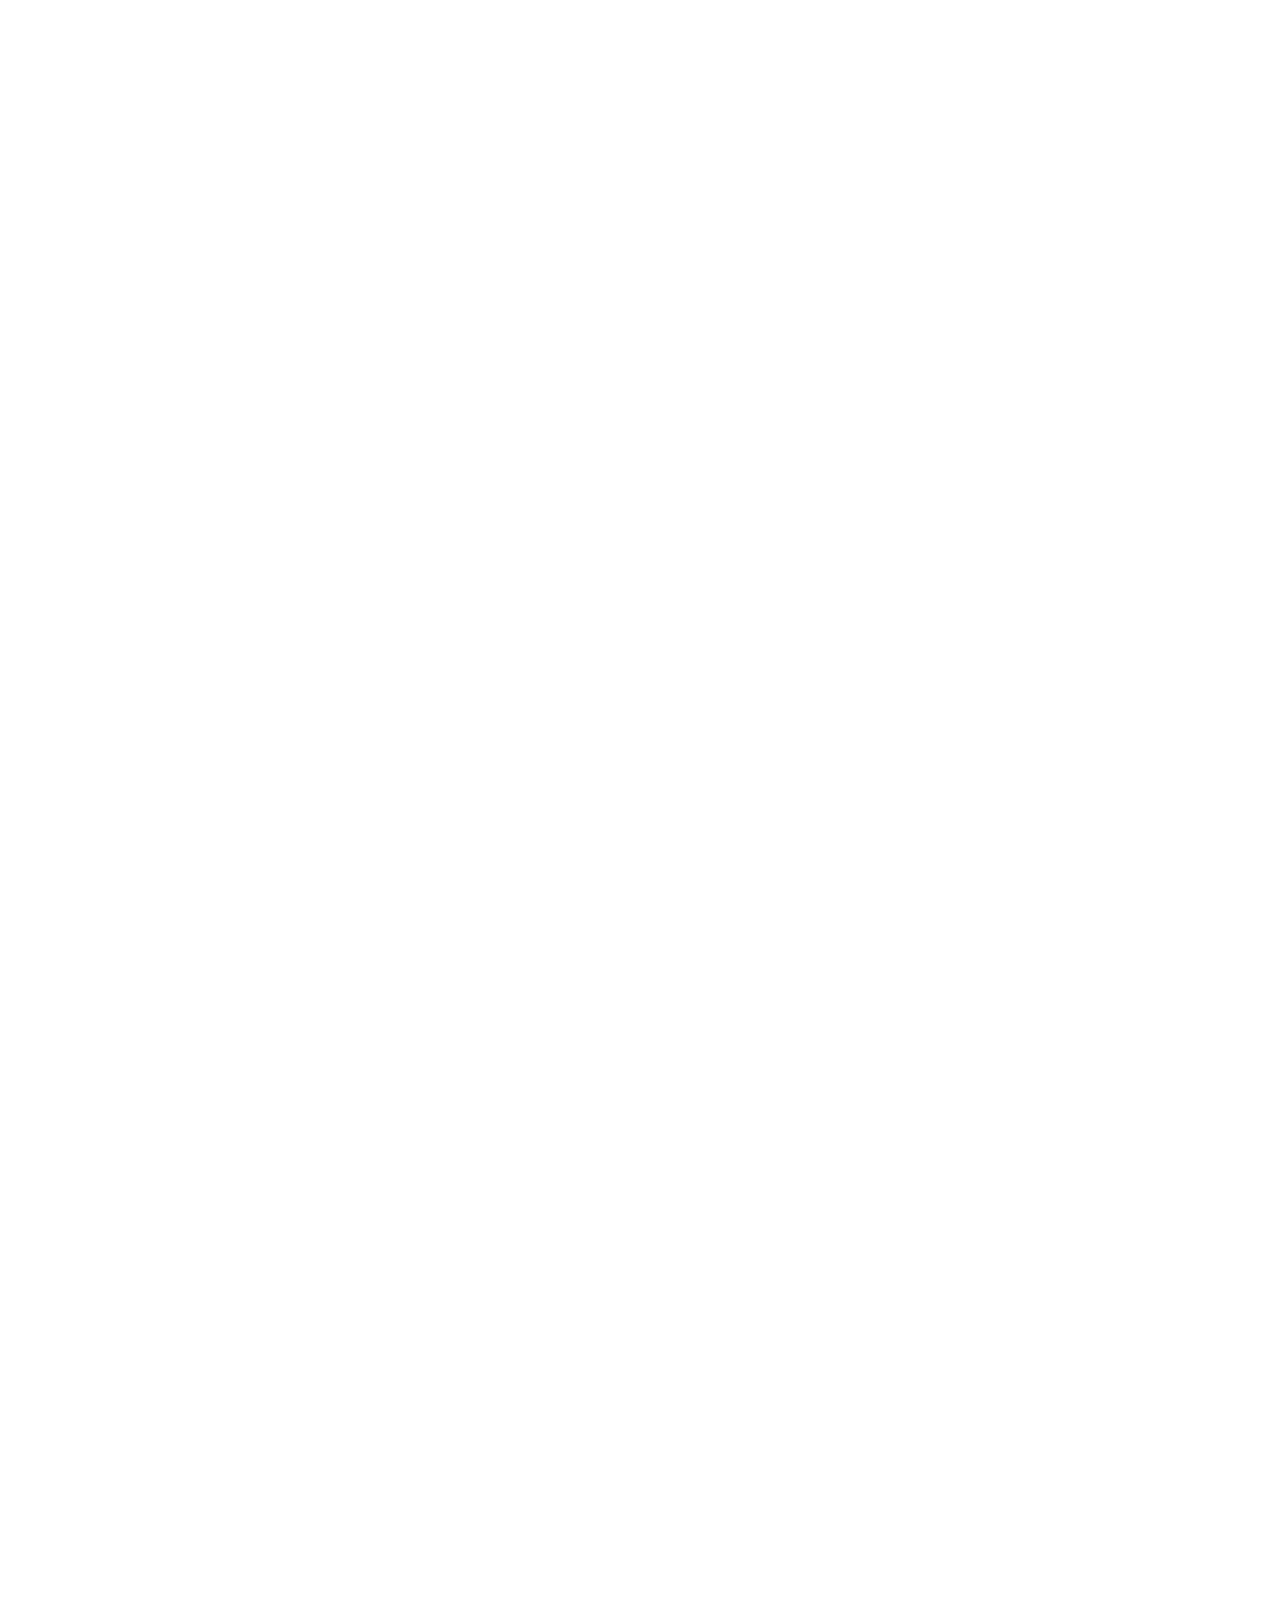
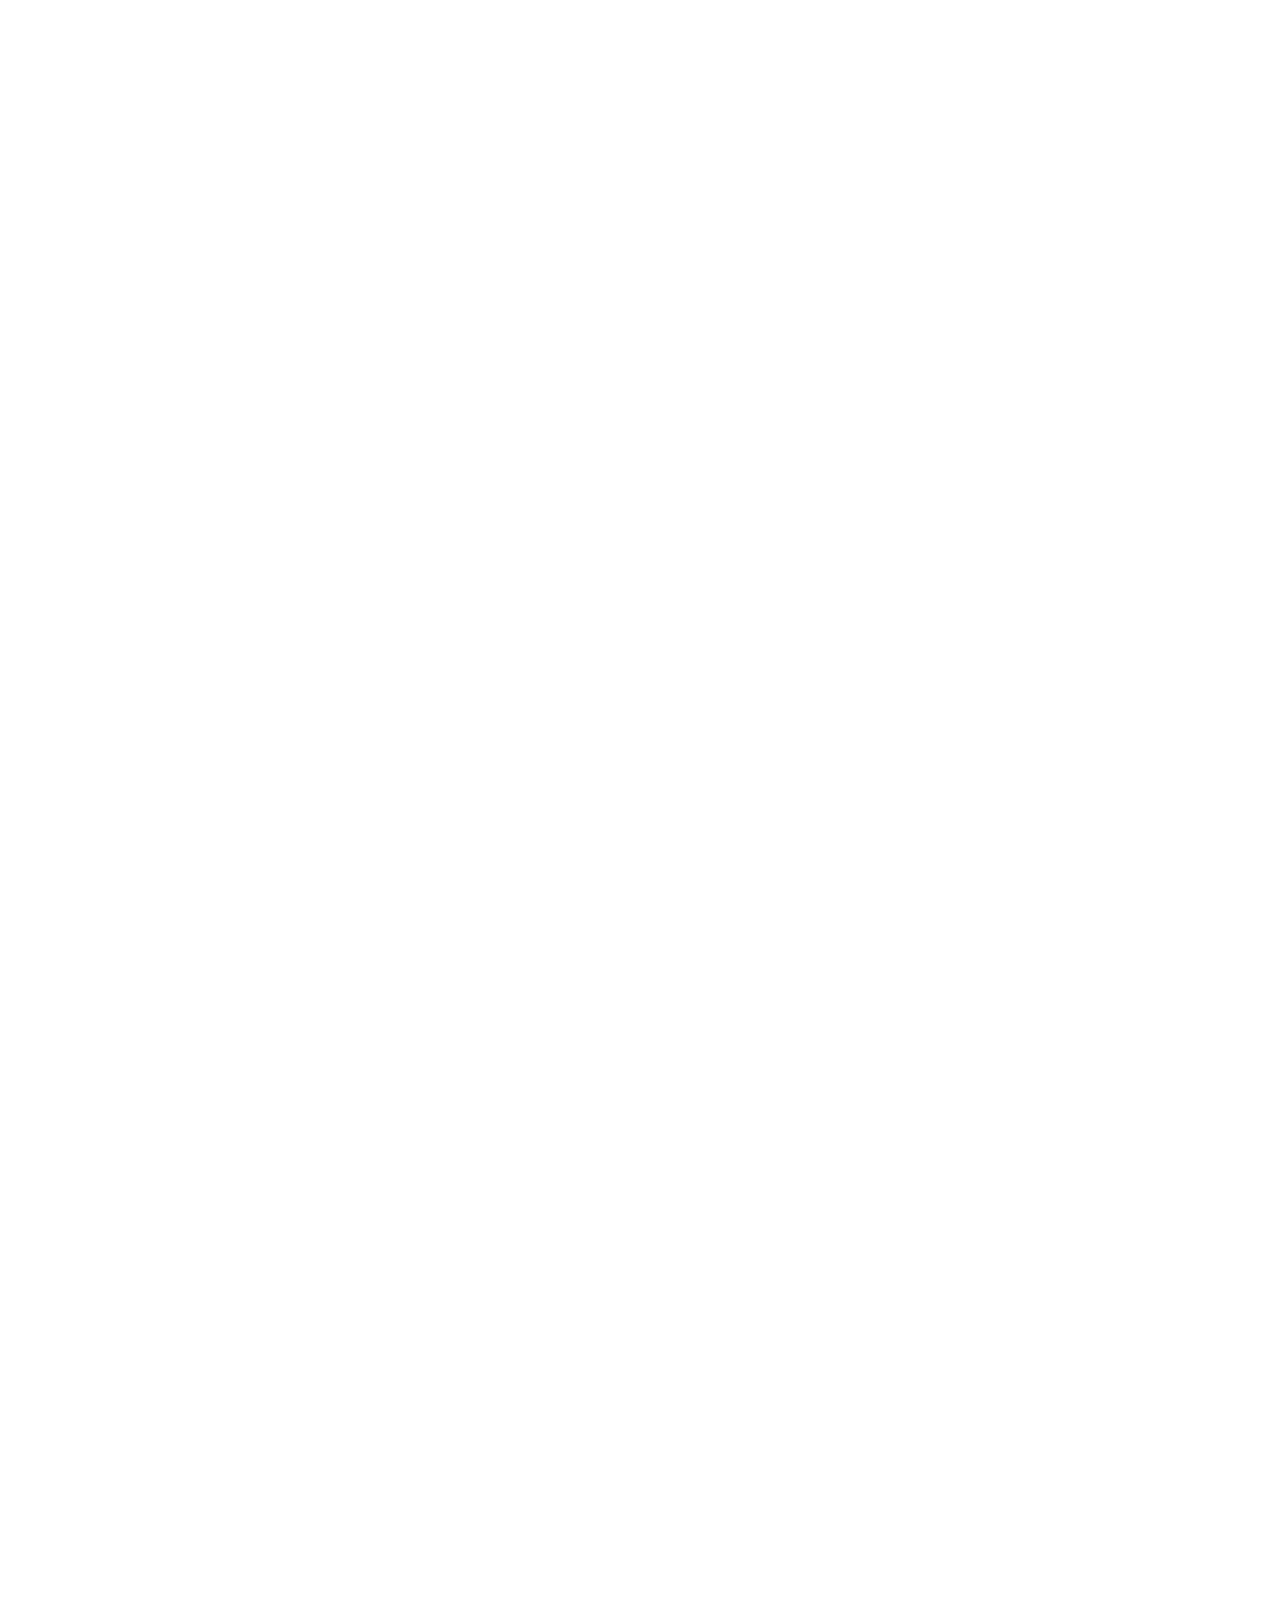
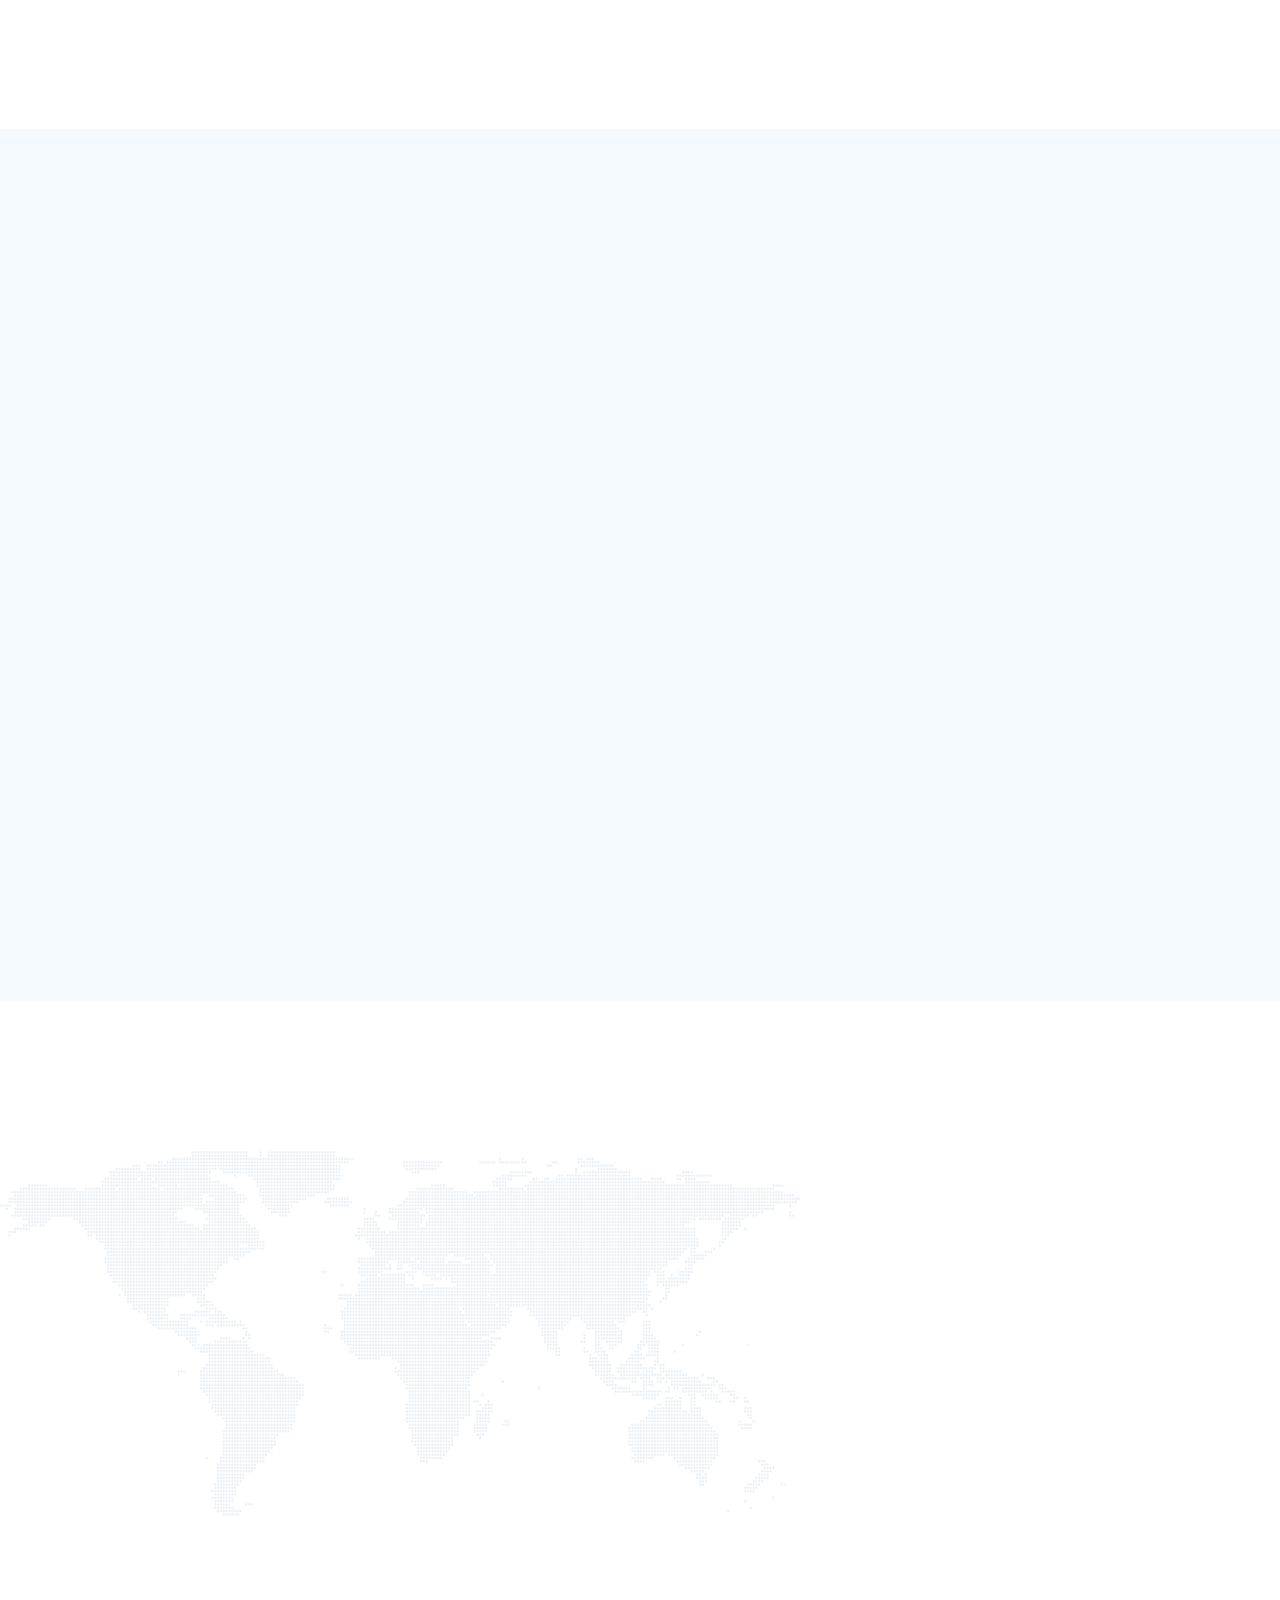
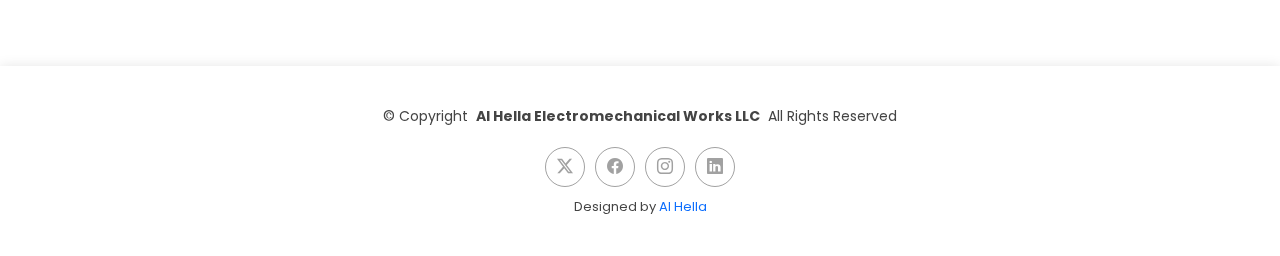
==== commit 740f486b: "added new testimonial and site landing page text issues fixed" ====
--- a/index.html
+++ b/index.html
@@ -1105,6 +1105,26 @@
                   <p>
                     <i class="bi bi-quote quote-icon-left"></i>
                     <span>Al Hella Electromechanical has been an outstanding partner in providing wireless remote units for our swimming pool projects. Their solutions have significantly enhanced the convenience and functionality of our installations, ensuring seamless control and operation. The quality and reliability of their products have consistently exceeded our expectations. The team at Al Hella is highly professional, responsive, and committed to delivering innovative solutions that perfectly align with our needs. We are delighted with our collaboration and highly recommend their services for any control panel or remote unit requirements.</span>
+                    <i class="bi bi-quote quote-icon-right"></i>
+                  </p>
+                </div>
+              </div>
+            </div><!-- End testimonial item -->
+
+            <div class="swiper-slide">
+              <div class="testimonial-wrap">
+                <div class="testimonial-item">
+                  <img src="assets/img/testimonials/men6.png" class="testimonial-img" alt="">
+                  <h3>Mark Gee</h3>
+                  <h4>Commissioning Engineer</h4>
+                  <h4>Owner</h4>
+                  <div class="stars">
+                    <i class="bi bi-star-fill"></i><i class="bi bi-star-fill"></i><i class="bi bi-star-fill"></i><i
+                      class="bi bi-star-fill"></i><i class="bi bi-star-fill"></i>
+                  </div>
+                  <p>
+                    <i class="bi bi-quote quote-icon-left"></i>
+                    <span>We've had the pleasure of working with Al Hella Electromechanical on multiple projects, providing control panels for our containerized sewage treatment units across key locations like Dubai Maritime City and Al Reem Island. Their team consistently delivers high-quality panels, demonstrating a thorough understanding of our technical requirements. What stands out is their hands-on approach, attention to detail, and ability to meet deadlines without compromising on quality. It's been a seamless, productive, and reliable collaboration, and we look forward to continuing our successful and long-term partnership.</span>
                     <i class="bi bi-quote quote-icon-right"></i>
                   </p>
                 </div>
--- a/assets/css/main.css
+++ b/assets/css/main.css
@@ -78,78 +78,155 @@
   margin-right: 40px;
 }
 /* carousel */
-.carousel{
+.carousel {
   height: 100vh;
-  margin-top: 0px;
+  margin-top: 0;
   width: 100%;
   overflow: hidden;
   position: relative;
-}
-.carousel .list .item{
+  display: flex;
+  align-items: center;
+  justify-content: center;
+}
+
+.carousel .list .item {
   width: 100%;
   height: 100%;
   position: absolute;
-  inset: 0 0 0 0;
-}
-.carousel .list .item img{
+  inset: 0;
+}
+
+.carousel .list .item img {
   width: 100%;
   height: 100%;
   object-fit: cover;
 }
-.carousel .list .item .content{
+
+.carousel .list .item .content {
   position: absolute;
-  top: 20%;
-  width: 1140px;
-  max-width: 80%;
+  top: 50%;
   left: 50%;
-  transform: translateX(-50%);
-  padding-right: 30%;
+  transform: translate(-50%, -50%);
+  width: 90%;
+  max-width: 900px;
+  padding: 20px;
+  color: #ffffff;
   box-sizing: border-box;
-  color: #ffffff;
   text-shadow: 0 5px 10px #0004;
-}
-.carousel .list .item .author{
+  text-align: center;
+  background-color: rgba(0, 0, 0, 0.6); /* Apply single background color */
+}
+
+.carousel .list .item .author {
   font-weight: bold;
   letter-spacing: 5px;
-  filter: blur(15px);
-  background-color: rgba(0, 0, 0, 0.6);
-}
+  font-size: 1.2em;
+  margin-bottom: 10px;
+}
+
 .carousel .list .item .title,
-.carousel .list .item .topic{
-  font-size: 5em;
+.carousel .list .item .topic {
+  font-size: 3em;
   font-weight: bold;
   line-height: 1.3em;
-  filter: blur(15px);
-  background-color: rgba(0, 0, 0, 0.6);
-}
-.carousel .list .item .topic{
+  margin-bottom: 10px;
+}
+
+.carousel .list .item .topic {
   color: #3498db;
-  filter: blur(15px);
-  background-color: rgba(0, 0, 0, 0.6);
-}
-.carousel .list .item .des{
-  filter: blur(15px);
-  background-color: rgba(0, 0, 0, 0.6);
-}
-.carousel .list .item .buttons{
-  display: grid;
-  grid-template-columns: repeat(2, 130px);
-  grid-template-rows: 40px;
-  gap: 5px;
+}
+
+.carousel .list .item .des {
+  font-size: 1.2em;
+  margin-bottom: 20px;
+}
+
+.carousel .list .item .buttons {
+  display: flex;
+  gap: 10px;
   margin-top: 20px;
-}
-.carousel .list .item .buttons button{
+  justify-content: center;
+  align-items: center;
+  flex-direction: row;
+}
+
+.carousel .list .item .buttons button {
   border: none;
   background-color: #ffffff;
-  letter-spacing: 3px;
-  font-family: Poppins;
+  color: #000;
+  padding: 10px 20px;
+  font-size: 1em;
   font-weight: 500;
-}
-.carousel .list .item .buttons button:nth-child(1){
+  cursor: pointer;
+  width: 150px;
+  height: 40px;
+  display: inline-block;
+}
+
+.carousel .list .item .buttons button:nth-child(1) {
   background-color: transparent;
   border: 1px solid #ffffff;
   color: #ffffff;
 }
+
+/* Responsive Design */
+@media (max-width: 1024px) {
+  .carousel .list .item .content {
+    max-width: 90%;
+    padding: 10px;
+  }
+
+  .carousel .list .item .author {
+    font-size: 1em;
+  }
+
+  .carousel .list .item .title,
+  .carousel .list .item .topic {
+    font-size: 2.5em;
+  }
+
+  .carousel .list .item .des {
+    font-size: 1em;
+  }
+}
+
+@media (max-width: 768px) {
+  .carousel .list .item .content {
+    width: 95%;
+  }
+
+  .carousel .list .item .title,
+  .carousel .list .item .topic {
+    font-size: 2em;
+  }
+
+  .carousel .list .item .author,
+  .carousel .list .item .des {
+    font-size: 0.9em;
+  }
+
+  .carousel .list .item .buttons {
+    flex-direction: column;
+    gap: 10px;
+  }
+}
+
+@media (max-width: 480px) {
+  .carousel .list .item .content {
+    width: 100%;
+  }
+
+  .carousel .list .item .title,
+  .carousel .list .item .topic {
+    font-size: 1.8em;
+  }
+
+  .carousel .list .item .author,
+  .carousel .list .item .des {
+    font-size: 0.8em;
+  }
+}
+
 /* thumbail */
 .thumbnail{
   position: absolute;
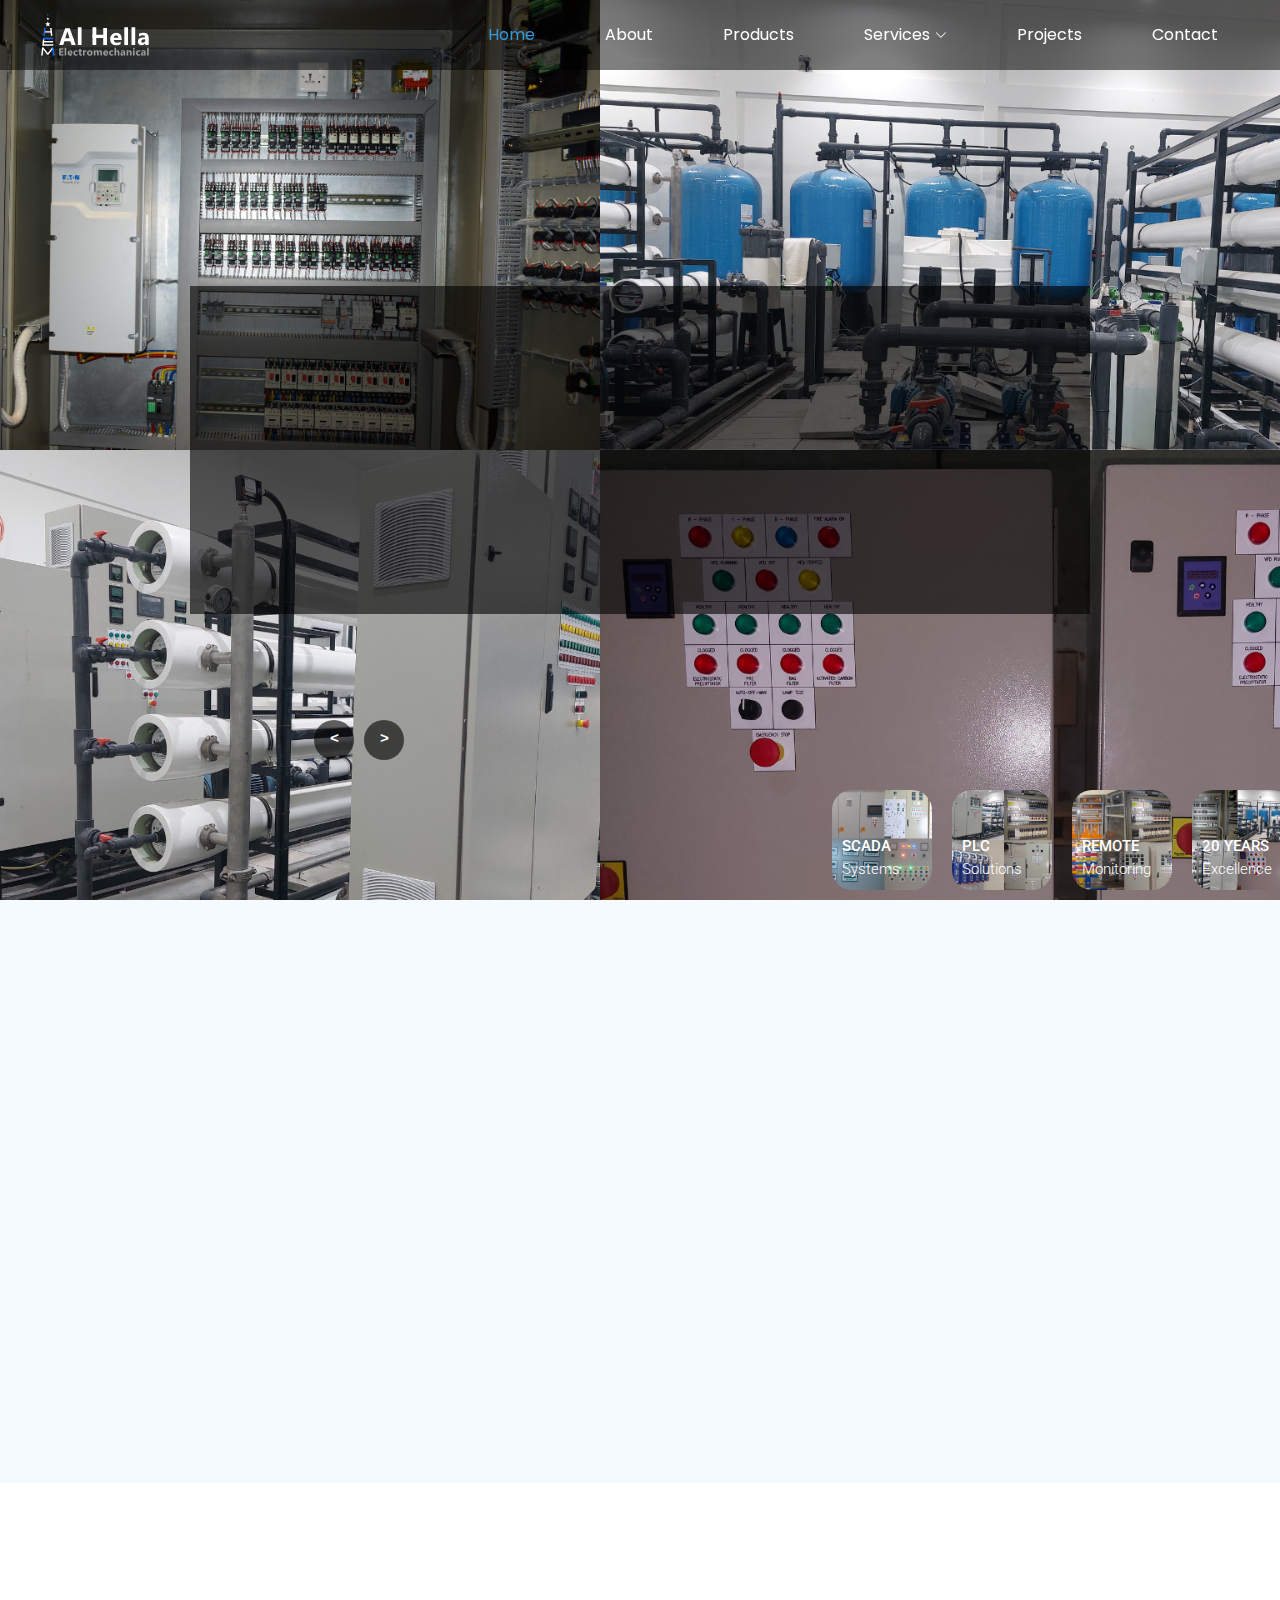
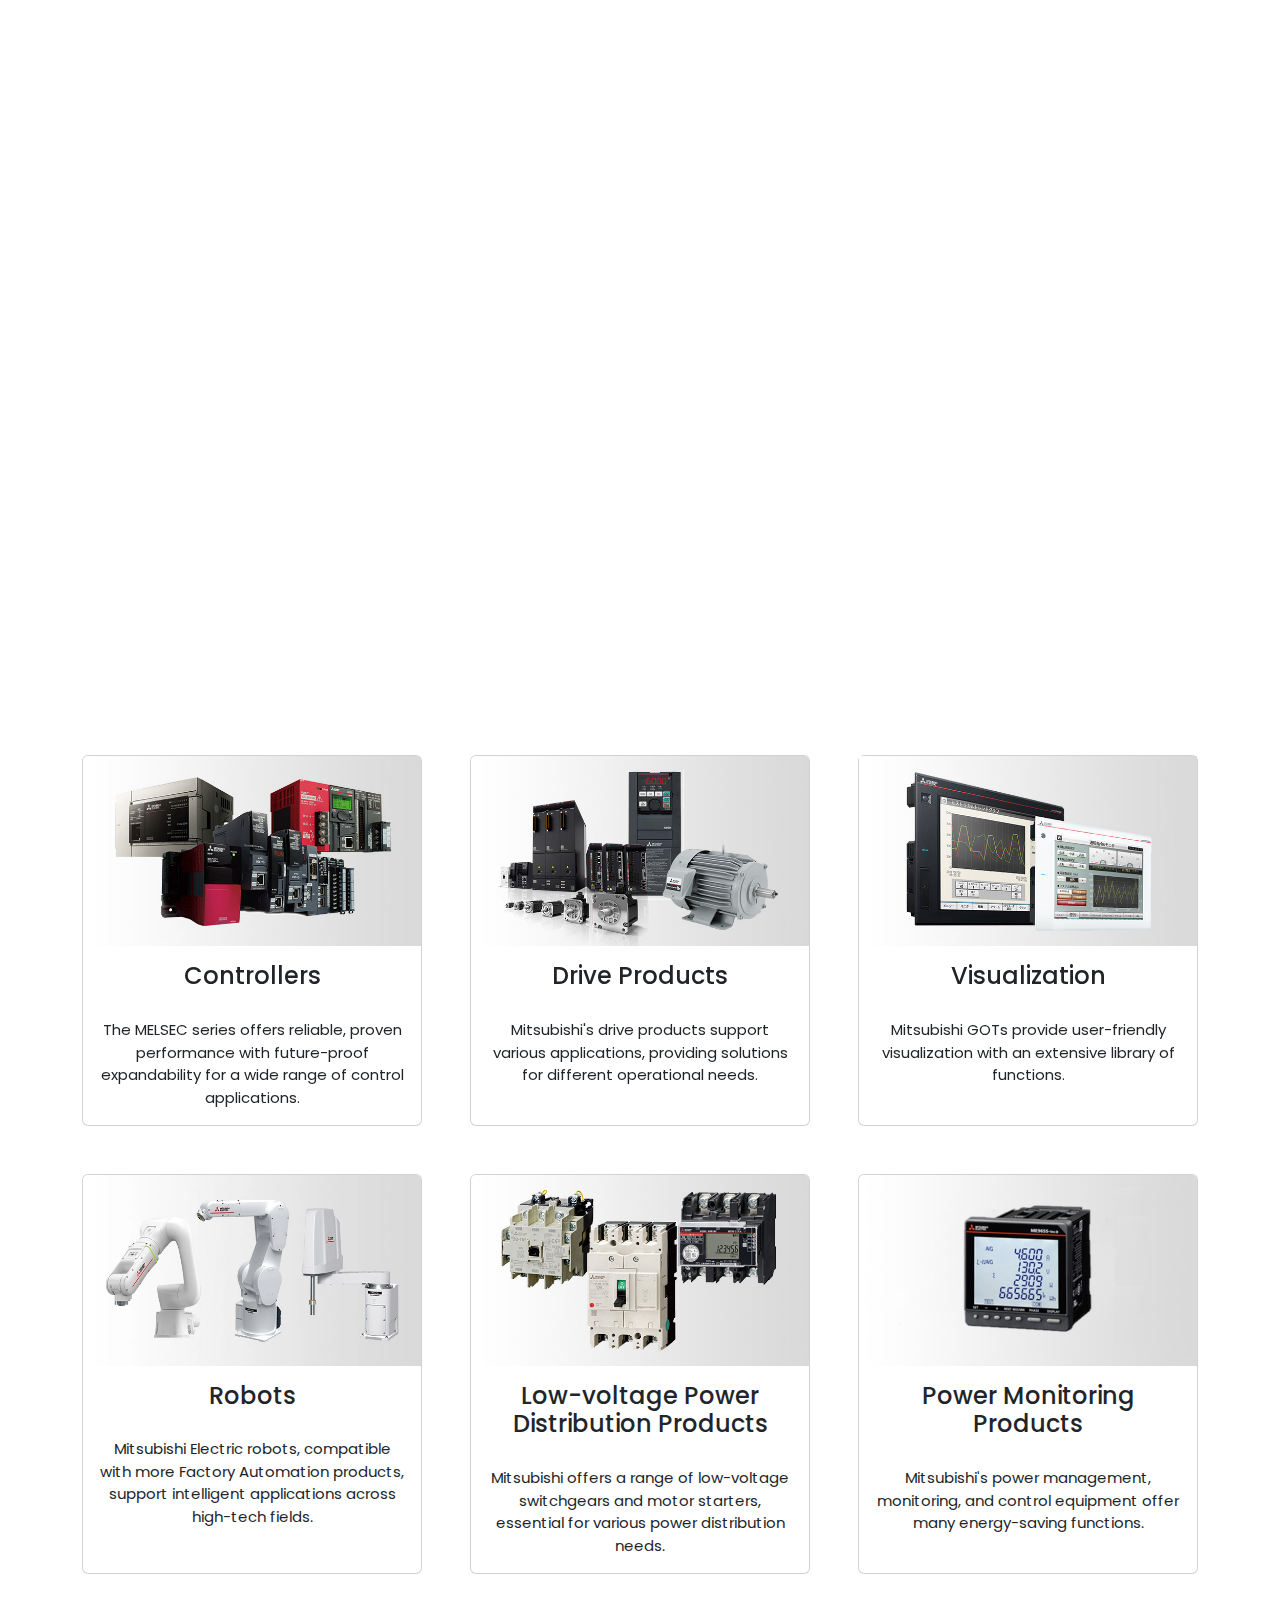
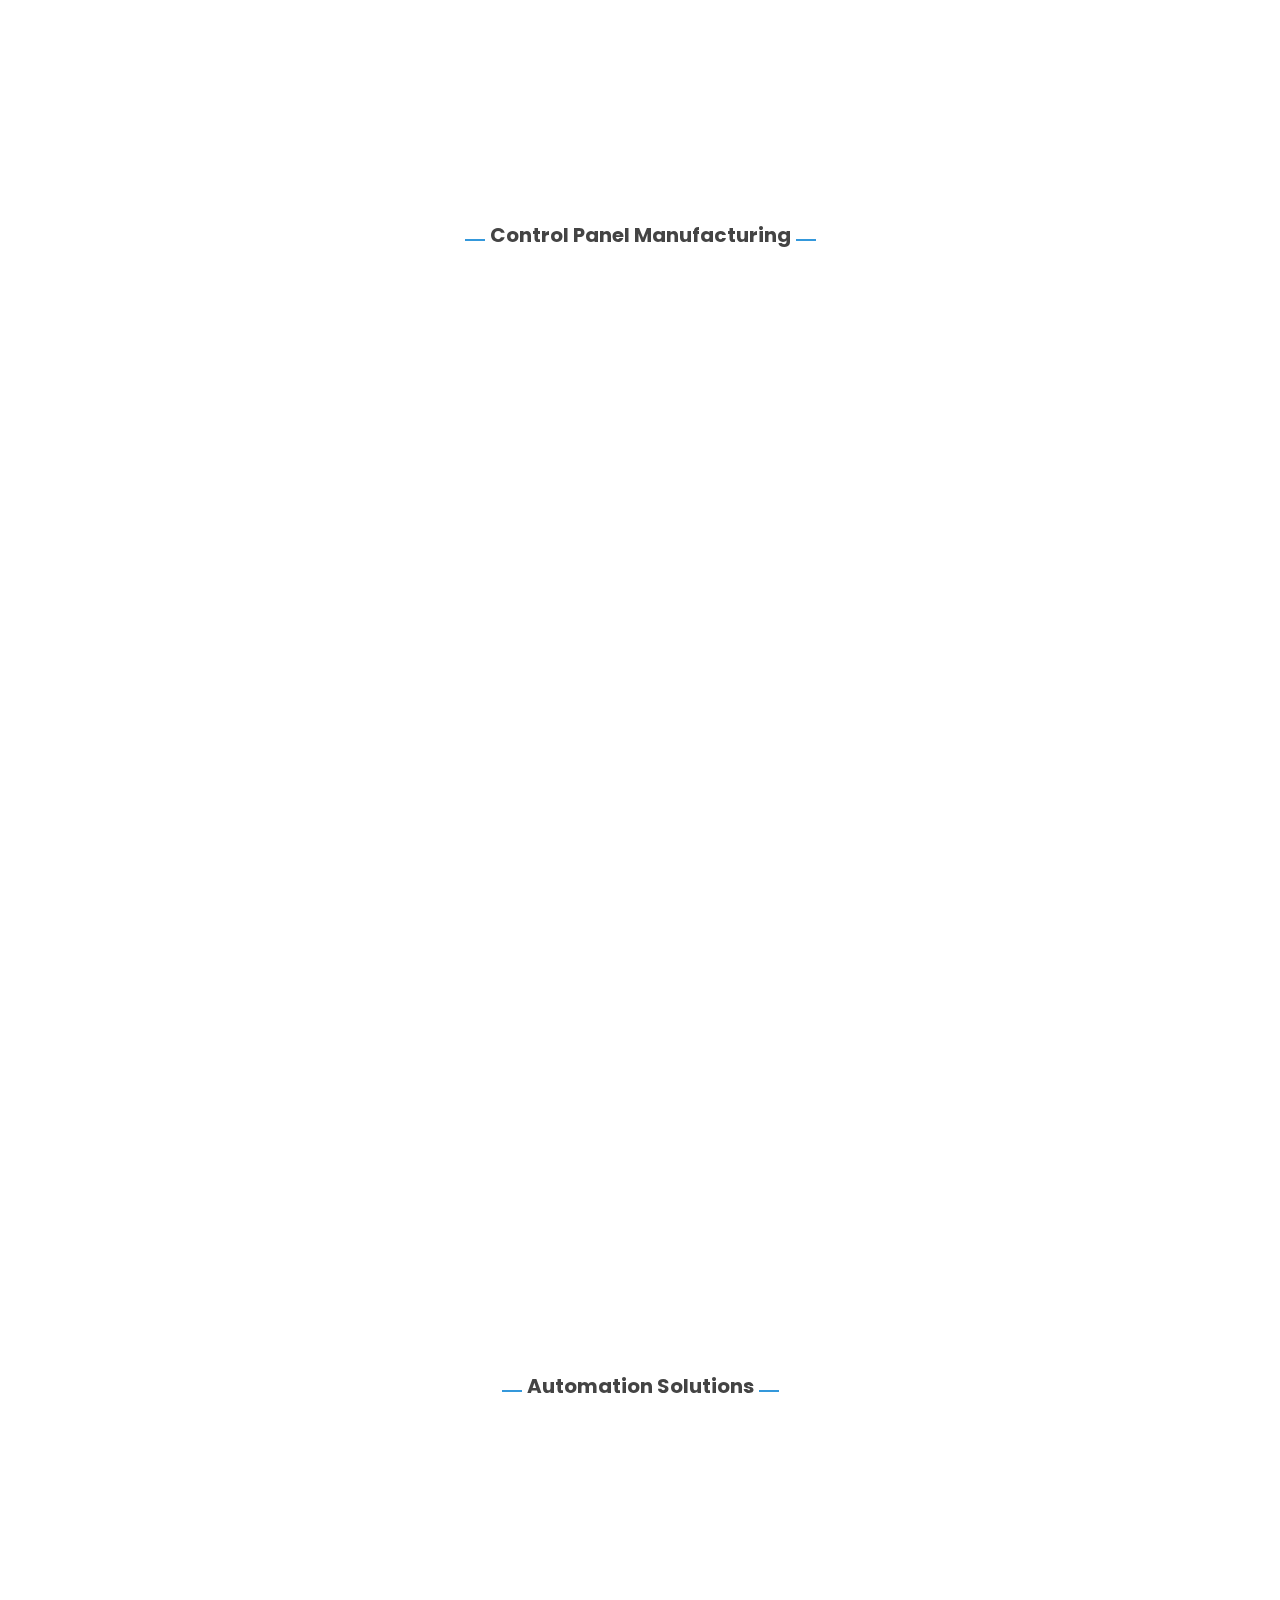
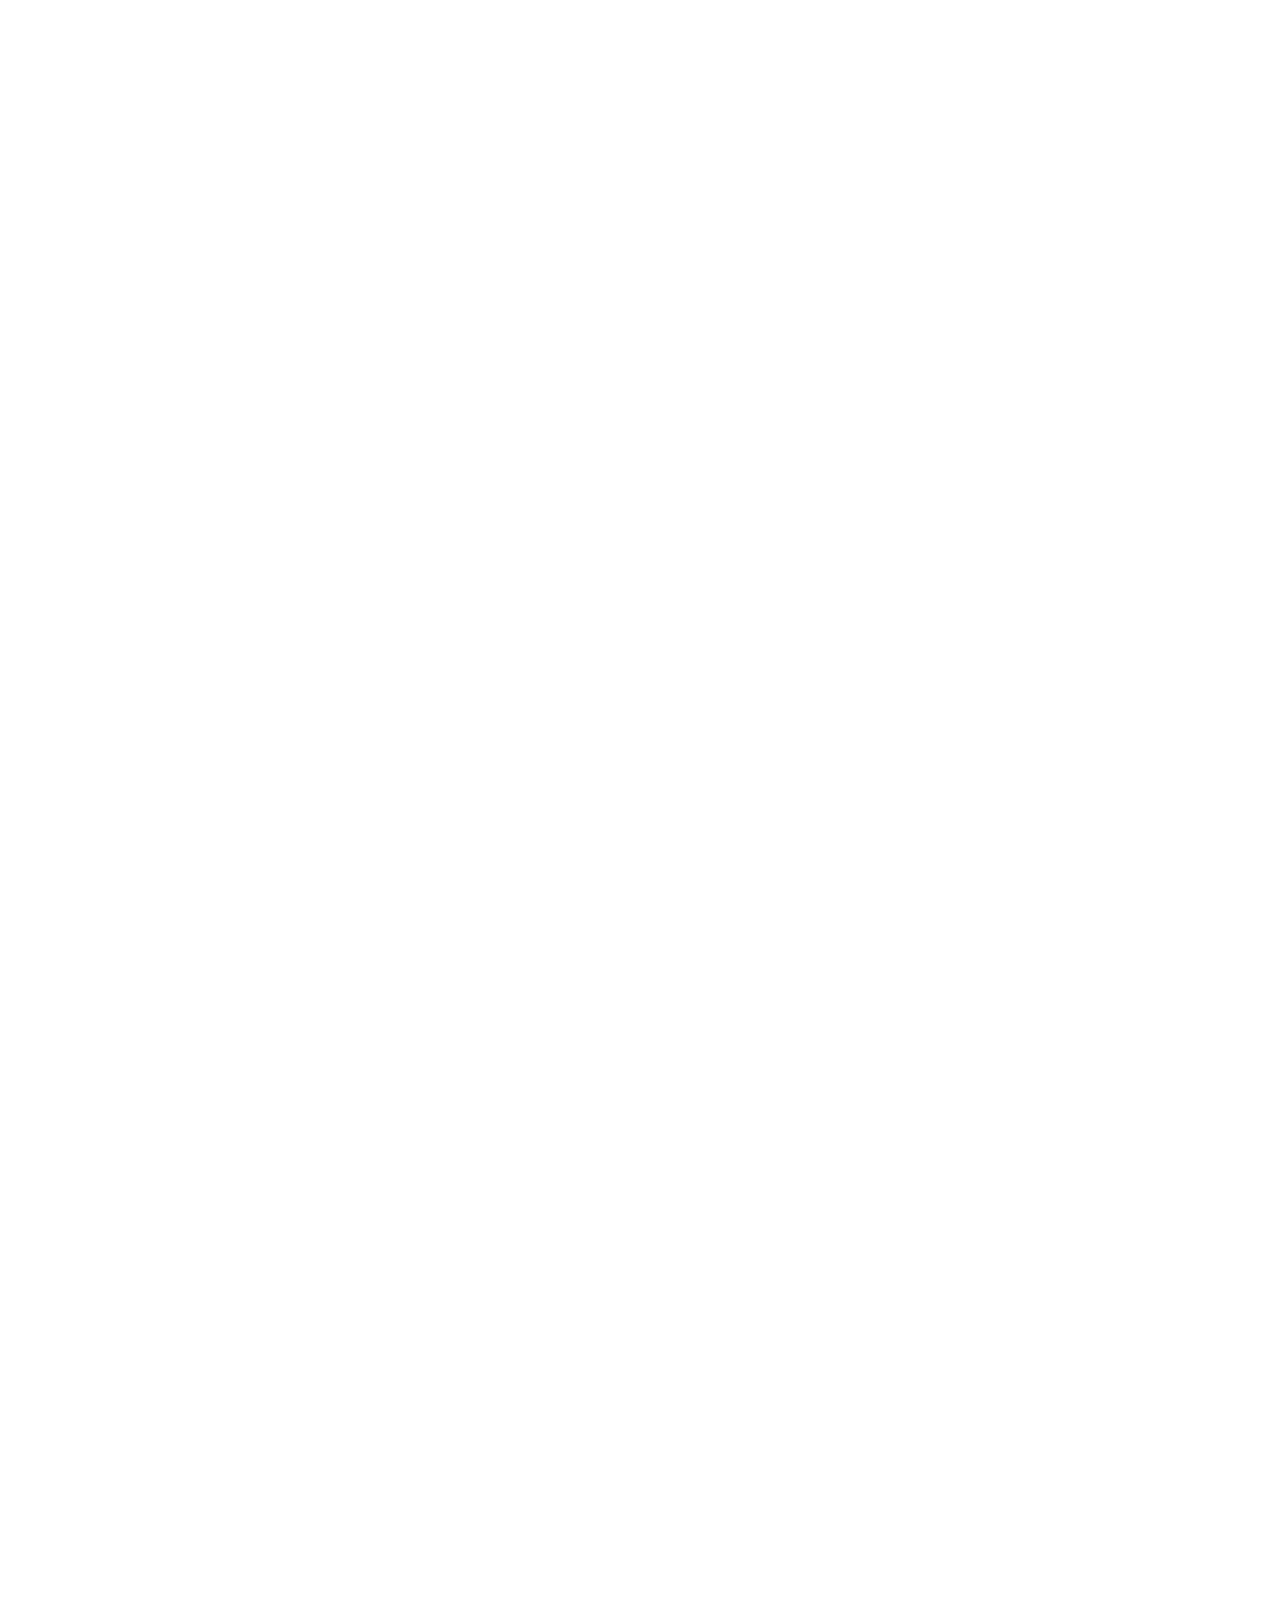
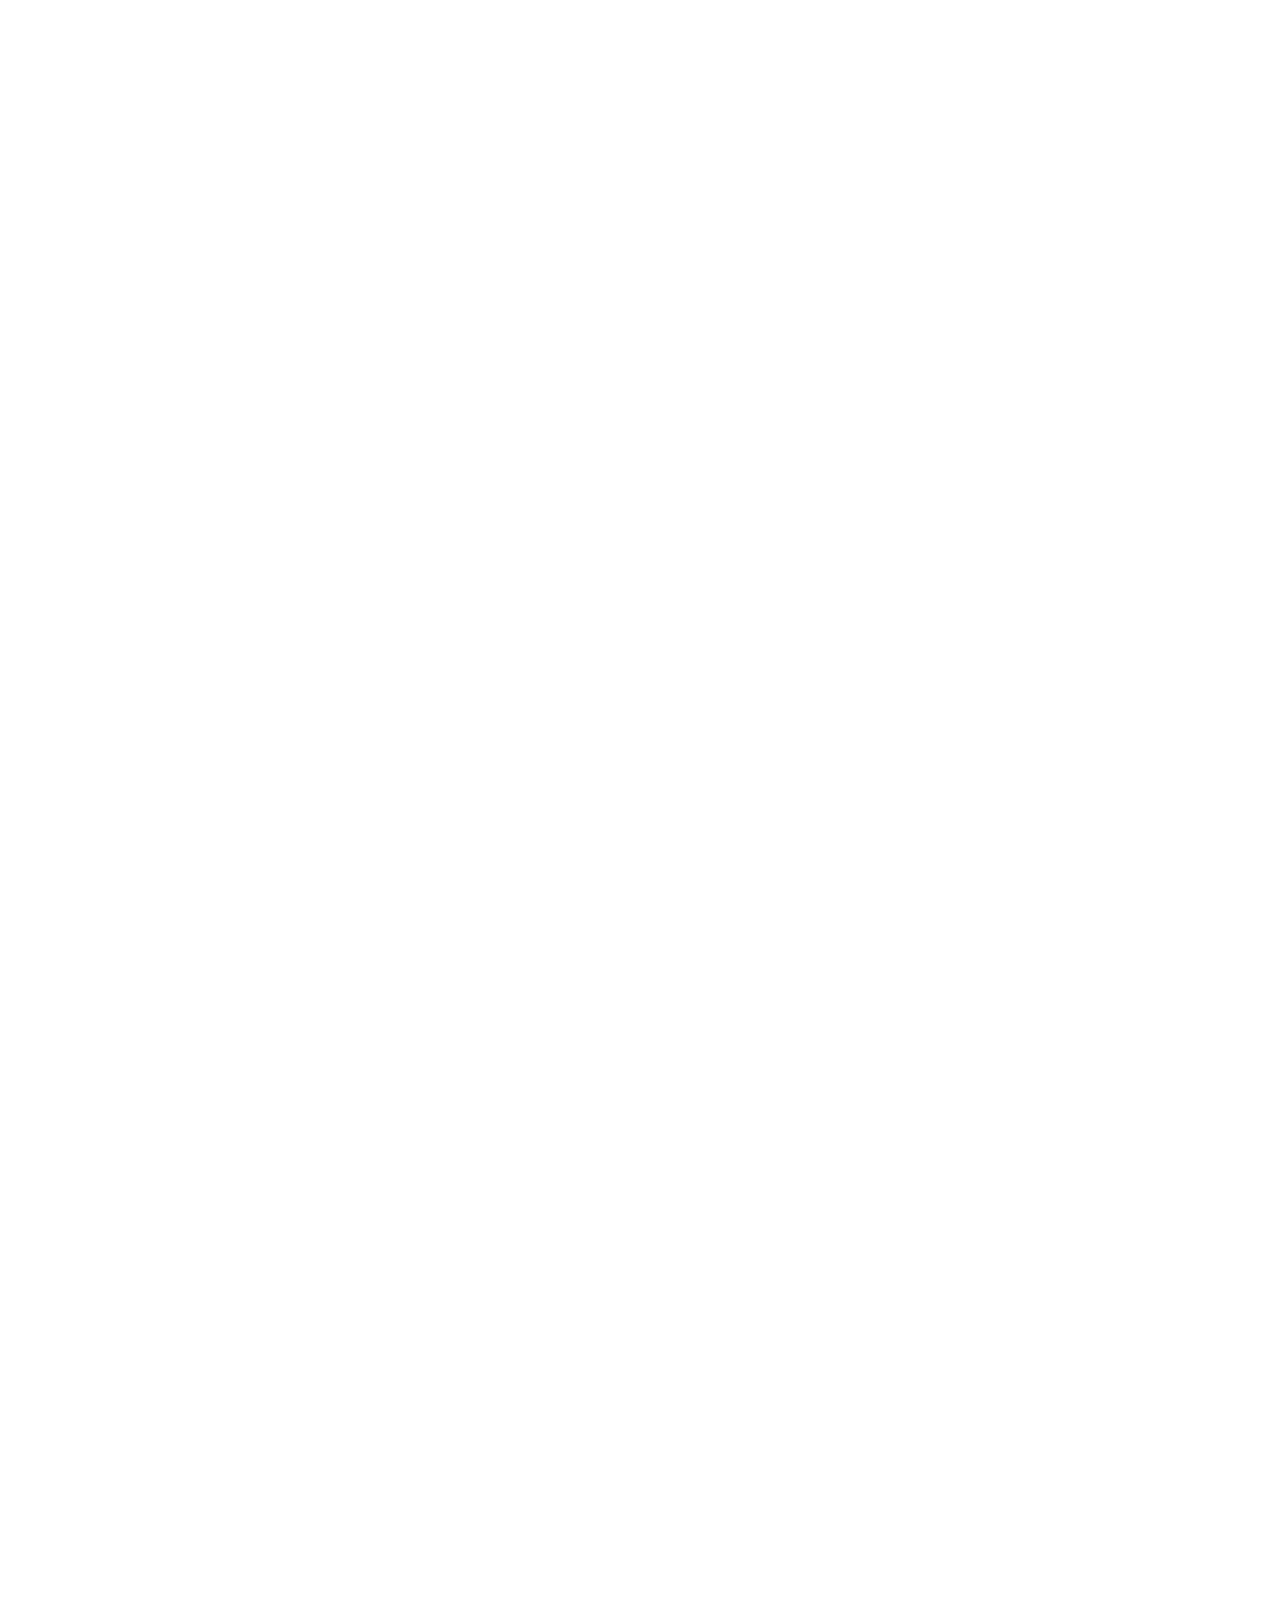
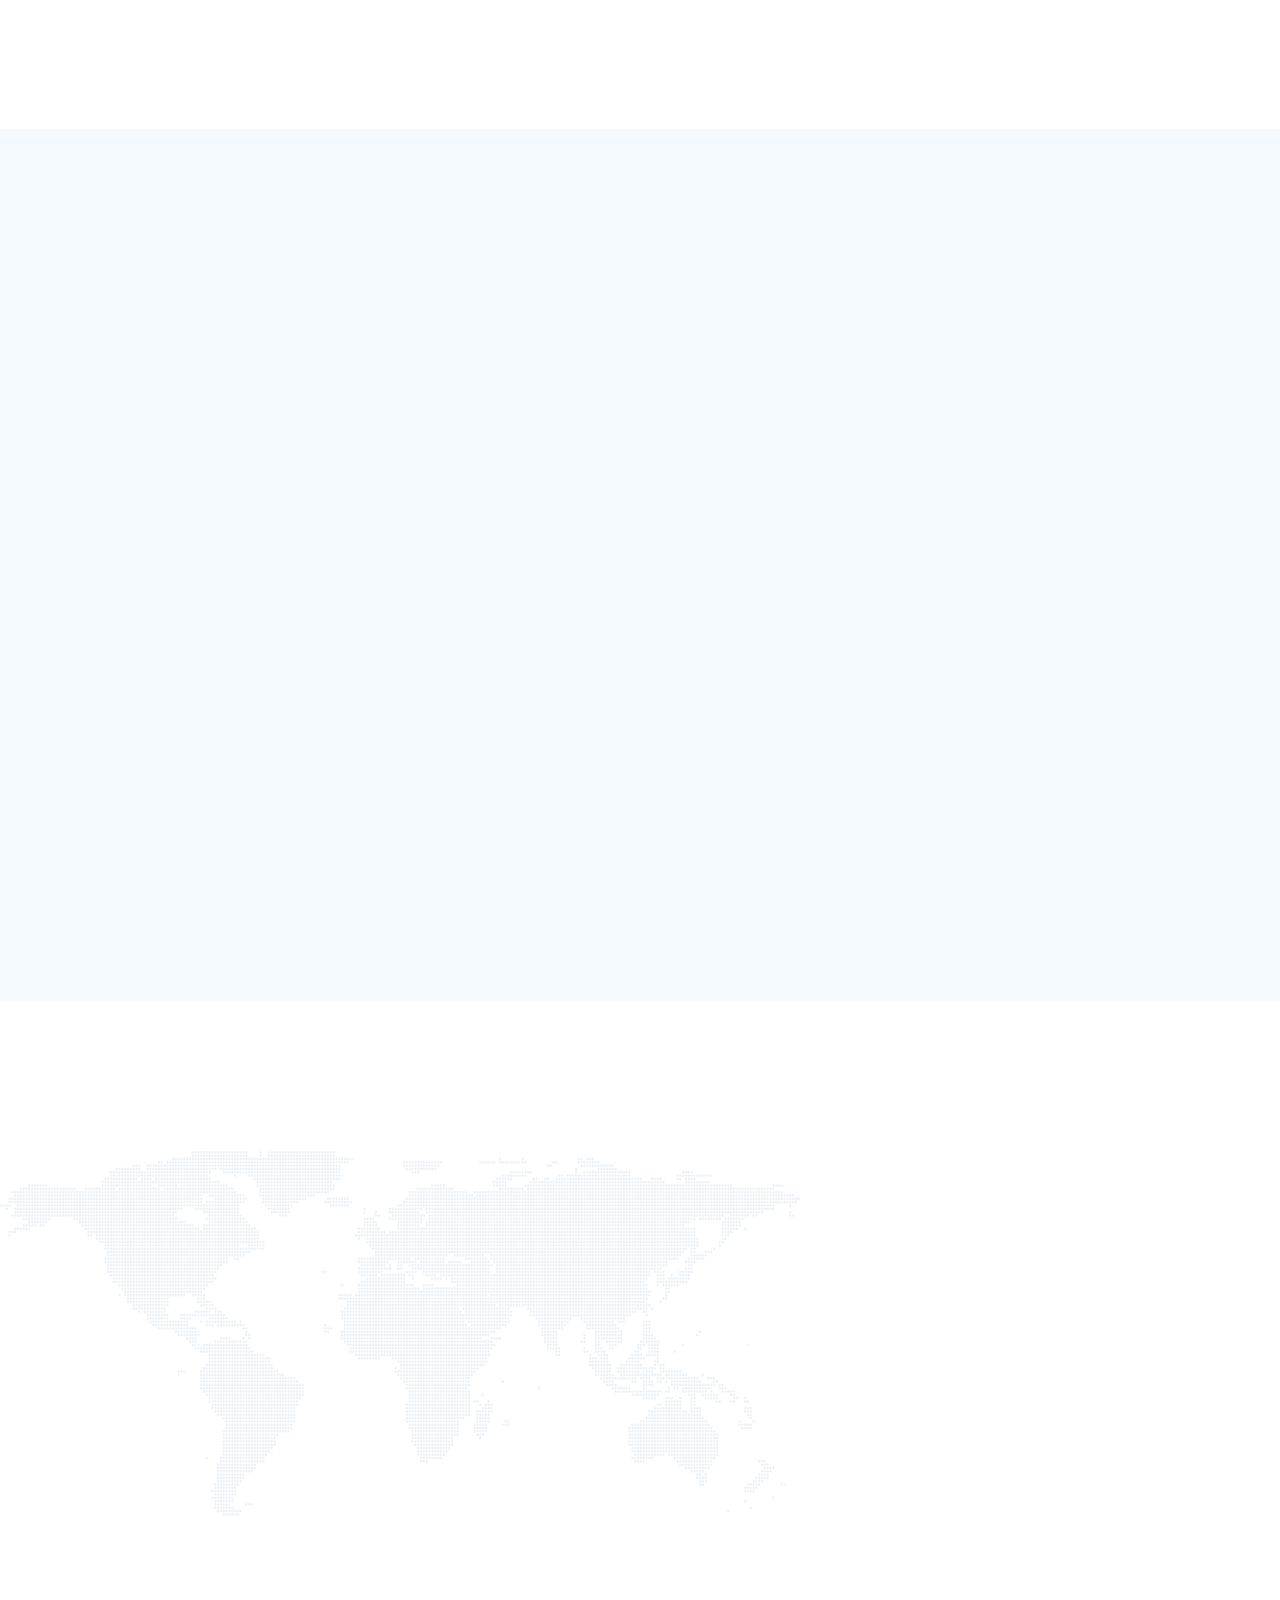
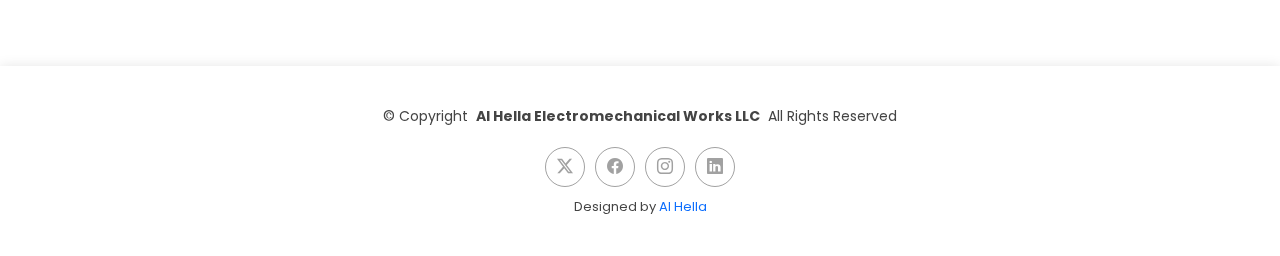
==== commit bc40080c: "meta tags added" ====
--- a/index.html
+++ b/index.html
@@ -11,10 +11,14 @@
 <head>
   <meta charset="utf-8">
   <meta content="width=device-width, initial-scale=1.0" name="viewport">
-  <title>Al Hella</title>
-  <meta content="" name="description">
-  <meta content="" name="keywords">
-
+  <meta name="robots" content="index, follow">
+  <meta name="author" content="Al Hella Electromechanical Works LLC">
+  
+  <!-- SEO Meta Tags -->
+  <title>Al Hella Electromechanical | Mitsubishi Authorized Distributor - Dubai</title>
+  <meta name="description" content="Al Hella Electromechanical Works LLC, Mitsubishi authorized distributor in Dubai, offers top-tier control panels, SCADA, PLC, VFD, and remote monitoring systems with over 20 years of excellence.">
+  <meta name="keywords" content="Mitsubishi distributor, control panels, SCADA, PLC, VFD, remote monitoring systems, Dubai electromechanical solutions, Al Hella, advanced technical solutions Dubai">
+  
   <!-- Favicons -->
   <link href="assets/img/icons/favicon.png" rel="icon">
   <link href="assets/img/icons/apple-touch-icon.png" rel="apple-touch-icon">
@@ -55,7 +59,7 @@
             offering top-tier control panels, SCADA, PLC, VFD, and remote monitoring systems.
           </div>
           <div class="buttons">
-            <button><a href="#about" style="color: #ffff;">SEE MORE</a></button>
+            <button><a href="#partners" style="color: #ffff;">SEE MORE</a></button>
           </div>
         </div>
       </div>
@@ -72,7 +76,7 @@
             your industrial processes.
           </div>
           <div class="buttons">
-            <button><a href="#about" style="color: #ffff;">SEE MORE</a></button>
+            <button><a href="#partners" style="color: #ffff;">SEE MORE</a></button>
           </div>
         </div>
       </div>
@@ -89,7 +93,7 @@
             seamless automation and control.
           </div>
           <div class="buttons">
-            <button><a href="#about" style="color: #ffff;">SEE MORE</a></button>
+            <button><a href="#partners" style="color: #ffff;">SEE MORE</a></button>
           </div>
         </div>
       </div>
--- a/assets/css/main.css
+++ b/assets/css/main.css
@@ -114,7 +114,7 @@
   box-sizing: border-box;
   text-shadow: 0 5px 10px #0004;
   text-align: center;
-  background-color: rgba(0, 0, 0, 0.6); /* Apply single background color */
+  background-color: rgba(0, 0, 0, 0.6);
 }
 
 .carousel .list .item .author {
@@ -278,7 +278,7 @@
   width: 40px;
   height: 40px;
   border-radius: 50%;
-  background-color: #eee4;
+  background-color: rgba(0, 0, 0, 0.6);
   border: none;
   color: #fff;
   font-family: monospace;
